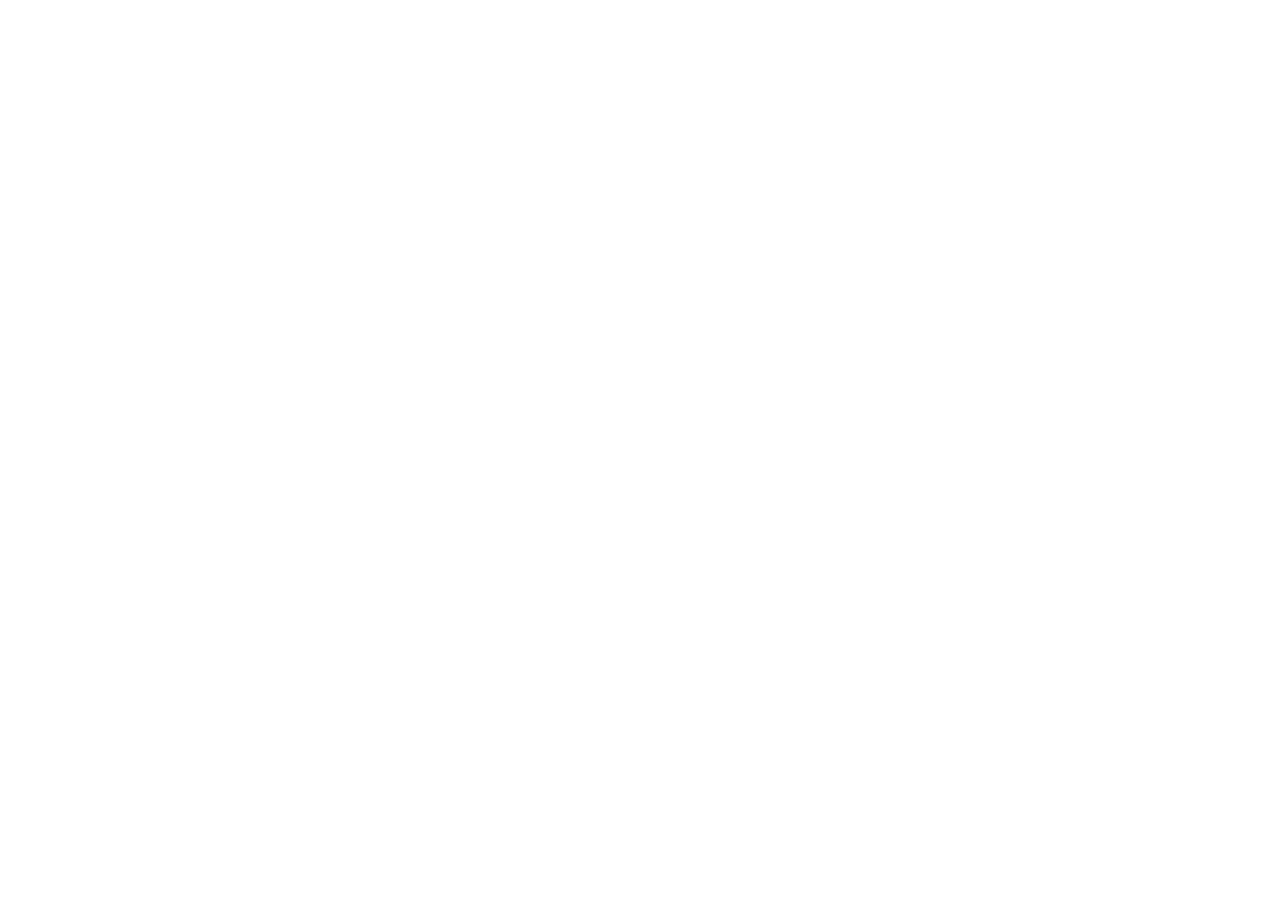
==== index.html @ 3bc918e6 "deploy beauty demo" ====
<!doctype html>
<html lang="ru">
  <head>
    <meta charset="UTF-8" />
    <meta name="viewport" content="width=device-width, initial-scale=1.0, viewport-fit=cover" />
    <meta name="theme-color" content="#f5e6d0" />
    <meta name="description" content="Онлайн-запись в салон красоты «Алиса» — услуги, цены и свободные слоты прямо с телефона." />
    <title>Алиса — салон красоты в Калуге · Онлайн-запись</title>
    <meta property="og:type" content="website" />
    <meta property="og:site_name" content="Алиса — салон красоты" />
    <meta property="og:title" content="Алиса — салон красоты в Калуге" />
    <meta property="og:description" content="Онлайн-запись прямо с телефона: услуги, цены и свободные слоты." />
    <meta property="og:image" content="https://biber78788-byte.github.io/demo-alisa/og.jpg" />
    <meta property="og:image:width" content="1200" />
    <meta property="og:image:height" content="630" />
    <meta property="og:url" content="https://biber78788-byte.github.io/demo-alisa/" />
    <meta name="twitter:card" content="summary_large_image" />
    <link rel="icon" type="image/png" href="/demo-alisa/icon-512.png" />
    <link rel="apple-touch-icon" href="/demo-alisa/icon-512.png" />
    <link rel="preconnect" href="https://fonts.googleapis.com" />
    <link rel="preconnect" href="https://fonts.gstatic.com" crossorigin />
    <link
      href="https://fonts.googleapis.com/css2?family=Inter:wght@400;500;600;700;800&family=JetBrains+Mono:wght@500;600&display=swap"
      rel="stylesheet"
    />
    <script type="module" crossorigin src="/demo-alisa/assets/index-D1a67RQd.js"></script>
    <link rel="stylesheet" crossorigin href="/demo-alisa/assets/index-ChF80igp.css">
  <link rel="manifest" href="/demo-alisa/manifest.webmanifest"></head>
  <body>
    <div id="root"></div>
  </body>
</html>
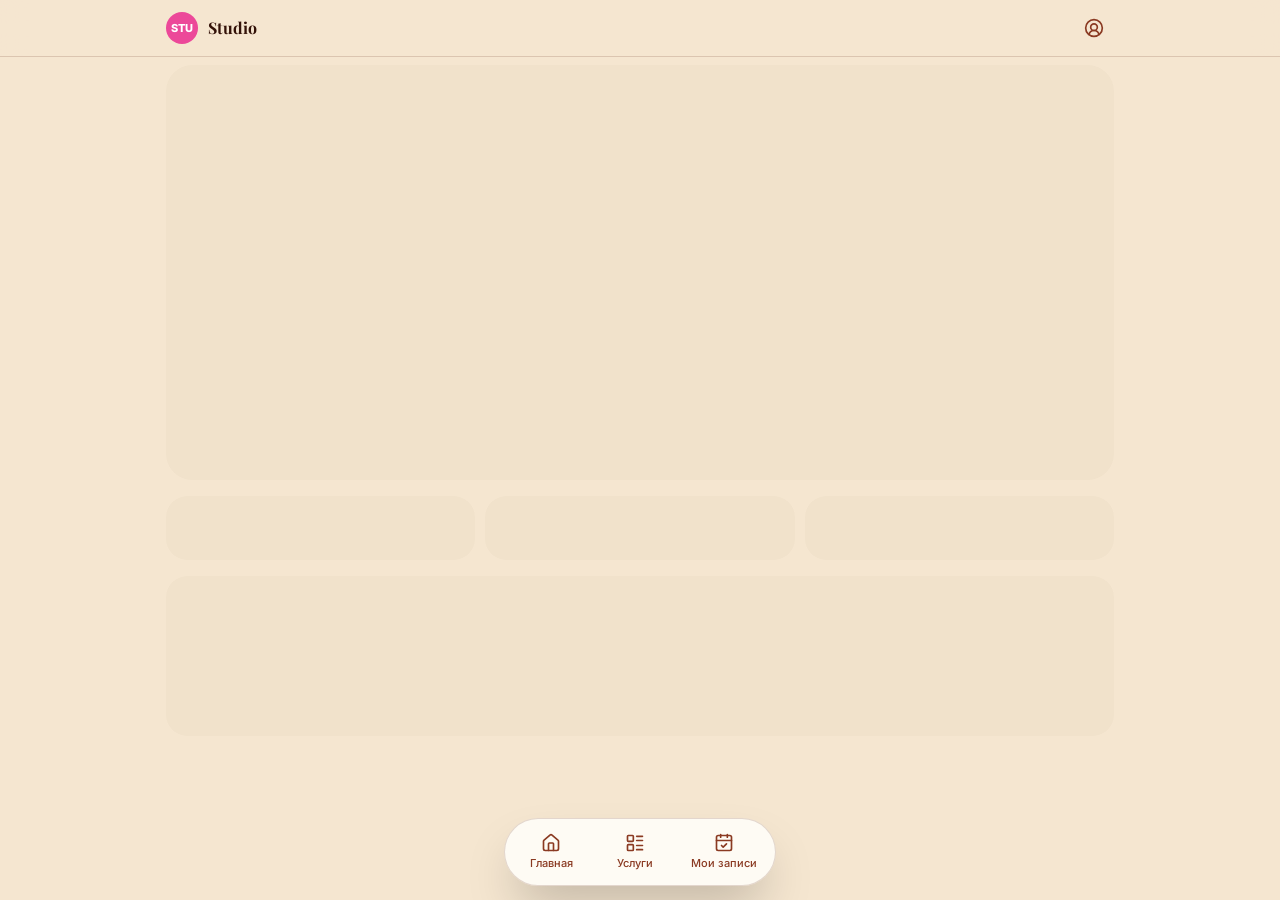
==== commit 60a899e0: "deploy beauty demo" ====
--- a/index.html
+++ b/index.html
@@ -15,17 +15,17 @@
     <meta property="og:image:height" content="630" />
     <meta property="og:url" content="https://biber78788-byte.github.io/demo-alisa/" />
     <meta name="twitter:card" content="summary_large_image" />
-    <link rel="icon" type="image/png" href="/demo-alisa/icon-512.png" />
-    <link rel="apple-touch-icon" href="/demo-alisa/icon-512.png" />
+    <link rel="icon" type="image/png" href="/icon-512.png" />
+    <link rel="apple-touch-icon" href="/icon-512.png" />
     <link rel="preconnect" href="https://fonts.googleapis.com" />
     <link rel="preconnect" href="https://fonts.gstatic.com" crossorigin />
     <link
       href="https://fonts.googleapis.com/css2?family=Inter:wght@400;500;600;700;800&family=JetBrains+Mono:wght@500;600&display=swap"
       rel="stylesheet"
     />
-    <script type="module" crossorigin src="/demo-alisa/assets/index-D1a67RQd.js"></script>
-    <link rel="stylesheet" crossorigin href="/demo-alisa/assets/index-ChF80igp.css">
-  <link rel="manifest" href="/demo-alisa/manifest.webmanifest"></head>
+    <script type="module" crossorigin src="/assets/index-DpN-YnFp.js"></script>
+    <link rel="stylesheet" crossorigin href="/assets/index-Ch3YiTYi.css">
+  <link rel="manifest" href="/manifest.webmanifest"></head>
   <body>
     <div id="root"></div>
   </body>
--- a/assets/index-Ch3YiTYi.css
+++ b/assets/index-Ch3YiTYi.css
@@ -0,0 +1 @@
+@layer properties{@supports (((-webkit-hyphens:none)) and (not (margin-trim:inline))) or ((-moz-orient:inline) and (not (color:rgb(from red r g b)))){:root,:host{--shimmer-angle:20deg}*,:before,:after,::backdrop{--tw-translate-x:0;--tw-translate-y:0;--tw-translate-z:0;--tw-rotate-x:initial;--tw-rotate-y:initial;--tw-rotate-z:initial;--tw-skew-x:initial;--tw-skew-y:initial;--tw-border-style:solid;--tw-gradient-position:initial;--tw-gradient-from:#0000;--tw-gradient-via:#0000;--tw-gradient-to:#0000;--tw-gradient-stops:initial;--tw-gradient-via-stops:initial;--tw-gradient-from-position:0%;--tw-gradient-via-position:50%;--tw-gradient-to-position:100%;--tw-leading:initial;--tw-font-weight:initial;--tw-tracking:initial;--tw-shadow:0 0 #0000;--tw-shadow-color:initial;--tw-shadow-alpha:100%;--tw-inset-shadow:0 0 #0000;--tw-inset-shadow-color:initial;--tw-inset-shadow-alpha:100%;--tw-ring-color:initial;--tw-ring-shadow:0 0 #0000;--tw-inset-ring-color:initial;--tw-inset-ring-shadow:0 0 #0000;--tw-ring-inset:initial;--tw-ring-offset-width:0px;--tw-ring-offset-color:#fff;--tw-ring-offset-shadow:0 0 #0000;--tw-outline-style:solid;--tw-backdrop-blur:initial;--tw-backdrop-brightness:initial;--tw-backdrop-contrast:initial;--tw-backdrop-grayscale:initial;--tw-backdrop-hue-rotate:initial;--tw-backdrop-invert:initial;--tw-backdrop-opacity:initial;--tw-backdrop-saturate:initial;--tw-backdrop-sepia:initial;--tw-duration:initial;--tw-ease:initial;--tw-content:"";--tw-blur:initial;--tw-brightness:initial;--tw-contrast:initial;--tw-grayscale:initial;--tw-hue-rotate:initial;--tw-invert:initial;--tw-opacity:initial;--tw-saturate:initial;--tw-sepia:initial;--tw-drop-shadow:initial;--tw-drop-shadow-color:initial;--tw-drop-shadow-alpha:100%;--tw-drop-shadow-size:initial;--tw-animation-delay:0s;--tw-animation-direction:normal;--tw-animation-duration:initial;--tw-animation-fill-mode:none;--tw-animation-iteration-count:1;--tw-enter-blur:0;--tw-enter-opacity:1;--tw-enter-rotate:0;--tw-enter-scale:1;--tw-enter-translate-x:0;--tw-enter-translate-y:0;--tw-exit-blur:0;--tw-exit-opacity:1;--tw-exit-rotate:0;--tw-exit-scale:1;--tw-exit-translate-x:0;--tw-exit-translate-y:0;--scroll-fade-t:0px;--scroll-fade-b:0px;--scroll-fade-s:0px;--scroll-fade-e:0px;--scroll-fade-mask:initial;--shimmer-image:initial;--shimmer-text-fill:initial}}}@layer theme{:root,:host{--font-mono:"JetBrains Mono", ui-monospace, "Cascadia Mono", monospace;--color-emerald-400:oklch(76.5% .177 163.223);--color-emerald-500:oklch(69.6% .17 162.48);--color-black:#000;--color-white:#fff;--spacing:.25rem;--container-xs:20rem;--container-sm:24rem;--text-xs:.75rem;--text-xs--line-height:calc(1 / .75);--text-sm:.875rem;--text-sm--line-height:calc(1.25 / .875);--text-base:1rem;--text-base--line-height: 1.5 ;--text-lg:1.125rem;--text-lg--line-height:calc(1.75 / 1.125);--text-2xl:1.5rem;--text-2xl--line-height:calc(2 / 1.5);--text-3xl:1.875rem;--text-3xl--line-height: 1.2 ;--font-weight-medium:500;--font-weight-semibold:600;--font-weight-bold:700;--font-weight-extrabold:800;--tracking-tight:-.025em;--tracking-wide:.025em;--leading-snug:1.375;--radius-md:calc(var(--radius) * .8);--animate-spin:spin 1s linear infinite;--animate-pulse:pulse 2s cubic-bezier(.4, 0, .6, 1) infinite;--blur-xs:4px;--blur-md:12px;--blur-xl:24px;--default-transition-duration:.15s;--default-transition-timing-function:cubic-bezier(.4, 0, .2, 1);--default-font-family:"Inter Variable", ui-sans-serif, system-ui, -apple-system, sans-serif;--default-mono-font-family:"JetBrains Mono", ui-monospace, "Cascadia Mono", monospace;--color-popover:var(--popover)}}@layer base{*,:after,:before,::backdrop{box-sizing:border-box;border:0 solid;margin:0;padding:0}::file-selector-button{box-sizing:border-box;border:0 solid;margin:0;padding:0}html,:host{-webkit-text-size-adjust:100%;tab-size:4;line-height:1.5;font-family:var(--default-font-family,-apple-system, BlinkMacSystemFont, "Segoe UI", Roboto, "Helvetica Neue", "Noto Sans", Arial, sans-serif, "Apple Color Emoji", "Segoe UI Emoji", "Segoe UI Symbol", "Noto Color Emoji");font-feature-settings:var(--default-font-feature-settings,normal);font-variation-settings:var(--default-font-variation-settings,normal);-webkit-tap-highlight-color:transparent}hr{height:0;color:inherit;border-top-width:1px}abbr:where([title]){-webkit-text-decoration:underline dotted;text-decoration:underline dotted}h1,h2,h3,h4,h5,h6{font-size:inherit;font-weight:inherit}a{color:inherit;-webkit-text-decoration:inherit;text-decoration:inherit}b,strong{font-weight:bolder}code,kbd,samp,pre{font-family:var(--default-mono-font-family,ui-monospace, SFMono-Regular, Menlo, Monaco, Consolas, "Liberation Mono", "Courier New", monospace);font-feature-settings:var(--default-mono-font-feature-settings,normal);font-variation-settings:var(--default-mono-font-variation-settings,normal);font-size:1em}small{font-size:80%}sub,sup{vertical-align:baseline;font-size:75%;line-height:0;position:relative}sub{bottom:-.25em}sup{top:-.5em}table{text-indent:0;border-color:inherit;border-collapse:collapse}:-moz-focusring:where(:not(iframe)){outline:auto}progress{vertical-align:baseline}summary{display:list-item}ol,ul,menu{list-style:none}img,svg,video,canvas,audio,iframe,embed,object{vertical-align:middle;display:block}img,video{max-width:100%;height:auto}button,input,select,optgroup,textarea{font:inherit;font-feature-settings:inherit;font-variation-settings:inherit;letter-spacing:inherit;color:inherit;opacity:1;background-color:#0000;border-radius:0}::file-selector-button{font:inherit;font-feature-settings:inherit;font-variation-settings:inherit;letter-spacing:inherit;color:inherit;opacity:1;background-color:#0000;border-radius:0}:where(select:is([multiple],[size])) optgroup{font-weight:bolder}:where(select:is([multiple],[size])) optgroup option{padding-inline-start:20px}::file-selector-button{margin-inline-end:4px}::placeholder{opacity:1}@supports (not ((-webkit-appearance:-apple-pay-button))) or (contain-intrinsic-size:1px){::placeholder{color:currentColor}@supports (color:color-mix(in lab,red,red)){::placeholder{color:color-mix(in oklab,currentcolor 50%,transparent)}}}textarea{resize:vertical}::-webkit-search-decoration{-webkit-appearance:none}::-webkit-date-and-time-value{min-height:1lh;text-align:inherit}::-webkit-datetime-edit{display:inline-flex}::-webkit-datetime-edit-fields-wrapper{padding:0}::-webkit-datetime-edit{padding-block:0}::-webkit-datetime-edit-year-field{padding-block:0}::-webkit-datetime-edit-month-field{padding-block:0}::-webkit-datetime-edit-day-field{padding-block:0}::-webkit-datetime-edit-hour-field{padding-block:0}::-webkit-datetime-edit-minute-field{padding-block:0}::-webkit-datetime-edit-second-field{padding-block:0}::-webkit-datetime-edit-millisecond-field{padding-block:0}::-webkit-datetime-edit-meridiem-field{padding-block:0}::-webkit-calendar-picker-indicator{line-height:1}:-moz-ui-invalid{box-shadow:none}button,input:where([type=button],[type=reset],[type=submit]){appearance:button}::file-selector-button{appearance:button}::-webkit-inner-spin-button{height:auto}::-webkit-outer-spin-button{height:auto}[hidden]:where(:not([hidden=until-found])){display:none!important}*{border-color:var(--border);outline-color:var(--ring)}@supports (color:color-mix(in lab,red,red)){*{outline-color:color-mix(in oklab,var(--ring) 50%,transparent)}}html{color-scheme:light;scroll-behavior:smooth;font-family:Inter Variable,ui-sans-serif,system-ui,-apple-system,sans-serif}body{background-color:var(--background);color:var(--foreground);-webkit-font-smoothing:antialiased;-moz-osx-font-smoothing:grayscale}h1,h2,h3{font-family:Playfair Display,Georgia,serif}::selection{background:var(--primary)}@supports (color:color-mix(in lab,red,red)){::selection{background:color-mix(in oklab,var(--primary) 45%,transparent)}}}@layer components;@layer utilities{.\@container\/card-header{container:card-header/inline-size}.pointer-events-auto{pointer-events:auto}.pointer-events-none{pointer-events:none}.sr-only{clip-path:inset(50%);white-space:nowrap;border-width:0;width:1px;height:1px;margin:-1px;padding:0;position:absolute;overflow:hidden}.absolute{position:absolute}.fixed{position:fixed}.relative{position:relative}.sticky{position:sticky}.inset-0{inset:0}.inset-x-0{inset-inline:0}.inset-x-4{inset-inline:calc(var(--spacing) * 4)}.top-0{top:0}.top-1\/2{top:50%}.top-2{top:calc(var(--spacing) * 2)}.right-2{right:calc(var(--spacing) * 2)}.bottom-0{bottom:0}.bottom-4{bottom:calc(var(--spacing) * 4)}.left-1\/2{left:50%}.isolate{isolation:isolate}.z-10{z-index:10}.z-40{z-index:40}.z-50{z-index:50}.col-span-2{grid-column:span 2/span 2}.col-start-2{grid-column-start:2}.row-span-2{grid-row:span 2/span 2}.row-start-1{grid-row-start:1}.m-\(--drawer-inset\,0px\){margin:var(--drawer-inset,0px)}.-mx-1{margin-inline:calc(var(--spacing) * -1)}.-mx-4{margin-inline:calc(var(--spacing) * -4)}.mx-auto{margin-inline:auto}.my-1{margin-block:var(--spacing)}.mt-0\.5{margin-top:calc(var(--spacing) * .5)}.mt-1{margin-top:var(--spacing)}.mt-1\.5{margin-top:calc(var(--spacing) * 1.5)}.mt-2{margin-top:calc(var(--spacing) * 2)}.mt-2\.5{margin-top:calc(var(--spacing) * 2.5)}.mt-3{margin-top:calc(var(--spacing) * 3)}.mt-4{margin-top:calc(var(--spacing) * 4)}.mt-5{margin-top:calc(var(--spacing) * 5)}.mt-8{margin-top:calc(var(--spacing) * 8)}.mt-auto{margin-top:auto}.-mb-4{margin-bottom:calc(var(--spacing) * -4)}.mb-1\.5{margin-bottom:calc(var(--spacing) * 1.5)}.mb-3{margin-bottom:calc(var(--spacing) * 3)}.mb-4{margin-bottom:calc(var(--spacing) * 4)}.mb-5{margin-bottom:calc(var(--spacing) * 5)}.block{display:block}.flex{display:flex}.grid{display:grid}.hidden{display:none}.inline-flex{display:inline-flex}.table{display:table}.field-sizing-content{field-sizing:content}.aspect-\[4\/3\]{aspect-ratio:4/3}.aspect-\[16\/10\]{aspect-ratio:16/10}.size-1\.5{width:calc(var(--spacing) * 1.5);height:calc(var(--spacing) * 1.5)}.size-3{width:calc(var(--spacing) * 3);height:calc(var(--spacing) * 3)}.size-3\.5{width:calc(var(--spacing) * 3.5);height:calc(var(--spacing) * 3.5)}.size-4{width:calc(var(--spacing) * 4);height:calc(var(--spacing) * 4)}.size-4\.5{width:calc(var(--spacing) * 4.5);height:calc(var(--spacing) * 4.5)}.size-5{width:calc(var(--spacing) * 5);height:calc(var(--spacing) * 5)}.size-6{width:calc(var(--spacing) * 6);height:calc(var(--spacing) * 6)}.size-8{width:calc(var(--spacing) * 8);height:calc(var(--spacing) * 8)}.size-10{width:calc(var(--spacing) * 10);height:calc(var(--spacing) * 10)}.size-12{width:calc(var(--spacing) * 12);height:calc(var(--spacing) * 12)}.size-14{width:calc(var(--spacing) * 14);height:calc(var(--spacing) * 14)}.h-\(--drawer-content-height\){height:var(--drawer-content-height)}.h-1{height:var(--spacing)}.h-3\.5{height:calc(var(--spacing) * 3.5)}.h-5{height:calc(var(--spacing) * 5)}.h-6{height:calc(var(--spacing) * 6)}.h-8{height:calc(var(--spacing) * 8)}.h-10{height:calc(var(--spacing) * 10)}.h-12{height:calc(var(--spacing) * 12)}.h-14{height:calc(var(--spacing) * 14)}.h-16{height:calc(var(--spacing) * 16)}.h-24{height:calc(var(--spacing) * 24)}.h-40{height:calc(var(--spacing) * 40)}.h-64{height:calc(var(--spacing) * 64)}.h-\[calc\(100\%-1px\)\]{height:calc(100% - 1px)}.h-px{height:1px}.max-h-\(--available-height\){max-height:var(--available-height)}.max-h-\(--drawer-content-max-height\,none\){max-height:var(--drawer-content-max-height,none)}.min-h-0{min-height:0}.min-h-16{min-height:calc(var(--spacing) * 16)}.min-h-dvh{min-height:100dvh}.w-\(--anchor-width\){width:var(--anchor-width)}.w-\(--drawer-content-width\,auto\){width:var(--drawer-content-width,auto)}.w-3\/4{width:75%}.w-28{width:calc(var(--spacing) * 28)}.w-fit{width:fit-content}.w-full{width:100%}.max-w-\[560px\]{max-width:560px}.max-w-\[980px\]{max-width:980px}.max-w-\[1280px\]{max-width:1280px}.max-w-\[calc\(100\%-2rem\)\]{max-width:calc(100% - 2rem)}.max-w-sm{max-width:var(--container-sm)}.max-w-xs{max-width:var(--container-xs)}.min-w-0{min-width:0}.min-w-14{min-width:calc(var(--spacing) * 14)}.min-w-20{min-width:calc(var(--spacing) * 20)}.min-w-36{min-width:calc(var(--spacing) * 36)}.min-w-40{min-width:calc(var(--spacing) * 40)}.flex-1{flex:1}.shrink-0{flex-shrink:0}.origin-\(--transform-origin\){transform-origin:var(--transform-origin)}.-translate-x-1\/2{--tw-translate-x: -50% ;translate:var(--tw-translate-x) var(--tw-translate-y)}.-translate-y-1\/2{--tw-translate-y: -50% ;translate:var(--tw-translate-x) var(--tw-translate-y)}.transform-\[translate3d\(var\(--translate-x\,0px\)\,var\(--translate-y\,0px\)\,0\)_scale\(var\(--stack-scale\)\)\]{transform:translate3d(var(--translate-x,0px),var(--translate-y,0px),0) scale(var(--stack-scale))}.animate-pulse{animation:var(--animate-pulse)}.animate-spin{animation:var(--animate-spin)}.cursor-default{cursor:default}.cursor-grab{cursor:grab}.cursor-not-allowed{cursor:not-allowed}.cursor-pointer{cursor:pointer}.scroll-my-1{scroll-margin-block:var(--spacing)}.\[scrollbar-width\:none\]{scrollbar-width:none}.auto-rows-min{grid-auto-rows:min-content}.grid-cols-2{grid-template-columns:repeat(2,minmax(0,1fr))}.grid-cols-3{grid-template-columns:repeat(3,minmax(0,1fr))}.grid-cols-4{grid-template-columns:repeat(4,minmax(0,1fr))}.flex-col{flex-direction:column}.flex-col-reverse{flex-direction:column-reverse}.flex-wrap{flex-wrap:wrap}.place-items-center{place-items:center}.items-center{align-items:center}.items-start{align-items:flex-start}.justify-between{justify-content:space-between}.justify-center{justify-content:center}.gap-\(--card-spacing\){gap:var(--card-spacing)}.gap-0\.5{gap:calc(var(--spacing) * .5)}.gap-1{gap:var(--spacing)}.gap-1\.5{gap:calc(var(--spacing) * 1.5)}.gap-2{gap:calc(var(--spacing) * 2)}.gap-2\.5{gap:calc(var(--spacing) * 2.5)}.gap-3{gap:calc(var(--spacing) * 3)}.gap-3\.5{gap:calc(var(--spacing) * 3.5)}.gap-4{gap:calc(var(--spacing) * 4)}.gap-5{gap:calc(var(--spacing) * 5)}.gap-6{gap:calc(var(--spacing) * 6)}.self-start{align-self:flex-start}.justify-self-end{justify-self:flex-end}.truncate{text-overflow:ellipsis;white-space:nowrap;overflow:hidden}.overflow-hidden{overflow:hidden}.overflow-x-auto{overflow-x:auto}.overflow-x-hidden{overflow-x:hidden}.overflow-y-auto{overflow-y:auto}.overscroll-contain{overscroll-behavior:contain}.rounded-2xl{border-radius:calc(var(--radius) * 1.8)}.rounded-3xl{border-radius:calc(var(--radius) * 2.2)}.rounded-4xl{border-radius:calc(var(--radius) * 2.6)}.rounded-\[inherit\]{border-radius:inherit}.rounded-\[min\(var\(--radius-md\)\,10px\)\]{border-radius:min(var(--radius-md),10px)}.rounded-\[min\(var\(--radius-md\)\,12px\)\]{border-radius:min(var(--radius-md),12px)}.rounded-full{border-radius:3.40282e38px}.rounded-lg{border-radius:var(--radius)}.rounded-md{border-radius:calc(var(--radius) * .8)}.rounded-none{border-radius:0}.rounded-xl{border-radius:calc(var(--radius) * 1.4)}.rounded-t-xl{border-top-left-radius:calc(var(--radius) * 1.4);border-top-right-radius:calc(var(--radius) * 1.4)}.rounded-b-xl{border-bottom-right-radius:calc(var(--radius) * 1.4);border-bottom-left-radius:calc(var(--radius) * 1.4)}.border{border-style:var(--tw-border-style);border-width:1px}.border-t{border-top-style:var(--tw-border-style);border-top-width:1px}.border-b{border-bottom-style:var(--tw-border-style);border-bottom-width:1px}.border-dashed{--tw-border-style:dashed;border-style:dashed}.border-border,.border-border\/60{border-color:var(--border)}@supports (color:color-mix(in lab,red,red)){.border-border\/60{border-color:color-mix(in oklab,var(--border) 60%,transparent)}}.border-input{border-color:var(--input)}.border-primary,.border-primary\/30{border-color:var(--primary)}@supports (color:color-mix(in lab,red,red)){.border-primary\/30{border-color:color-mix(in oklab,var(--primary) 30%,transparent)}}.border-transparent{border-color:#0000}.bg-\[\#050505\]{background-color:#050505}.bg-background,.bg-background\/85{background-color:var(--background)}@supports (color:color-mix(in lab,red,red)){.bg-background\/85{background-color:color-mix(in oklab,var(--background) 85%,transparent)}}.bg-black\/10{background-color:#0000001a}@supports (color:color-mix(in lab,red,red)){.bg-black\/10{background-color:color-mix(in oklab,var(--color-black) 10%,transparent)}}.bg-border{background-color:var(--border)}.bg-card,.bg-card\/60{background-color:var(--card)}@supports (color:color-mix(in lab,red,red)){.bg-card\/60{background-color:color-mix(in oklab,var(--card) 60%,transparent)}}.bg-destructive\/10{background-color:var(--destructive)}@supports (color:color-mix(in lab,red,red)){.bg-destructive\/10{background-color:color-mix(in oklab,var(--destructive) 10%,transparent)}}.bg-destructive\/15{background-color:var(--destructive)}@supports (color:color-mix(in lab,red,red)){.bg-destructive\/15{background-color:color-mix(in oklab,var(--destructive) 15%,transparent)}}.bg-emerald-500\/15{background-color:#00bb7f26}@supports (color:color-mix(in lab,red,red)){.bg-emerald-500\/15{background-color:color-mix(in oklab,var(--color-emerald-500) 15%,transparent)}}.bg-muted,.bg-muted\/50{background-color:var(--muted)}@supports (color:color-mix(in lab,red,red)){.bg-muted\/50{background-color:color-mix(in oklab,var(--muted) 50%,transparent)}}.bg-popover,.bg-popover\/90{background-color:var(--popover)}@supports (color:color-mix(in lab,red,red)){.bg-popover\/90{background-color:color-mix(in oklab,var(--popover) 90%,transparent)}}.bg-primary,.bg-primary\/10{background-color:var(--primary)}@supports (color:color-mix(in lab,red,red)){.bg-primary\/10{background-color:color-mix(in oklab,var(--primary) 10%,transparent)}}.bg-primary\/15{background-color:var(--primary)}@supports (color:color-mix(in lab,red,red)){.bg-primary\/15{background-color:color-mix(in oklab,var(--primary) 15%,transparent)}}.bg-secondary{background-color:var(--secondary)}.bg-transparent{background-color:#0000}.bg-gradient-to-br{--tw-gradient-position:to bottom right in oklab;background-image:linear-gradient(var(--tw-gradient-stops))}.from-\[\#ecdcc2\]{--tw-gradient-from:#ecdcc2;--tw-gradient-stops:var(--tw-gradient-via-stops,var(--tw-gradient-position), var(--tw-gradient-from) var(--tw-gradient-from-position), var(--tw-gradient-to) var(--tw-gradient-to-position))}.via-\[\#e7d3b4\]{--tw-gradient-via:#e7d3b4;--tw-gradient-via-stops:var(--tw-gradient-position), var(--tw-gradient-from) var(--tw-gradient-from-position), var(--tw-gradient-via) var(--tw-gradient-via-position), var(--tw-gradient-to) var(--tw-gradient-to-position);--tw-gradient-stops:var(--tw-gradient-via-stops)}.to-\[\#e2ccb0\]{--tw-gradient-to:#e2ccb0;--tw-gradient-stops:var(--tw-gradient-via-stops,var(--tw-gradient-position), var(--tw-gradient-from) var(--tw-gradient-from-position), var(--tw-gradient-to) var(--tw-gradient-to-position))}.bg-clip-padding{background-clip:padding-box}.object-cover{object-fit:cover}.p-\(--card-spacing\){padding:var(--card-spacing)}.p-1{padding:var(--spacing)}.p-1\.5{padding:calc(var(--spacing) * 1.5)}.p-3{padding:calc(var(--spacing) * 3)}.p-4{padding:calc(var(--spacing) * 4)}.p-5{padding:calc(var(--spacing) * 5)}.p-6{padding:calc(var(--spacing) * 6)}.p-8{padding:calc(var(--spacing) * 8)}.p-\[3px\]{padding:3px}.px-\(--card-spacing\){padding-inline:var(--card-spacing)}.px-1\.5{padding-inline:calc(var(--spacing) * 1.5)}.px-2{padding-inline:calc(var(--spacing) * 2)}.px-2\.5{padding-inline:calc(var(--spacing) * 2.5)}.px-3{padding-inline:calc(var(--spacing) * 3)}.px-4{padding-inline:calc(var(--spacing) * 4)}.px-5{padding-inline:calc(var(--spacing) * 5)}.py-\(--card-spacing\){padding-block:var(--card-spacing)}.py-0\.5{padding-block:calc(var(--spacing) * .5)}.py-1{padding-block:var(--spacing)}.py-1\.5{padding-block:calc(var(--spacing) * 1.5)}.py-2{padding-block:calc(var(--spacing) * 2)}.py-2\.5{padding-block:calc(var(--spacing) * 2.5)}.py-3{padding-block:calc(var(--spacing) * 3)}.py-4{padding-block:calc(var(--spacing) * 4)}.py-6{padding-block:calc(var(--spacing) * 6)}.py-8{padding-block:calc(var(--spacing) * 8)}.py-24{padding-block:calc(var(--spacing) * 24)}.pt-0{padding-top:0}.pt-1{padding-top:var(--spacing)}.pt-2{padding-top:calc(var(--spacing) * 2)}.pt-3{padding-top:calc(var(--spacing) * 3)}.pt-4{padding-top:calc(var(--spacing) * 4)}.pr-2{padding-right:calc(var(--spacing) * 2)}.pr-8{padding-right:calc(var(--spacing) * 8)}.pb-0{padding-bottom:0}.pb-1{padding-bottom:var(--spacing)}.pb-2{padding-bottom:calc(var(--spacing) * 2)}.pb-16{padding-bottom:calc(var(--spacing) * 16)}.pb-40{padding-bottom:calc(var(--spacing) * 40)}.pb-\[max\(1rem\,env\(safe-area-inset-bottom\)\)\]{padding-bottom:max(1rem,env(safe-area-inset-bottom))}.pl-1\.5{padding-left:calc(var(--spacing) * 1.5)}.pl-2\.5{padding-left:calc(var(--spacing) * 2.5)}.text-center{text-align:center}.text-left{text-align:left}.text-right{text-align:right}.font-heading{font-family:Playfair Display,Georgia,serif}.text-2xl{font-size:var(--text-2xl);line-height:var(--tw-leading,var(--text-2xl--line-height))}.text-3xl{font-size:var(--text-3xl);line-height:var(--tw-leading,var(--text-3xl--line-height))}.text-base{font-size:var(--text-base);line-height:var(--tw-leading,var(--text-base--line-height))}.text-lg{font-size:var(--text-lg);line-height:var(--tw-leading,var(--text-lg--line-height))}.text-sm{font-size:var(--text-sm);line-height:var(--tw-leading,var(--text-sm--line-height))}.text-xs{font-size:var(--text-xs);line-height:var(--tw-leading,var(--text-xs--line-height))}.text-\[0\.8rem\]{font-size:.8rem}.text-\[11px\]{font-size:11px}.leading-\[1\.12\]{--tw-leading:1.12;line-height:1.12}.leading-none{--tw-leading:1;line-height:1}.leading-snug{--tw-leading:var(--leading-snug);line-height:var(--leading-snug)}.font-bold{--tw-font-weight:var(--font-weight-bold);font-weight:var(--font-weight-bold)}.font-extrabold{--tw-font-weight:var(--font-weight-extrabold);font-weight:var(--font-weight-extrabold)}.font-medium{--tw-font-weight:var(--font-weight-medium);font-weight:var(--font-weight-medium)}.font-semibold{--tw-font-weight:var(--font-weight-semibold);font-weight:var(--font-weight-semibold)}.tracking-tight{--tw-tracking:var(--tracking-tight);letter-spacing:var(--tracking-tight)}.tracking-wide{--tw-tracking:var(--tracking-wide);letter-spacing:var(--tracking-wide)}.text-balance{text-wrap:balance}.whitespace-nowrap{white-space:nowrap}.text-card-foreground{color:var(--card-foreground)}.text-destructive{color:var(--destructive)}.text-emerald-400{color:var(--color-emerald-400)}.text-foreground,.text-foreground\/60{color:var(--foreground)}@supports (color:color-mix(in lab,red,red)){.text-foreground\/60{color:color-mix(in oklab,var(--foreground) 60%,transparent)}}.text-muted-foreground{color:var(--muted-foreground)}.text-popover-foreground{color:var(--popover-foreground)}.text-primary{color:var(--primary)}.text-primary-foreground{color:var(--primary-foreground)}.text-secondary-foreground{color:var(--secondary-foreground)}.text-white{color:var(--color-white)}.uppercase{text-transform:uppercase}.line-through{text-decoration-line:line-through}.underline-offset-4{text-underline-offset:4px}.opacity-50{opacity:.5}.opacity-80{opacity:.8}.opacity-\[max\(var\(--drawer-overlay-min-opacity\,0\)\,calc\(1-var\(--drawer-swipe-progress\)\)\)\]{opacity:max(var(--drawer-overlay-min-opacity,0),calc(1 - var(--drawer-swipe-progress)))}.shadow-2xl{--tw-shadow:0 25px 50px -12px var(--tw-shadow-color,#00000040);box-shadow:var(--tw-inset-shadow),var(--tw-inset-ring-shadow),var(--tw-ring-offset-shadow),var(--tw-ring-shadow),var(--tw-shadow)}.shadow-md{--tw-shadow:0 4px 6px -1px var(--tw-shadow-color,#0000001a), 0 2px 4px -2px var(--tw-shadow-color,#0000001a);box-shadow:var(--tw-inset-shadow),var(--tw-inset-ring-shadow),var(--tw-ring-offset-shadow),var(--tw-ring-shadow),var(--tw-shadow)}.ring-0{--tw-ring-shadow:var(--tw-ring-inset,) 0 0 0 calc(0px + var(--tw-ring-offset-width)) var(--tw-ring-color,currentcolor);box-shadow:var(--tw-inset-shadow),var(--tw-inset-ring-shadow),var(--tw-ring-offset-shadow),var(--tw-ring-shadow),var(--tw-shadow)}.ring-1{--tw-ring-shadow:var(--tw-ring-inset,) 0 0 0 calc(1px + var(--tw-ring-offset-width)) var(--tw-ring-color,currentcolor);box-shadow:var(--tw-inset-shadow),var(--tw-inset-ring-shadow),var(--tw-ring-offset-shadow),var(--tw-ring-shadow),var(--tw-shadow)}.ring-foreground\/10{--tw-ring-color:var(--foreground)}@supports (color:color-mix(in lab,red,red)){.ring-foreground\/10{--tw-ring-color:color-mix(in oklab, var(--foreground) 10%, transparent)}}.outline-hidden{--tw-outline-style:none;outline-style:none}@media(forced-colors:active){.outline-hidden{outline-offset:2px;outline:2px solid #0000}}.outline{outline-style:var(--tw-outline-style);outline-width:1px}.backdrop-blur-md{--tw-backdrop-blur:blur(var(--blur-md));-webkit-backdrop-filter:var(--tw-backdrop-blur,) var(--tw-backdrop-brightness,) var(--tw-backdrop-contrast,) var(--tw-backdrop-grayscale,) var(--tw-backdrop-hue-rotate,) var(--tw-backdrop-invert,) var(--tw-backdrop-opacity,) var(--tw-backdrop-saturate,) var(--tw-backdrop-sepia,);backdrop-filter:var(--tw-backdrop-blur,) var(--tw-backdrop-brightness,) var(--tw-backdrop-contrast,) var(--tw-backdrop-grayscale,) var(--tw-backdrop-hue-rotate,) var(--tw-backdrop-invert,) var(--tw-backdrop-opacity,) var(--tw-backdrop-saturate,) var(--tw-backdrop-sepia,)}.backdrop-blur-xl{--tw-backdrop-blur:blur(var(--blur-xl));-webkit-backdrop-filter:var(--tw-backdrop-blur,) var(--tw-backdrop-brightness,) var(--tw-backdrop-contrast,) var(--tw-backdrop-grayscale,) var(--tw-backdrop-hue-rotate,) var(--tw-backdrop-invert,) var(--tw-backdrop-opacity,) var(--tw-backdrop-saturate,) var(--tw-backdrop-sepia,);backdrop-filter:var(--tw-backdrop-blur,) var(--tw-backdrop-brightness,) var(--tw-backdrop-contrast,) var(--tw-backdrop-grayscale,) var(--tw-backdrop-hue-rotate,) var(--tw-backdrop-invert,) var(--tw-backdrop-opacity,) var(--tw-backdrop-saturate,) var(--tw-backdrop-sepia,)}.transition-\[transform\,height\,opacity\,filter\]{transition-property:transform,height,opacity,filter;transition-timing-function:var(--tw-ease,var(--default-transition-timing-function));transition-duration:var(--tw-duration,var(--default-transition-duration))}.transition-all{transition-property:all;transition-timing-function:var(--tw-ease,var(--default-transition-timing-function));transition-duration:var(--tw-duration,var(--default-transition-duration))}.transition-colors{transition-property:color,background-color,border-color,outline-color,text-decoration-color,fill,stroke,--tw-gradient-from,--tw-gradient-via,--tw-gradient-to;transition-timing-function:var(--tw-ease,var(--default-transition-timing-function));transition-duration:var(--tw-duration,var(--default-transition-duration))}.transition-opacity{transition-property:opacity;transition-timing-function:var(--tw-ease,var(--default-transition-timing-function));transition-duration:var(--tw-duration,var(--default-transition-duration))}.transition-transform{transition-property:transform,translate,scale,rotate;transition-timing-function:var(--tw-ease,var(--default-transition-timing-function));transition-duration:var(--tw-duration,var(--default-transition-duration))}.duration-100{--tw-duration:.1s;transition-duration:.1s}.duration-200{--tw-duration:.2s;transition-duration:.2s}.duration-300{--tw-duration:.3s;transition-duration:.3s}.duration-450{--tw-duration:.45s;transition-duration:.45s}.ease-\[cubic-bezier\(0\.22\,1\,0\.36\,1\)\]{--tw-ease:cubic-bezier(.22,1,.36,1);transition-timing-function:cubic-bezier(.22,1,.36,1)}.ease-\[cubic-bezier\(0\.32\,0\.72\,0\,1\)\]{--tw-ease:cubic-bezier(.32,.72,0,1);transition-timing-function:cubic-bezier(.32,.72,0,1)}.ease-\[cubic-bezier\(0\.45\,1\.005\,0\,1\.005\)\]{--tw-ease:cubic-bezier(.45,1.005,0,1.005);transition-timing-function:cubic-bezier(.45,1.005,0,1.005)}.will-change-transform{will-change:transform}.outline-none{--tw-outline-style:none;outline-style:none}.select-none{-webkit-user-select:none;user-select:none}.select-text{-webkit-user-select:text;user-select:text}.\[--bleed\:3rem\]{--bleed:3rem}.\[--card-spacing\:--spacing\(4\)\]{--card-spacing:calc(var(--spacing) * 4)}.\[--drawer-content-height\:var\(--drawer-height\,auto\)\]{--drawer-content-height:var(--drawer-height,auto)}.\[--peek\:1rem\]{--peek:1rem}.\[--stack-height\:var\(--drawer-frontmost-height\,var\(--drawer-height\,0px\)\)\]{--stack-height:var(--drawer-frontmost-height,var(--drawer-height,0px))}.\[--stack-peek-offset\:max\(0px\,calc\(\(var\(--nested-drawers\)-var\(--stack-progress\)\)\*var\(--peek\)\)\)\]{--stack-peek-offset:max(0px, calc((var(--nested-drawers) - var(--stack-progress)) * var(--peek)))}.\[--stack-progress\:clamp\(0\,var\(--drawer-swipe-progress\)\,1\)\]{--stack-progress:clamp(0, var(--drawer-swipe-progress), 1)}.\[--stack-scale-base\:max\(0\,calc\(1-\(var\(--nested-drawers\)\*var\(--stack-step\)\)\)\)\]{--stack-scale-base:max(0, calc(1 - (var(--nested-drawers) * var(--stack-step))))}.\[--stack-scale\:clamp\(0\,calc\(var\(--stack-scale-base\)\+\(var\(--stack-step\)\*var\(--stack-progress\)\)\)\,1\)\]{--stack-scale:clamp(0, calc(var(--stack-scale-base) + (var(--stack-step) * var(--stack-progress))), 1)}.\[--stack-shrink\:calc\(1-var\(--stack-scale\)\)\]{--stack-shrink:calc(1 - var(--stack-scale))}.\[--stack-step\:0\.05\]{--stack-step:.05}.\[interpolate-size\:allow-keywords\]{interpolate-size:allow-keywords}@media(hover:hover){.group-hover\:scale-\[1\.03\]:is(:where(.group):hover *){scale:1.03}}.group-has-\[\:focus-visible\]\/field-label\:border-transparent:is(:where(.group\/field-label):has(:focus-visible) *){border-color:#0000}.group-has-\[\:focus-visible\]\/field-label\:ring-0:is(:where(.group\/field-label):has(:focus-visible) *){--tw-ring-shadow:var(--tw-ring-inset,) 0 0 0 calc(0px + var(--tw-ring-offset-width)) var(--tw-ring-color,currentcolor);box-shadow:var(--tw-inset-shadow),var(--tw-inset-ring-shadow),var(--tw-ring-offset-shadow),var(--tw-ring-shadow),var(--tw-shadow)}.group-data-nested-drawer-open\/drawer-popup\:opacity-0:is(:where(.group\/drawer-popup)[data-nested-drawer-open] *){opacity:0}.group-data-nested-drawer-swiping\/drawer-popup\:opacity-100:is(:where(.group\/drawer-popup)[data-nested-drawer-swiping] *){opacity:1}.group-data-swiping\/drawer-popup\:select-none:is(:where(.group\/drawer-popup)[data-swiping] *){-webkit-user-select:none;user-select:none}.group-data-\[disabled\=true\]\:pointer-events-none:is(:where(.group)[data-disabled=true] *){pointer-events:none}.group-data-\[disabled\=true\]\:opacity-50:is(:where(.group)[data-disabled=true] *){opacity:.5}.group-data-\[size\=default\]\/switch\:size-4:is(:where(.group\/switch)[data-size=default] *){width:calc(var(--spacing) * 4);height:calc(var(--spacing) * 4)}.group-data-\[size\=sm\]\/card\:text-sm:is(:where(.group\/card)[data-size=sm] *){font-size:var(--text-sm);line-height:var(--tw-leading,var(--text-sm--line-height))}.group-data-\[size\=sm\]\/switch\:size-3:is(:where(.group\/switch)[data-size=sm] *){width:calc(var(--spacing) * 3);height:calc(var(--spacing) * 3)}.group-data-\[swipe-axis\=x\]\/drawer-popup\:h-full:is(:where(.group\/drawer-popup)[data-swipe-axis=x] *){height:100%}.group-data-\[swipe-axis\=x\]\/drawer-popup\:w-3:is(:where(.group\/drawer-popup)[data-swipe-axis=x] *){width:calc(var(--spacing) * 3)}.group-data-\[swipe-axis\=x\]\/drawer-popup\:items-center:is(:where(.group\/drawer-popup)[data-swipe-axis=x] *){align-items:center}.group-data-\[swipe-axis\=y\]\/drawer-popup\:h-3:is(:where(.group\/drawer-popup)[data-swipe-axis=y] *){height:calc(var(--spacing) * 3)}.group-data-\[swipe-axis\=y\]\/drawer-popup\:w-full:is(:where(.group\/drawer-popup)[data-swipe-axis=y] *){width:100%}.group-data-\[swipe-axis\=y\]\/drawer-popup\:justify-center:is(:where(.group\/drawer-popup)[data-swipe-axis=y] *){justify-content:center}.group-data-\[swipe-axis\=y\]\/drawer-popup\:text-center:is(:where(.group\/drawer-popup)[data-swipe-axis=y] *){text-align:center}.group-data-\[swipe-direction\=down\]\/drawer-popup\:items-end:is(:where(.group\/drawer-popup)[data-swipe-direction=down] *){align-items:flex-end}.group-data-\[swipe-direction\=left\]\/drawer-popup\:order-last:is(:where(.group\/drawer-popup)[data-swipe-direction=left] *){order:9999}.group-data-\[swipe-direction\=left\]\/drawer-popup\:justify-start:is(:where(.group\/drawer-popup)[data-swipe-direction=left] *){justify-content:flex-start}.group-data-\[swipe-direction\=right\]\/drawer-popup\:justify-end:is(:where(.group\/drawer-popup)[data-swipe-direction=right] *){justify-content:flex-end}.group-data-\[swipe-direction\=up\]\/drawer-popup\:order-last:is(:where(.group\/drawer-popup)[data-swipe-direction=up] *){order:9999}.group-data-\[swipe-direction\=up\]\/drawer-popup\:items-start:is(:where(.group\/drawer-popup)[data-swipe-direction=up] *){align-items:flex-start}.group-data-\[variant\=line\]\/tabs-list\:bg-transparent:is(:where(.group\/tabs-list)[data-variant=line] *){background-color:#0000}.group-data-horizontal\/tabs\:h-8:is(:where(.group\/tabs):where([data-orientation=horizontal]) *){height:calc(var(--spacing) * 8)}.group-data-vertical\/tabs\:h-fit:is(:where(.group\/tabs):where([data-orientation=vertical]) *){height:fit-content}.group-data-vertical\/tabs\:w-full:is(:where(.group\/tabs):where([data-orientation=vertical]) *){width:100%}.group-data-vertical\/tabs\:flex-col:is(:where(.group\/tabs):where([data-orientation=vertical]) *){flex-direction:column}.group-data-vertical\/tabs\:justify-start:is(:where(.group\/tabs):where([data-orientation=vertical]) *){justify-content:flex-start}.peer-disabled\:cursor-not-allowed:is(:where(.peer):disabled~*){cursor:not-allowed}.peer-disabled\:opacity-50:is(:where(.peer):disabled~*){opacity:.5}.file\:inline-flex::file-selector-button{display:inline-flex}.file\:h-6::file-selector-button{height:calc(var(--spacing) * 6)}.file\:border-0::file-selector-button{border-style:var(--tw-border-style);border-width:0}.file\:bg-transparent::file-selector-button{background-color:#0000}.file\:text-sm::file-selector-button{font-size:var(--text-sm);line-height:var(--tw-leading,var(--text-sm--line-height))}.file\:font-medium::file-selector-button{--tw-font-weight:var(--font-weight-medium);font-weight:var(--font-weight-medium)}.file\:text-foreground::file-selector-button{color:var(--foreground)}.placeholder\:text-muted-foreground::placeholder{color:var(--muted-foreground)}.after\:pointer-events-none:after{content:var(--tw-content);pointer-events:none}.after\:absolute:after{content:var(--tw-content);position:absolute}.after\:-inset-x-3:after{content:var(--tw-content);inset-inline:calc(var(--spacing) * -3)}.after\:-inset-y-2:after{content:var(--tw-content);inset-block:calc(var(--spacing) * -2)}.after\:block:after{content:var(--tw-content);display:block}.after\:shrink-0:after{content:var(--tw-content);flex-shrink:0}.after\:rounded-full:after{content:var(--tw-content);border-radius:3.40282e38px}.after\:bg-\(--drawer-bleed-background\,var\(--color-popover\)\):after{content:var(--tw-content);background-color:var(--drawer-bleed-background,var(--color-popover))}.after\:bg-foreground:after{content:var(--tw-content);background-color:var(--foreground)}.after\:bg-muted:after{content:var(--tw-content);background-color:var(--muted)}.after\:opacity-0:after{content:var(--tw-content);opacity:0}.after\:transition-opacity:after{content:var(--tw-content);transition-property:opacity;transition-timing-function:var(--tw-ease,var(--default-transition-timing-function));transition-duration:var(--tw-duration,var(--default-transition-duration))}.group-data-\[swipe-axis\=x\]\/drawer-popup\:after\:h-24:is(:where(.group\/drawer-popup)[data-swipe-axis=x] *):after{content:var(--tw-content);height:calc(var(--spacing) * 24)}.group-data-\[swipe-axis\=x\]\/drawer-popup\:after\:w-1:is(:where(.group\/drawer-popup)[data-swipe-axis=x] *):after{content:var(--tw-content);width:var(--spacing)}.group-data-\[swipe-axis\=y\]\/drawer-popup\:after\:h-1:is(:where(.group\/drawer-popup)[data-swipe-axis=y] *):after{content:var(--tw-content);height:var(--spacing)}.group-data-\[swipe-axis\=y\]\/drawer-popup\:after\:w-24:is(:where(.group\/drawer-popup)[data-swipe-axis=y] *):after{content:var(--tw-content);width:calc(var(--spacing) * 24)}.group-data-horizontal\/tabs\:after\:inset-x-0:is(:where(.group\/tabs):where([data-orientation=horizontal]) *):after{content:var(--tw-content);inset-inline:0}.group-data-horizontal\/tabs\:after\:bottom-\[-5px\]:is(:where(.group\/tabs):where([data-orientation=horizontal]) *):after{content:var(--tw-content);bottom:-5px}.group-data-horizontal\/tabs\:after\:h-0\.5:is(:where(.group\/tabs):where([data-orientation=horizontal]) *):after{content:var(--tw-content);height:calc(var(--spacing) * .5)}.group-data-vertical\/tabs\:after\:inset-y-0:is(:where(.group\/tabs):where([data-orientation=vertical]) *):after{content:var(--tw-content);inset-block:0}.group-data-vertical\/tabs\:after\:-right-1:is(:where(.group\/tabs):where([data-orientation=vertical]) *):after{content:var(--tw-content);right:calc(var(--spacing) * -1)}.group-data-vertical\/tabs\:after\:w-0\.5:is(:where(.group\/tabs):where([data-orientation=vertical]) *):after{content:var(--tw-content);width:calc(var(--spacing) * .5)}@media(hover:hover){.hover\:-translate-y-0\.5:hover{--tw-translate-y:calc(var(--spacing) * -.5);translate:var(--tw-translate-x) var(--tw-translate-y)}.hover\:border-ring\/60:hover{border-color:var(--ring)}@supports (color:color-mix(in lab,red,red)){.hover\:border-ring\/60:hover{border-color:color-mix(in oklab,var(--ring) 60%,transparent)}}.hover\:bg-\[color-mix\(in_oklch\,var\(--secondary\)\,var\(--foreground\)_5\%\)\]:hover{background-color:var(--secondary)}@supports (color:color-mix(in lab,red,red)){.hover\:bg-\[color-mix\(in_oklch\,var\(--secondary\)\,var\(--foreground\)_5\%\)\]:hover{background-color:color-mix(in oklch,var(--secondary),var(--foreground) 5%)}}.hover\:bg-destructive\/20:hover{background-color:var(--destructive)}@supports (color:color-mix(in lab,red,red)){.hover\:bg-destructive\/20:hover{background-color:color-mix(in oklab,var(--destructive) 20%,transparent)}}.hover\:bg-muted:hover{background-color:var(--muted)}.hover\:bg-primary\/80:hover{background-color:var(--primary)}@supports (color:color-mix(in lab,red,red)){.hover\:bg-primary\/80:hover{background-color:color-mix(in oklab,var(--primary) 80%,transparent)}}.hover\:text-destructive:hover{color:var(--destructive)}.hover\:text-foreground:hover{color:var(--foreground)}.hover\:text-muted-foreground:hover{color:var(--muted-foreground)}.hover\:underline:hover{text-decoration-line:underline}}.focus\:bg-accent:focus{background-color:var(--accent)}.focus\:text-accent-foreground:focus,:is(.not-data-\[variant\=destructive\]\:focus\:\*\*\:text-accent-foreground:not([data-variant=destructive]):focus *){color:var(--accent-foreground)}.focus-visible\:border-destructive\/40:focus-visible{border-color:var(--destructive)}@supports (color:color-mix(in lab,red,red)){.focus-visible\:border-destructive\/40:focus-visible{border-color:color-mix(in oklab,var(--destructive) 40%,transparent)}}.focus-visible\:border-ring:focus-visible{border-color:var(--ring)}.focus-visible\:ring-3:focus-visible,.focus-visible\:ring-\[3px\]:focus-visible{--tw-ring-shadow:var(--tw-ring-inset,) 0 0 0 calc(3px + var(--tw-ring-offset-width)) var(--tw-ring-color,currentcolor);box-shadow:var(--tw-inset-shadow),var(--tw-inset-ring-shadow),var(--tw-ring-offset-shadow),var(--tw-ring-shadow),var(--tw-shadow)}.focus-visible\:ring-destructive\/20:focus-visible{--tw-ring-color:var(--destructive)}@supports (color:color-mix(in lab,red,red)){.focus-visible\:ring-destructive\/20:focus-visible{--tw-ring-color:color-mix(in oklab, var(--destructive) 20%, transparent)}}.focus-visible\:ring-ring\/50:focus-visible{--tw-ring-color:var(--ring)}@supports (color:color-mix(in lab,red,red)){.focus-visible\:ring-ring\/50:focus-visible{--tw-ring-color:color-mix(in oklab, var(--ring) 50%, transparent)}}.focus-visible\:outline-1:focus-visible{outline-style:var(--tw-outline-style);outline-width:1px}.focus-visible\:outline-ring:focus-visible{outline-color:var(--ring)}.active\:cursor-grabbing:active{cursor:grabbing}.active\:not-aria-\[haspopup\]\:translate-y-px:active:not([aria-haspopup]){--tw-translate-y:1px;translate:var(--tw-translate-x) var(--tw-translate-y)}.disabled\:pointer-events-none:disabled{pointer-events:none}.disabled\:cursor-not-allowed:disabled{cursor:not-allowed}.disabled\:bg-input\/50:disabled{background-color:var(--input)}@supports (color:color-mix(in lab,red,red)){.disabled\:bg-input\/50:disabled{background-color:color-mix(in oklab,var(--input) 50%,transparent)}}.disabled\:opacity-50:disabled{opacity:.5}:where([data-slot=button-group]) .in-data-\[slot\=button-group\]\:rounded-lg{border-radius:var(--radius)}.has-data-\[icon\=inline-end\]\:pr-1:has([data-icon=inline-end]){padding-right:var(--spacing)}.has-data-\[icon\=inline-end\]\:pr-1\.5:has([data-icon=inline-end]){padding-right:calc(var(--spacing) * 1.5)}.has-data-\[icon\=inline-end\]\:pr-3:has([data-icon=inline-end]){padding-right:calc(var(--spacing) * 3)}.has-data-\[icon\=inline-end\]\:pr-4:has([data-icon=inline-end]){padding-right:calc(var(--spacing) * 4)}.has-data-\[icon\=inline-start\]\:pl-1:has([data-icon=inline-start]){padding-left:var(--spacing)}.has-data-\[icon\=inline-start\]\:pl-1\.5:has([data-icon=inline-start]){padding-left:calc(var(--spacing) * 1.5)}.has-data-\[icon\=inline-start\]\:pl-3:has([data-icon=inline-start]){padding-left:calc(var(--spacing) * 3)}.has-data-\[icon\=inline-start\]\:pl-4:has([data-icon=inline-start]){padding-left:calc(var(--spacing) * 4)}.has-data-\[slot\=card-action\]\:grid-cols-\[1fr_auto\]:has([data-slot=card-action]){grid-template-columns:1fr auto}.has-data-\[slot\=card-description\]\:grid-rows-\[auto_auto\]:has([data-slot=card-description]){grid-template-rows:auto auto}.has-data-\[slot\=card-footer\]\:pb-0:has([data-slot=card-footer]){padding-bottom:0}.has-\[\>img\:first-child\]\:pt-0:has(>img:first-child){padding-top:0}.aria-disabled\:pointer-events-none[aria-disabled=true]{pointer-events:none}.aria-disabled\:opacity-50[aria-disabled=true]{opacity:.5}.aria-expanded\:bg-muted[aria-expanded=true]{background-color:var(--muted)}.aria-expanded\:bg-secondary[aria-expanded=true]{background-color:var(--secondary)}.aria-expanded\:text-foreground[aria-expanded=true]{color:var(--foreground)}.aria-expanded\:text-secondary-foreground[aria-expanded=true]{color:var(--secondary-foreground)}.aria-invalid\:border-destructive[aria-invalid=true]{border-color:var(--destructive)}.aria-invalid\:ring-3[aria-invalid=true]{--tw-ring-shadow:var(--tw-ring-inset,) 0 0 0 calc(3px + var(--tw-ring-offset-width)) var(--tw-ring-color,currentcolor);box-shadow:var(--tw-inset-shadow),var(--tw-inset-ring-shadow),var(--tw-ring-offset-shadow),var(--tw-ring-shadow),var(--tw-shadow)}.aria-invalid\:ring-destructive\/20[aria-invalid=true]{--tw-ring-color:var(--destructive)}@supports (color:color-mix(in lab,red,red)){.aria-invalid\:ring-destructive\/20[aria-invalid=true]{--tw-ring-color:color-mix(in oklab, var(--destructive) 20%, transparent)}}.data-ending-style\:pointer-events-none[data-ending-style]{pointer-events:none}.data-ending-style\:transform-\(--closed-transform\)[data-ending-style]{transform:var(--closed-transform)}.data-ending-style\:opacity-0[data-ending-style]{opacity:0}.data-ending-style\:opacity-\[0\.9999\][data-ending-style]{opacity:.9999}.data-ending-style\:duration-\[calc\(var\(--drawer-swipe-strength\)\*400ms\)\][data-ending-style]{--tw-duration:calc(var(--drawer-swipe-strength) * .4s);transition-duration:calc(var(--drawer-swipe-strength) * .4s)}.data-nested-drawer-open\:overflow-hidden[data-nested-drawer-open]{overflow:hidden}.data-nested-drawer-open\:brightness-95[data-nested-drawer-open]{--tw-brightness:brightness(95%);filter:var(--tw-blur,) var(--tw-brightness,) var(--tw-contrast,) var(--tw-grayscale,) var(--tw-hue-rotate,) var(--tw-invert,) var(--tw-saturate,) var(--tw-sepia,) var(--tw-drop-shadow,)}.data-nested-drawer-swiping\:duration-0[data-nested-drawer-swiping]{--tw-duration:0s;transition-duration:0s}.data-ending-style\:data-nested-drawer-swiping\:duration-\[calc\(var\(--drawer-swipe-strength\)\*400ms\)\][data-ending-style][data-nested-drawer-swiping]{--tw-duration:calc(var(--drawer-swipe-strength) * .4s);transition-duration:calc(var(--drawer-swipe-strength) * .4s)}.data-placeholder\:text-muted-foreground[data-placeholder]{color:var(--muted-foreground)}.data-snap-points\:\[--drawer-overlay-min-opacity\:0\.5\][data-snap-points]{--drawer-overlay-min-opacity:.5}.data-starting-style\:transform-\(--closed-transform\)[data-starting-style]{transform:var(--closed-transform)}.data-starting-style\:opacity-0[data-starting-style]{opacity:0}.data-swiping\:duration-0[data-swiping]{--tw-duration:0s;transition-duration:0s}.data-ending-style\:data-swiping\:duration-\[calc\(var\(--drawer-swipe-strength\)\*400ms\)\][data-ending-style][data-swiping]{--tw-duration:calc(var(--drawer-swipe-strength) * .4s);transition-duration:calc(var(--drawer-swipe-strength) * .4s)}.data-\[align-trigger\=true\]\:animate-none[data-align-trigger=true]{animation:none}.data-\[modal\=true\]\:pointer-events-auto[data-modal=true]{pointer-events:auto}.data-\[side\=bottom\]\:slide-in-from-top-2[data-side=bottom]{--tw-enter-translate-y:calc(2*var(--spacing)*-1)}.data-\[side\=inline-end\]\:slide-in-from-left-2[data-side=inline-end]{--tw-enter-translate-x:calc(2*var(--spacing)*-1)}.data-\[side\=inline-start\]\:slide-in-from-right-2[data-side=inline-start],.data-\[side\=left\]\:slide-in-from-right-2[data-side=left]{--tw-enter-translate-x:calc(2*var(--spacing))}.data-\[side\=right\]\:slide-in-from-left-2[data-side=right]{--tw-enter-translate-x:calc(2*var(--spacing)*-1)}.data-\[side\=top\]\:slide-in-from-bottom-2[data-side=top]{--tw-enter-translate-y:calc(2*var(--spacing))}.data-\[size\=default\]\:h-8[data-size=default]{height:calc(var(--spacing) * 8)}.data-\[size\=default\]\:h-\[18\.4px\][data-size=default]{height:18.4px}.data-\[size\=default\]\:w-\[32px\][data-size=default]{width:32px}.data-\[size\=sm\]\:h-7[data-size=sm]{height:calc(var(--spacing) * 7)}.data-\[size\=sm\]\:h-\[14px\][data-size=sm]{height:14px}.data-\[size\=sm\]\:w-\[24px\][data-size=sm]{width:24px}.data-\[size\=sm\]\:rounded-\[min\(var\(--radius-md\)\,10px\)\][data-size=sm]{border-radius:min(var(--radius-md),10px)}.data-\[size\=sm\]\:\[--card-spacing\:--spacing\(3\)\][data-size=sm]{--card-spacing:calc(var(--spacing) * 3)}.data-\[size\=sm\]\:has-data-\[slot\=card-footer\]\:pb-0[data-size=sm]:has([data-slot=card-footer]){padding-bottom:0}:is(.\*\:data-\[slot\=select-value\]\:line-clamp-1>*)[data-slot=select-value]{-webkit-line-clamp:1;-webkit-box-orient:vertical;display:-webkit-box;overflow:hidden}:is(.\*\:data-\[slot\=select-value\]\:flex>*)[data-slot=select-value]{display:flex}:is(.\*\:data-\[slot\=select-value\]\:items-center>*)[data-slot=select-value]{align-items:center}:is(.\*\:data-\[slot\=select-value\]\:gap-1\.5>*)[data-slot=select-value]{gap:calc(var(--spacing) * 1.5)}.data-\[swipe-axis\=x\]\:inset-y-0[data-swipe-axis=x]{inset-block:0}.data-\[swipe-axis\=x\]\:flex-row[data-swipe-axis=x]{flex-direction:row}.data-\[swipe-axis\=x\]\:\[--drawer-content-width\:75\%\][data-swipe-axis=x]{--drawer-content-width:75%}.data-\[swipe-axis\=x\]\:after\:inset-y-0[data-swipe-axis=x]:after{content:var(--tw-content);inset-block:0}.data-\[swipe-axis\=x\]\:after\:w-\(--bleed\)[data-swipe-axis=x]:after{content:var(--tw-content);width:var(--bleed)}.data-\[swipe-axis\=y\]\:inset-x-0[data-swipe-axis=y]{inset-inline:0}.data-\[swipe-axis\=y\]\:\[--drawer-content-max-height\:calc\(100dvh-6rem\)\][data-swipe-axis=y]{--drawer-content-max-height: calc(100dvh - 6rem) }.data-\[swipe-axis\=y\]\:after\:inset-x-0[data-swipe-axis=y]:after{content:var(--tw-content);inset-inline:0}.data-\[swipe-axis\=y\]\:after\:h-\(--bleed\)[data-swipe-axis=y]:after{content:var(--tw-content);height:var(--bleed)}.data-\[swipe-axis\=y\]\:data-nested-drawer-open\:h-\(--stack-height\)[data-swipe-axis=y][data-nested-drawer-open]{height:var(--stack-height)}.data-\[swipe-axis\=y\]\:data-snap-points\:\[--drawer-content-height\:100dvh\][data-swipe-axis=y][data-snap-points]{--drawer-content-height:100dvh}.data-\[swipe-direction\=down\]\:bottom-0[data-swipe-direction=down]{bottom:0}.data-\[swipe-direction\=down\]\:origin-bottom[data-swipe-direction=down]{transform-origin:bottom}.data-\[swipe-direction\=down\]\:rounded-t-xl[data-swipe-direction=down]{border-top-left-radius:calc(var(--radius) * 1.4);border-top-right-radius:calc(var(--radius) * 1.4)}.data-\[swipe-direction\=down\]\:border-t[data-swipe-direction=down]{border-top-style:var(--tw-border-style);border-top-width:1px}.data-\[swipe-direction\=down\]\:\[--closed-transform\:translate3d\(0\,calc\(100\%\+var\(--drawer-inset\,0px\)\+2px\)\,0\)\][data-swipe-direction=down]{--closed-transform:translate3d(0,calc(100% + var(--drawer-inset,0px) + 2px),0)}.data-\[swipe-direction\=down\]\:\[--translate-y\:calc\(var\(--drawer-snap-point-offset\,0px\)\+var\(--drawer-swipe-movement-y\)-var\(--stack-peek-offset\)-\(var\(--stack-shrink\)\*var\(--stack-height\)\)\)\][data-swipe-direction=down]{--translate-y:calc(var(--drawer-snap-point-offset,0px) + var(--drawer-swipe-movement-y) - var(--stack-peek-offset) - (var(--stack-shrink) * var(--stack-height)))}.data-\[swipe-direction\=down\]\:after\:top-full[data-swipe-direction=down]:after{content:var(--tw-content);top:100%}.data-\[swipe-direction\=left\]\:left-0[data-swipe-direction=left]{left:0}.data-\[swipe-direction\=left\]\:origin-left[data-swipe-direction=left]{transform-origin:0}.data-\[swipe-direction\=left\]\:rounded-r-xl[data-swipe-direction=left]{border-top-right-radius:calc(var(--radius) * 1.4);border-bottom-right-radius:calc(var(--radius) * 1.4)}.data-\[swipe-direction\=left\]\:border-r[data-swipe-direction=left]{border-right-style:var(--tw-border-style);border-right-width:1px}.data-\[swipe-direction\=left\]\:\[--closed-transform\:translate3d\(calc\(-100\%-var\(--drawer-inset\,0px\)-2px\)\,0\,0\)\][data-swipe-direction=left]{--closed-transform:translate3d(calc(-100% - var(--drawer-inset,0px) - 2px),0,0)}.data-\[swipe-direction\=left\]\:\[--translate-x\:calc\(var\(--drawer-swipe-movement-x\)\+var\(--stack-peek-offset\)\+\(var\(--stack-shrink\)\*100\%\)\)\][data-swipe-direction=left]{--translate-x:calc(var(--drawer-swipe-movement-x) + var(--stack-peek-offset) + (var(--stack-shrink) * 100%))}.data-\[swipe-direction\=left\]\:after\:right-full[data-swipe-direction=left]:after{content:var(--tw-content);right:100%}.data-\[swipe-direction\=right\]\:right-0[data-swipe-direction=right]{right:0}.data-\[swipe-direction\=right\]\:origin-right[data-swipe-direction=right]{transform-origin:100%}.data-\[swipe-direction\=right\]\:rounded-l-xl[data-swipe-direction=right]{border-top-left-radius:calc(var(--radius) * 1.4);border-bottom-left-radius:calc(var(--radius) * 1.4)}.data-\[swipe-direction\=right\]\:border-l[data-swipe-direction=right]{border-left-style:var(--tw-border-style);border-left-width:1px}.data-\[swipe-direction\=right\]\:\[--closed-transform\:translate3d\(calc\(100\%\+var\(--drawer-inset\,0px\)\+2px\)\,0\,0\)\][data-swipe-direction=right]{--closed-transform:translate3d(calc(100% + var(--drawer-inset,0px) + 2px),0,0)}.data-\[swipe-direction\=right\]\:\[--translate-x\:calc\(var\(--drawer-swipe-movement-x\)-var\(--stack-peek-offset\)-\(var\(--stack-shrink\)\*100\%\)\)\][data-swipe-direction=right]{--translate-x:calc(var(--drawer-swipe-movement-x) - var(--stack-peek-offset) - (var(--stack-shrink) * 100%))}.data-\[swipe-direction\=right\]\:after\:left-full[data-swipe-direction=right]:after{content:var(--tw-content);left:100%}.data-\[swipe-direction\=up\]\:top-0[data-swipe-direction=up]{top:0}.data-\[swipe-direction\=up\]\:origin-top[data-swipe-direction=up]{transform-origin:top}.data-\[swipe-direction\=up\]\:rounded-b-xl[data-swipe-direction=up]{border-bottom-right-radius:calc(var(--radius) * 1.4);border-bottom-left-radius:calc(var(--radius) * 1.4)}.data-\[swipe-direction\=up\]\:border-b[data-swipe-direction=up]{border-bottom-style:var(--tw-border-style);border-bottom-width:1px}.data-\[swipe-direction\=up\]\:\[--closed-transform\:translate3d\(0\,calc\(-100\%-var\(--drawer-inset\,0px\)-2px\)\,0\)\][data-swipe-direction=up]{--closed-transform:translate3d(0,calc(-100% - var(--drawer-inset,0px) - 2px),0)}.data-\[swipe-direction\=up\]\:\[--translate-y\:calc\(var\(--drawer-snap-point-offset\,0px\)\+var\(--drawer-swipe-movement-y\)\+var\(--stack-peek-offset\)\+\(var\(--stack-shrink\)\*var\(--stack-height\)\)\)\][data-swipe-direction=up]{--translate-y:calc(var(--drawer-snap-point-offset,0px) + var(--drawer-swipe-movement-y) + var(--stack-peek-offset) + (var(--stack-shrink) * var(--stack-height)))}.data-\[swipe-direction\=up\]\:after\:bottom-full[data-swipe-direction=up]:after{content:var(--tw-content);bottom:100%}.data-\[variant\=line\]\:rounded-none[data-variant=line]{border-radius:0}@supports ((-webkit-backdrop-filter:var(--tw)) or (backdrop-filter:var(--tw))){.supports-backdrop-filter\:backdrop-blur-xs{--tw-backdrop-blur:blur(var(--blur-xs));-webkit-backdrop-filter:var(--tw-backdrop-blur,) var(--tw-backdrop-brightness,) var(--tw-backdrop-contrast,) var(--tw-backdrop-grayscale,) var(--tw-backdrop-hue-rotate,) var(--tw-backdrop-invert,) var(--tw-backdrop-opacity,) var(--tw-backdrop-saturate,) var(--tw-backdrop-sepia,);backdrop-filter:var(--tw-backdrop-blur,) var(--tw-backdrop-brightness,) var(--tw-backdrop-contrast,) var(--tw-backdrop-grayscale,) var(--tw-backdrop-hue-rotate,) var(--tw-backdrop-invert,) var(--tw-backdrop-opacity,) var(--tw-backdrop-saturate,) var(--tw-backdrop-sepia,)}}@supports (-webkit-touch-callout:none){.supports-\[-webkit-touch-callout\:none\]\:absolute{position:absolute}}@media(min-width:40rem){.sm\:col-span-1{grid-column:span 1/span 1}.sm\:grid{display:grid}.sm\:aspect-\[16\/7\]{aspect-ratio:16/7}.sm\:w-\[72px\]{width:72px}.sm\:max-w-sm{max-width:var(--container-sm)}.sm\:grid-cols-\[72px_minmax\(0\,1fr\)_minmax\(0\,1\.4fr\)_36px\]{grid-template-columns:72px minmax(0,1fr) minmax(0,1.4fr) 36px}.sm\:grid-cols-\[minmax\(0\,1fr\)_90px_110px_36px\]{grid-template-columns:minmax(0,1fr) 90px 110px 36px}.sm\:flex-row{flex-direction:row}.sm\:justify-end{justify-content:flex-end}.sm\:p-7{padding:calc(var(--spacing) * 7)}.data-\[swipe-axis\=x\]\:sm\:\[--drawer-content-width\:24rem\][data-swipe-axis=x]{--drawer-content-width:24rem}}@media(min-width:48rem){.md\:sticky{position:sticky}.md\:top-3{top:calc(var(--spacing) * 3)}.md\:w-56{width:calc(var(--spacing) * 56)}.md\:flex-none{flex:none}.md\:grid-cols-4{grid-template-columns:repeat(4,minmax(0,1fr))}.md\:grid-cols-\[1fr_300px\]{grid-template-columns:1fr 300px}.md\:flex-col{flex-direction:column}.md\:flex-row{flex-direction:row}.md\:flex-nowrap{flex-wrap:nowrap}.md\:items-start{align-items:flex-start}.md\:gap-0\.5{gap:calc(var(--spacing) * .5)}.md\:gap-5{gap:calc(var(--spacing) * 5)}.md\:px-3\.5{padding-inline:calc(var(--spacing) * 3.5)}.md\:py-2\.5{padding-block:calc(var(--spacing) * 2.5)}.md\:text-left{text-align:left}.md\:text-sm{font-size:var(--text-sm);line-height:var(--tw-leading,var(--text-sm--line-height))}}.dark\:border-input:is(.dark *){border-color:var(--input)}.dark\:bg-destructive\/20:is(.dark *){background-color:var(--destructive)}@supports (color:color-mix(in lab,red,red)){.dark\:bg-destructive\/20:is(.dark *){background-color:color-mix(in oklab,var(--destructive) 20%,transparent)}}.dark\:bg-input\/30:is(.dark *){background-color:var(--input)}@supports (color:color-mix(in lab,red,red)){.dark\:bg-input\/30:is(.dark *){background-color:color-mix(in oklab,var(--input) 30%,transparent)}}.dark\:text-muted-foreground:is(.dark *){color:var(--muted-foreground)}@media(hover:hover){.dark\:hover\:bg-destructive\/30:is(.dark *):hover{background-color:var(--destructive)}@supports (color:color-mix(in lab,red,red)){.dark\:hover\:bg-destructive\/30:is(.dark *):hover{background-color:color-mix(in oklab,var(--destructive) 30%,transparent)}}.dark\:hover\:bg-input\/50:is(.dark *):hover{background-color:var(--input)}@supports (color:color-mix(in lab,red,red)){.dark\:hover\:bg-input\/50:is(.dark *):hover{background-color:color-mix(in oklab,var(--input) 50%,transparent)}}.dark\:hover\:bg-muted\/50:is(.dark *):hover{background-color:var(--muted)}@supports (color:color-mix(in lab,red,red)){.dark\:hover\:bg-muted\/50:is(.dark *):hover{background-color:color-mix(in oklab,var(--muted) 50%,transparent)}}.dark\:hover\:text-foreground:is(.dark *):hover{color:var(--foreground)}}.dark\:focus-visible\:ring-destructive\/40:is(.dark *):focus-visible{--tw-ring-color:var(--destructive)}@supports (color:color-mix(in lab,red,red)){.dark\:focus-visible\:ring-destructive\/40:is(.dark *):focus-visible{--tw-ring-color:color-mix(in oklab, var(--destructive) 40%, transparent)}}.dark\:disabled\:bg-input\/80:is(.dark *):disabled{background-color:var(--input)}@supports (color:color-mix(in lab,red,red)){.dark\:disabled\:bg-input\/80:is(.dark *):disabled{background-color:color-mix(in oklab,var(--input) 80%,transparent)}}.dark\:aria-invalid\:border-destructive\/50:is(.dark *)[aria-invalid=true]{border-color:var(--destructive)}@supports (color:color-mix(in lab,red,red)){.dark\:aria-invalid\:border-destructive\/50:is(.dark *)[aria-invalid=true]{border-color:color-mix(in oklab,var(--destructive) 50%,transparent)}}.dark\:aria-invalid\:ring-destructive\/40:is(.dark *)[aria-invalid=true]{--tw-ring-color:var(--destructive)}@supports (color:color-mix(in lab,red,red)){.dark\:aria-invalid\:ring-destructive\/40:is(.dark *)[aria-invalid=true]{--tw-ring-color:color-mix(in oklab, var(--destructive) 40%, transparent)}}.data-open\:animate-in:where([data-state=open]),.data-open\:animate-in:where([data-open]:not([data-open=false])){animation:enter var(--tw-animation-duration,var(--tw-duration,.15s))var(--tw-ease,ease)var(--tw-animation-delay,0s)var(--tw-animation-iteration-count,1)var(--tw-animation-direction,normal)var(--tw-animation-fill-mode,none)}.data-open\:fade-in-0:where([data-state=open]),.data-open\:fade-in-0:where([data-open]:not([data-open=false])){--tw-enter-opacity:0}.data-open\:zoom-in-95:where([data-state=open]),.data-open\:zoom-in-95:where([data-open]:not([data-open=false])){--tw-enter-scale:.95}.data-closed\:animate-out:where([data-state=closed]),.data-closed\:animate-out:where([data-closed]:not([data-closed=false])){animation:exit var(--tw-animation-duration,var(--tw-duration,.15s))var(--tw-ease,ease)var(--tw-animation-delay,0s)var(--tw-animation-iteration-count,1)var(--tw-animation-direction,normal)var(--tw-animation-fill-mode,none)}.data-closed\:fade-out-0:where([data-state=closed]),.data-closed\:fade-out-0:where([data-closed]:not([data-closed=false])){--tw-exit-opacity:0}.data-closed\:zoom-out-95:where([data-state=closed]),.data-closed\:zoom-out-95:where([data-closed]:not([data-closed=false])){--tw-exit-scale:.95}.data-checked\:bg-primary:where([data-state=checked]),.data-checked\:bg-primary:where([data-checked]:not([data-checked=false])){background-color:var(--primary)}.group-data-\[size\=default\]\/switch\:data-checked\:translate-x-\[calc\(100\%-2px\)\]:is(:where(.group\/switch)[data-size=default] *):where([data-state=checked]),.group-data-\[size\=default\]\/switch\:data-checked\:translate-x-\[calc\(100\%-2px\)\]:is(:where(.group\/switch)[data-size=default] *):where([data-checked]:not([data-checked=false])),.group-data-\[size\=sm\]\/switch\:data-checked\:translate-x-\[calc\(100\%-2px\)\]:is(:where(.group\/switch)[data-size=sm] *):where([data-state=checked]),.group-data-\[size\=sm\]\/switch\:data-checked\:translate-x-\[calc\(100\%-2px\)\]:is(:where(.group\/switch)[data-size=sm] *):where([data-checked]:not([data-checked=false])){--tw-translate-x: calc(100% - 2px) ;translate:var(--tw-translate-x) var(--tw-translate-y)}.dark\:data-checked\:bg-primary-foreground:is(.dark *):where([data-state=checked]),.dark\:data-checked\:bg-primary-foreground:is(.dark *):where([data-checked]:not([data-checked=false])){background-color:var(--primary-foreground)}.data-unchecked\:bg-input:where([data-state=unchecked]),.data-unchecked\:bg-input:where([data-unchecked]:not([data-unchecked=false])){background-color:var(--input)}.group-data-\[size\=default\]\/switch\:data-unchecked\:translate-x-0:is(:where(.group\/switch)[data-size=default] *):where([data-state=unchecked]),.group-data-\[size\=default\]\/switch\:data-unchecked\:translate-x-0:is(:where(.group\/switch)[data-size=default] *):where([data-unchecked]:not([data-unchecked=false])),.group-data-\[size\=sm\]\/switch\:data-unchecked\:translate-x-0:is(:where(.group\/switch)[data-size=sm] *):where([data-state=unchecked]),.group-data-\[size\=sm\]\/switch\:data-unchecked\:translate-x-0:is(:where(.group\/switch)[data-size=sm] *):where([data-unchecked]:not([data-unchecked=false])){--tw-translate-x:0px;translate:var(--tw-translate-x) var(--tw-translate-y)}.dark\:data-unchecked\:bg-foreground:is(.dark *):where([data-state=unchecked]),.dark\:data-unchecked\:bg-foreground:is(.dark *):where([data-unchecked]:not([data-unchecked=false])){background-color:var(--foreground)}.dark\:data-unchecked\:bg-input\/80:is(.dark *):where([data-state=unchecked]),.dark\:data-unchecked\:bg-input\/80:is(.dark *):where([data-unchecked]:not([data-unchecked=false])){background-color:var(--input)}@supports (color:color-mix(in lab,red,red)){.dark\:data-unchecked\:bg-input\/80:is(.dark *):where([data-state=unchecked]),.dark\:data-unchecked\:bg-input\/80:is(.dark *):where([data-unchecked]:not([data-unchecked=false])){background-color:color-mix(in oklab,var(--input) 80%,transparent)}}.data-disabled\:pointer-events-none:where([data-disabled=true]),.data-disabled\:pointer-events-none:where([data-disabled]:not([data-disabled=false])){pointer-events:none}.data-disabled\:cursor-not-allowed:where([data-disabled=true]),.data-disabled\:cursor-not-allowed:where([data-disabled]:not([data-disabled=false])){cursor:not-allowed}.data-disabled\:opacity-50:where([data-disabled=true]),.data-disabled\:opacity-50:where([data-disabled]:not([data-disabled=false])){opacity:.5}.data-active\:bg-background:where([data-state=active]),.data-active\:bg-background:where([data-active]:not([data-active=false])){background-color:var(--background)}.data-active\:text-foreground:where([data-state=active]),.data-active\:text-foreground:where([data-active]:not([data-active=false])){color:var(--foreground)}.group-data-\[variant\=default\]\/tabs-list\:data-active\:shadow-sm:is(:where(.group\/tabs-list)[data-variant=default] *):where([data-state=active]),.group-data-\[variant\=default\]\/tabs-list\:data-active\:shadow-sm:is(:where(.group\/tabs-list)[data-variant=default] *):where([data-active]:not([data-active=false])){--tw-shadow:0 1px 3px 0 var(--tw-shadow-color,#0000001a), 0 1px 2px -1px var(--tw-shadow-color,#0000001a);box-shadow:var(--tw-inset-shadow),var(--tw-inset-ring-shadow),var(--tw-ring-offset-shadow),var(--tw-ring-shadow),var(--tw-shadow)}.group-data-\[variant\=line\]\/tabs-list\:data-active\:bg-transparent:is(:where(.group\/tabs-list)[data-variant=line] *):where([data-state=active]),.group-data-\[variant\=line\]\/tabs-list\:data-active\:bg-transparent:is(:where(.group\/tabs-list)[data-variant=line] *):where([data-active]:not([data-active=false])){background-color:#0000}.group-data-\[variant\=line\]\/tabs-list\:data-active\:shadow-none:is(:where(.group\/tabs-list)[data-variant=line] *):where([data-state=active]),.group-data-\[variant\=line\]\/tabs-list\:data-active\:shadow-none:is(:where(.group\/tabs-list)[data-variant=line] *):where([data-active]:not([data-active=false])){--tw-shadow:0 0 #0000;box-shadow:var(--tw-inset-shadow),var(--tw-inset-ring-shadow),var(--tw-ring-offset-shadow),var(--tw-ring-shadow),var(--tw-shadow)}:is(.group-data-\[variant\=line\]\/tabs-list\:data-active\:after\:opacity-100:is(:where(.group\/tabs-list)[data-variant=line] *):where([data-state=active]),.group-data-\[variant\=line\]\/tabs-list\:data-active\:after\:opacity-100:is(:where(.group\/tabs-list)[data-variant=line] *):where([data-active]:not([data-active=false]))):after{content:var(--tw-content);opacity:1}.dark\:data-active\:border-input:is(.dark *):where([data-state=active]),.dark\:data-active\:border-input:is(.dark *):where([data-active]:not([data-active=false])){border-color:var(--input)}.dark\:data-active\:bg-input\/30:is(.dark *):where([data-state=active]),.dark\:data-active\:bg-input\/30:is(.dark *):where([data-active]:not([data-active=false])){background-color:var(--input)}@supports (color:color-mix(in lab,red,red)){.dark\:data-active\:bg-input\/30:is(.dark *):where([data-state=active]),.dark\:data-active\:bg-input\/30:is(.dark *):where([data-active]:not([data-active=false])){background-color:color-mix(in oklab,var(--input) 30%,transparent)}}.dark\:data-active\:text-foreground:is(.dark *):where([data-state=active]),.dark\:data-active\:text-foreground:is(.dark *):where([data-active]:not([data-active=false])){color:var(--foreground)}.dark\:group-data-\[variant\=line\]\/tabs-list\:data-active\:border-transparent:is(.dark *):is(:where(.group\/tabs-list)[data-variant=line] *):where([data-state=active]),.dark\:group-data-\[variant\=line\]\/tabs-list\:data-active\:border-transparent:is(.dark *):is(:where(.group\/tabs-list)[data-variant=line] *):where([data-active]:not([data-active=false])){border-color:#0000}.dark\:group-data-\[variant\=line\]\/tabs-list\:data-active\:bg-transparent:is(.dark *):is(:where(.group\/tabs-list)[data-variant=line] *):where([data-state=active]),.dark\:group-data-\[variant\=line\]\/tabs-list\:data-active\:bg-transparent:is(.dark *):is(:where(.group\/tabs-list)[data-variant=line] *):where([data-active]:not([data-active=false])){background-color:#0000}.data-horizontal\:h-px:where([data-orientation=horizontal]){height:1px}.data-horizontal\:w-full:where([data-orientation=horizontal]){width:100%}.data-horizontal\:flex-col:where([data-orientation=horizontal]){flex-direction:column}.data-vertical\:w-px:where([data-orientation=vertical]){width:1px}.data-vertical\:self-stretch:where([data-orientation=vertical]){align-self:stretch}.\[\&_svg\]\:pointer-events-none svg{pointer-events:none}.\[\&_svg\]\:shrink-0 svg{flex-shrink:0}.\[\&_svg\:not\(\[class\*\=\'size-\'\]\)\]\:size-3 svg:not([class*=size-]){width:calc(var(--spacing) * 3);height:calc(var(--spacing) * 3)}.\[\&_svg\:not\(\[class\*\=\'size-\'\]\)\]\:size-3\.5 svg:not([class*=size-]){width:calc(var(--spacing) * 3.5);height:calc(var(--spacing) * 3.5)}.\[\&_svg\:not\(\[class\*\=\'size-\'\]\)\]\:size-4 svg:not([class*=size-]){width:calc(var(--spacing) * 4);height:calc(var(--spacing) * 4)}.\[\.border-b\]\:pb-\(--card-spacing\).border-b{padding-bottom:var(--card-spacing)}:is(.\*\:\[a\]\:underline>*):is(a){text-decoration-line:underline}:is(.\*\:\[a\]\:underline-offset-3>*):is(a){text-underline-offset:3px}@media(hover:hover){.\[a\]\:hover\:bg-destructive\/20:is(a):hover{background-color:var(--destructive)}@supports (color:color-mix(in lab,red,red)){.\[a\]\:hover\:bg-destructive\/20:is(a):hover{background-color:color-mix(in oklab,var(--destructive) 20%,transparent)}}.\[a\]\:hover\:bg-muted:is(a):hover{background-color:var(--muted)}.\[a\]\:hover\:bg-primary\/80:is(a):hover{background-color:var(--primary)}@supports (color:color-mix(in lab,red,red)){.\[a\]\:hover\:bg-primary\/80:is(a):hover{background-color:color-mix(in oklab,var(--primary) 80%,transparent)}}.\[a\]\:hover\:bg-secondary\/80:is(a):hover{background-color:var(--secondary)}@supports (color:color-mix(in lab,red,red)){.\[a\]\:hover\:bg-secondary\/80:is(a):hover{background-color:color-mix(in oklab,var(--secondary) 80%,transparent)}}.\[a\]\:hover\:text-muted-foreground:is(a):hover{color:var(--muted-foreground)}:is(.\*\:\[a\]\:hover\:text-foreground>*):is(a):hover{color:var(--foreground)}}:is(.\*\:\[img\:first-child\]\:rounded-t-xl>*):is(img:first-child){border-top-left-radius:calc(var(--radius) * 1.4);border-top-right-radius:calc(var(--radius) * 1.4)}:is(.\*\:\[img\:last-child\]\:rounded-b-xl>*):is(img:last-child){border-bottom-right-radius:calc(var(--radius) * 1.4);border-bottom-left-radius:calc(var(--radius) * 1.4)}:is(.\*\:\[span\]\:last\:flex>*):is(span):last-child{display:flex}:is(.\*\:\[span\]\:last\:items-center>*):is(span):last-child{align-items:center}:is(.\*\:\[span\]\:last\:gap-2>*):is(span):last-child{gap:calc(var(--spacing) * 2)}.\[\&\>svg\]\:pointer-events-none>svg{pointer-events:none}.\[\&\>svg\]\:size-3\!>svg{width:calc(var(--spacing) * 3)!important;height:calc(var(--spacing) * 3)!important}}@property --tw-animation-delay{syntax:"*";inherits:false;initial-value:0s}@property --tw-animation-direction{syntax:"*";inherits:false;initial-value:normal}@property --tw-animation-duration{syntax:"*";inherits:false}@property --tw-animation-fill-mode{syntax:"*";inherits:false;initial-value:none}@property --tw-animation-iteration-count{syntax:"*";inherits:false;initial-value:1}@property --tw-enter-blur{syntax:"*";inherits:false;initial-value:0}@property --tw-enter-opacity{syntax:"*";inherits:false;initial-value:1}@property --tw-enter-rotate{syntax:"*";inherits:false;initial-value:0}@property --tw-enter-scale{syntax:"*";inherits:false;initial-value:1}@property --tw-enter-translate-x{syntax:"*";inherits:false;initial-value:0}@property --tw-enter-translate-y{syntax:"*";inherits:false;initial-value:0}@property --tw-exit-blur{syntax:"*";inherits:false;initial-value:0}@property --tw-exit-opacity{syntax:"*";inherits:false;initial-value:1}@property --tw-exit-rotate{syntax:"*";inherits:false;initial-value:0}@property --tw-exit-scale{syntax:"*";inherits:false;initial-value:1}@property --tw-exit-translate-x{syntax:"*";inherits:false;initial-value:0}@property --tw-exit-translate-y{syntax:"*";inherits:false;initial-value:0}@property --scroll-fade-t{syntax:"<length-percentage>";inherits:false;initial-value:0}@property --scroll-fade-b{syntax:"<length-percentage>";inherits:false;initial-value:0}@property --scroll-fade-s{syntax:"<length-percentage>";inherits:false;initial-value:0}@property --scroll-fade-e{syntax:"<length-percentage>";inherits:false;initial-value:0}@property --scroll-fade-mask{syntax:"*";inherits:false}@property --shimmer-angle{syntax:"<angle>";inherits:true;initial-value:20deg}@property --shimmer-image{syntax:"*";inherits:false}@property --shimmer-text-fill{syntax:"*";inherits:false}@media(prefers-reduced-motion:reduce){.shimmer{-webkit-text-fill-color:currentColor;background-image:none;animation:none}}@font-face{font-family:Inter Variable;font-style:normal;font-display:swap;font-weight:100 900;src:url(/assets/inter-cyrillic-ext-wght-normal-BOeWTOD4.woff2)format("woff2-variations");unicode-range:U+460-52F,U+1C80-1C8A,U+20B4,U+2DE0-2DFF,U+A640-A69F,U+FE2E-FE2F}@font-face{font-family:Inter Variable;font-style:normal;font-display:swap;font-weight:100 900;src:url(/assets/inter-cyrillic-wght-normal-DqGufNeO.woff2)format("woff2-variations");unicode-range:U+301,U+400-45F,U+490-491,U+4B0-4B1,U+2116}@font-face{font-family:Inter Variable;font-style:normal;font-display:swap;font-weight:100 900;src:url(/assets/inter-greek-ext-wght-normal-DlzME5K_.woff2)format("woff2-variations");unicode-range:U+1F??}@font-face{font-family:Inter Variable;font-style:normal;font-display:swap;font-weight:100 900;src:url(/assets/inter-greek-wght-normal-CkhJZR-_.woff2)format("woff2-variations");unicode-range:U+370-377,U+37A-37F,U+384-38A,U+38C,U+38E-3A1,U+3A3-3FF}@font-face{font-family:Inter Variable;font-style:normal;font-display:swap;font-weight:100 900;src:url(/assets/inter-vietnamese-wght-normal-CBcvBZtf.woff2)format("woff2-variations");unicode-range:U+102-103,U+110-111,U+128-129,U+168-169,U+1A0-1A1,U+1AF-1B0,U+300-301,U+303-304,U+308-309,U+323,U+329,U+1EA0-1EF9,U+20AB}@font-face{font-family:Inter Variable;font-style:normal;font-display:swap;font-weight:100 900;src:url(/assets/inter-latin-ext-wght-normal-DO1Apj_S.woff2)format("woff2-variations");unicode-range:U+100-2BA,U+2BD-2C5,U+2C7-2CC,U+2CE-2D7,U+2DD-2FF,U+304,U+308,U+329,U+1D00-1DBF,U+1E00-1E9F,U+1EF2-1EFF,U+2020,U+20A0-20AB,U+20AD-20C0,U+2113,U+2C60-2C7F,U+A720-A7FF}@font-face{font-family:Inter Variable;font-style:normal;font-display:swap;font-weight:100 900;src:url(/assets/inter-latin-wght-normal-Dx4kXJAl.woff2)format("woff2-variations");unicode-range:U+??,U+131,U+152-153,U+2BB-2BC,U+2C6,U+2DA,U+2DC,U+304,U+308,U+329,U+2000-206F,U+20AC,U+2122,U+2191,U+2193,U+2212,U+2215,U+FEFF,U+FFFD}@font-face{font-family:Playfair Display;font-style:normal;font-display:swap;font-weight:600;src:url(/assets/playfair-display-cyrillic-600-normal-oLY6jnZ7.woff2)format("woff2"),url(/assets/playfair-display-cyrillic-600-normal-DbWAkkgN.woff)format("woff");unicode-range:U+301,U+400-45F,U+490-491,U+4B0-4B1,U+2116}@font-face{font-family:Playfair Display;font-style:normal;font-display:swap;font-weight:600;src:url(/assets/playfair-display-vietnamese-600-normal-ICsRR-qJ.woff2)format("woff2"),url(/assets/playfair-display-vietnamese-600-normal-BPJkAZPN.woff)format("woff");unicode-range:U+102-103,U+110-111,U+128-129,U+168-169,U+1A0-1A1,U+1AF-1B0,U+300-301,U+303-304,U+308-309,U+323,U+329,U+1EA0-1EF9,U+20AB}@font-face{font-family:Playfair Display;font-style:normal;font-display:swap;font-weight:600;src:url(/assets/playfair-display-latin-ext-600-normal-CEjQclLc.woff2)format("woff2"),url(/assets/playfair-display-latin-ext-600-normal-BumBfC1v.woff)format("woff");unicode-range:U+100-2BA,U+2BD-2C5,U+2C7-2CC,U+2CE-2D7,U+2DD-2FF,U+304,U+308,U+329,U+1D00-1DBF,U+1E00-1E9F,U+1EF2-1EFF,U+2020,U+20A0-20AB,U+20AD-20C0,U+2113,U+2C60-2C7F,U+A720-A7FF}@font-face{font-family:Playfair Display;font-style:normal;font-display:swap;font-weight:600;src:url(/assets/playfair-display-latin-600-normal-CZLGqjJe.woff2)format("woff2"),url(/assets/playfair-display-latin-600-normal-CxxueQ0Z.woff)format("woff");unicode-range:U+??,U+131,U+152-153,U+2BB-2BC,U+2C6,U+2DA,U+2DC,U+304,U+308,U+329,U+2000-206F,U+20AC,U+2122,U+2191,U+2193,U+2212,U+2215,U+FEFF,U+FFFD}@font-face{font-family:Playfair Display;font-style:normal;font-display:swap;font-weight:700;src:url(/assets/playfair-display-cyrillic-700-normal-Dw3uKy19.woff2)format("woff2"),url(/assets/playfair-display-cyrillic-700-normal-Dk1mTcxf.woff)format("woff");unicode-range:U+301,U+400-45F,U+490-491,U+4B0-4B1,U+2116}@font-face{font-family:Playfair Display;font-style:normal;font-display:swap;font-weight:700;src:url(/assets/playfair-display-vietnamese-700-normal-CaKJSIny.woff2)format("woff2"),url(/assets/playfair-display-vietnamese-700-normal-Cr1rw0mr.woff)format("woff");unicode-range:U+102-103,U+110-111,U+128-129,U+168-169,U+1A0-1A1,U+1AF-1B0,U+300-301,U+303-304,U+308-309,U+323,U+329,U+1EA0-1EF9,U+20AB}@font-face{font-family:Playfair Display;font-style:normal;font-display:swap;font-weight:700;src:url(/assets/playfair-display-latin-ext-700-normal-C58ejOkc.woff2)format("woff2"),url(/assets/playfair-display-latin-ext-700-normal-D5HUU8GT.woff)format("woff");unicode-range:U+100-2BA,U+2BD-2C5,U+2C7-2CC,U+2CE-2D7,U+2DD-2FF,U+304,U+308,U+329,U+1D00-1DBF,U+1E00-1E9F,U+1EF2-1EFF,U+2020,U+20A0-20AB,U+20AD-20C0,U+2113,U+2C60-2C7F,U+A720-A7FF}@font-face{font-family:Playfair Display;font-style:normal;font-display:swap;font-weight:700;src:url(/assets/playfair-display-latin-700-normal-CuDiGg7c.woff2)format("woff2"),url(/assets/playfair-display-latin-700-normal-Bc_1Q1cG.woff)format("woff");unicode-range:U+??,U+131,U+152-153,U+2BB-2BC,U+2C6,U+2DA,U+2DC,U+304,U+308,U+329,U+2000-206F,U+20AC,U+2122,U+2191,U+2193,U+2212,U+2215,U+FEFF,U+FFFD}@font-face{font-family:JetBrains Mono;font-style:normal;font-display:swap;font-weight:500;src:url([data-uri])format("woff2"),url([data-uri])format("woff");unicode-range:U+460-52F,U+1C80-1C8A,U+20B4,U+2DE0-2DFF,U+A640-A69F,U+FE2E-FE2F}@font-face{font-family:JetBrains Mono;font-style:normal;font-display:swap;font-weight:500;src:url(/assets/jetbrains-mono-cyrillic-500-normal-DmUKJPL_.woff2)format("woff2"),url(/assets/jetbrains-mono-cyrillic-500-normal-DJqRU3vO.woff)format("woff");unicode-range:U+301,U+400-45F,U+490-491,U+4B0-4B1,U+2116}@font-face{font-family:JetBrains Mono;font-style:normal;font-display:swap;font-weight:500;src:url(/assets/jetbrains-mono-greek-500-normal-JpySY46c.woff2)format("woff2"),url(/assets/jetbrains-mono-greek-500-normal-D7SFKleX.woff)format("woff");unicode-range:U+370-377,U+37A-37F,U+384-38A,U+38C,U+38E-3A1,U+3A3-3FF}@font-face{font-family:JetBrains Mono;font-style:normal;font-display:swap;font-weight:500;src:url([data-uri])format("woff2"),url(/assets/jetbrains-mono-vietnamese-500-normal-DNRqzVM1.woff)format("woff");unicode-range:U+102-103,U+110-111,U+128-129,U+168-169,U+1A0-1A1,U+1AF-1B0,U+300-301,U+303-304,U+308-309,U+323,U+329,U+1EA0-1EF9,U+20AB}@font-face{font-family:JetBrains Mono;font-style:normal;font-display:swap;font-weight:500;src:url(/assets/jetbrains-mono-latin-ext-500-normal-Cut-4mMH.woff2)format("woff2"),url(/assets/jetbrains-mono-latin-ext-500-normal-ckzbgY84.woff)format("woff");unicode-range:U+100-2BA,U+2BD-2C5,U+2C7-2CC,U+2CE-2D7,U+2DD-2FF,U+304,U+308,U+329,U+1D00-1DBF,U+1E00-1E9F,U+1EF2-1EFF,U+2020,U+20A0-20AB,U+20AD-20C0,U+2113,U+2C60-2C7F,U+A720-A7FF}@font-face{font-family:JetBrains Mono;font-style:normal;font-display:swap;font-weight:500;src:url(/assets/jetbrains-mono-latin-500-normal-BWZEU5yA.woff2)format("woff2"),url(/assets/jetbrains-mono-latin-500-normal-CJOVTJB7.woff)format("woff");unicode-range:U+??,U+131,U+152-153,U+2BB-2BC,U+2C6,U+2DA,U+2DC,U+304,U+308,U+329,U+2000-206F,U+20AC,U+2122,U+2191,U+2193,U+2212,U+2215,U+FEFF,U+FFFD}@font-face{font-family:JetBrains Mono;font-style:normal;font-display:swap;font-weight:600;src:url([data-uri])format("woff2"),url([data-uri])format("woff");unicode-range:U+460-52F,U+1C80-1C8A,U+20B4,U+2DE0-2DFF,U+A640-A69F,U+FE2E-FE2F}@font-face{font-family:JetBrains Mono;font-style:normal;font-display:swap;font-weight:600;src:url(/assets/jetbrains-mono-cyrillic-600-normal-EVf6-Yzo.woff2)format("woff2"),url(/assets/jetbrains-mono-cyrillic-600-normal-8K4wrrwR.woff)format("woff");unicode-range:U+301,U+400-45F,U+490-491,U+4B0-4B1,U+2116}@font-face{font-family:JetBrains Mono;font-style:normal;font-display:swap;font-weight:600;src:url(/assets/jetbrains-mono-greek-600-normal-H7WoG9Et.woff2)format("woff2"),url(/assets/jetbrains-mono-greek-600-normal-mc2nkWzM.woff)format("woff");unicode-range:U+370-377,U+37A-37F,U+384-38A,U+38C,U+38E-3A1,U+3A3-3FF}@font-face{font-family:JetBrains Mono;font-style:normal;font-display:swap;font-weight:600;src:url([data-uri])format("woff2"),url(/assets/jetbrains-mono-vietnamese-600-normal-OWROknRo.woff)format("woff");unicode-range:U+102-103,U+110-111,U+128-129,U+168-169,U+1A0-1A1,U+1AF-1B0,U+300-301,U+303-304,U+308-309,U+323,U+329,U+1EA0-1EF9,U+20AB}@font-face{font-family:JetBrains Mono;font-style:normal;font-display:swap;font-weight:600;src:url(/assets/jetbrains-mono-latin-ext-600-normal-BfB_LPfz.woff2)format("woff2"),url(/assets/jetbrains-mono-latin-ext-600-normal-DObL3zCW.woff)format("woff");unicode-range:U+100-2BA,U+2BD-2C5,U+2C7-2CC,U+2CE-2D7,U+2DD-2FF,U+304,U+308,U+329,U+1D00-1DBF,U+1E00-1E9F,U+1EF2-1EFF,U+2020,U+20A0-20AB,U+20AD-20C0,U+2113,U+2C60-2C7F,U+A720-A7FF}@font-face{font-family:JetBrains Mono;font-style:normal;font-display:swap;font-weight:600;src:url(/assets/jetbrains-mono-latin-600-normal-C8RAYTDA.woff2)format("woff2"),url(/assets/jetbrains-mono-latin-600-normal-BfsvjouI.woff)format("woff");unicode-range:U+??,U+131,U+152-153,U+2BB-2BC,U+2C6,U+2DA,U+2DC,U+304,U+308,U+329,U+2000-206F,U+20AC,U+2122,U+2191,U+2193,U+2212,U+2215,U+FEFF,U+FFFD}:root,.dark{--background:#f5e6d0;--foreground:#331208;--card:#fffdf8;--card-foreground:#331208;--popover:#fffdf8;--popover-foreground:#331208;--primary:#ec4899;--primary-foreground:#141414;--secondary:#ffe3d6;--secondary-foreground:#4a1d0e;--muted:#f1e2cb;--muted-foreground:#8a3a22;--accent:#f3e6d2;--accent-foreground:#4a1d0e;--destructive:oklch(57.7% .245 27.325);--border:#521e0c29;--input:#521e0c3d;--ring:#ec4899;--chart-1:oklch(87% 0 0);--chart-2:oklch(55.6% 0 0);--chart-3:oklch(43.9% 0 0);--chart-4:oklch(37.1% 0 0);--chart-5:oklch(26.9% 0 0);--radius:.75rem;--sidebar:oklch(18.5% 0 0);--sidebar-foreground:oklch(97% 0 0);--sidebar-primary:#d4a24e;--sidebar-primary-foreground:#141414;--sidebar-accent:oklch(26% 0 0);--sidebar-accent-foreground:oklch(97% 0 0);--sidebar-border:oklch(28% 0 0);--sidebar-ring:#d4a24e}.install{--foreground:oklch(97% 0 0);--muted-foreground:oklch(68.5% 0 0);--border:oklch(28% 0 0);--input:oklch(30% 0 0);color:var(--foreground)}.font-price{font-family:var(--font-mono);letter-spacing:-.01em;font-weight:600}.glass-bar{color:#fff;-webkit-backdrop-filter:blur(10px);backdrop-filter:blur(10px);background:#0000009e;border:1px solid #ffffff29}.reveal{opacity:0;transition:opacity .45s,transform .45s cubic-bezier(.22,1,.36,1);transform:translateY(14px)}.reveal.is-in{opacity:1;transform:none}@media(prefers-reduced-motion:reduce){.reveal{opacity:1;transition:none;transform:none}}.anim-dots{background-image:radial-gradient(#ffffff29 1px,#0000 1.4px);background-size:14px 14px;position:absolute;inset:0;-webkit-mask-image:linear-gradient(#0000 30%,#000 100%);mask-image:linear-gradient(#0000 30%,#000)}.anim-blob{filter:blur(50px);opacity:.5;background:radial-gradient(circle,var(--primary),transparent 70%);border-radius:9999px;position:absolute}@supports (color:color-mix(in lab,red,red)){.anim-blob{background:radial-gradient(circle,color-mix(in oklab,var(--primary) 70%,transparent),transparent 70%)}}.anim-blob{will-change:transform}.anim-blob.b1{opacity:.62;width:340px;height:240px;animation:14s ease-in-out infinite alternate blob-drift;top:10%;left:8%}.anim-blob.b2{opacity:.45;width:260px;height:200px;animation:18s ease-in-out infinite alternate-reverse blob-drift;bottom:-30%;right:4%}@keyframes blob-drift{0%{transform:translate(0)scale(1)}50%{transform:translate(-60px,30px)scale(1.18)}to{transform:translate(40px,-20px)scale(.94)}}@media(prefers-reduced-motion:reduce){.anim-blob{animation:none}}@property --tw-translate-x{syntax:"*";inherits:false;initial-value:0}@property --tw-translate-y{syntax:"*";inherits:false;initial-value:0}@property --tw-translate-z{syntax:"*";inherits:false;initial-value:0}@property --tw-rotate-x{syntax:"*";inherits:false}@property --tw-rotate-y{syntax:"*";inherits:false}@property --tw-rotate-z{syntax:"*";inherits:false}@property --tw-skew-x{syntax:"*";inherits:false}@property --tw-skew-y{syntax:"*";inherits:false}@property --tw-border-style{syntax:"*";inherits:false;initial-value:solid}@property --tw-gradient-position{syntax:"*";inherits:false}@property --tw-gradient-from{syntax:"<color>";inherits:false;initial-value:#0000}@property --tw-gradient-via{syntax:"<color>";inherits:false;initial-value:#0000}@property --tw-gradient-to{syntax:"<color>";inherits:false;initial-value:#0000}@property --tw-gradient-stops{syntax:"*";inherits:false}@property --tw-gradient-via-stops{syntax:"*";inherits:false}@property --tw-gradient-from-position{syntax:"<length-percentage>";inherits:false;initial-value:0%}@property --tw-gradient-via-position{syntax:"<length-percentage>";inherits:false;initial-value:50%}@property --tw-gradient-to-position{syntax:"<length-percentage>";inherits:false;initial-value:100%}@property --tw-leading{syntax:"*";inherits:false}@property --tw-font-weight{syntax:"*";inherits:false}@property --tw-tracking{syntax:"*";inherits:false}@property --tw-shadow{syntax:"*";inherits:false;initial-value:0 0 #0000}@property --tw-shadow-color{syntax:"*";inherits:false}@property --tw-shadow-alpha{syntax:"<percentage>";inherits:false;initial-value:100%}@property --tw-inset-shadow{syntax:"*";inherits:false;initial-value:0 0 #0000}@property --tw-inset-shadow-color{syntax:"*";inherits:false}@property --tw-inset-shadow-alpha{syntax:"<percentage>";inherits:false;initial-value:100%}@property --tw-ring-color{syntax:"*";inherits:false}@property --tw-ring-shadow{syntax:"*";inherits:false;initial-value:0 0 #0000}@property --tw-inset-ring-color{syntax:"*";inherits:false}@property --tw-inset-ring-shadow{syntax:"*";inherits:false;initial-value:0 0 #0000}@property --tw-ring-inset{syntax:"*";inherits:false}@property --tw-ring-offset-width{syntax:"<length>";inherits:false;initial-value:0}@property --tw-ring-offset-color{syntax:"*";inherits:false;initial-value:#fff}@property --tw-ring-offset-shadow{syntax:"*";inherits:false;initial-value:0 0 #0000}@property --tw-outline-style{syntax:"*";inherits:false;initial-value:solid}@property --tw-backdrop-blur{syntax:"*";inherits:false}@property --tw-backdrop-brightness{syntax:"*";inherits:false}@property --tw-backdrop-contrast{syntax:"*";inherits:false}@property --tw-backdrop-grayscale{syntax:"*";inherits:false}@property --tw-backdrop-hue-rotate{syntax:"*";inherits:false}@property --tw-backdrop-invert{syntax:"*";inherits:false}@property --tw-backdrop-opacity{syntax:"*";inherits:false}@property --tw-backdrop-saturate{syntax:"*";inherits:false}@property --tw-backdrop-sepia{syntax:"*";inherits:false}@property --tw-duration{syntax:"*";inherits:false}@property --tw-ease{syntax:"*";inherits:false}@property --tw-content{syntax:"*";inherits:false;initial-value:""}@property --tw-blur{syntax:"*";inherits:false}@property --tw-brightness{syntax:"*";inherits:false}@property --tw-contrast{syntax:"*";inherits:false}@property --tw-grayscale{syntax:"*";inherits:false}@property --tw-hue-rotate{syntax:"*";inherits:false}@property --tw-invert{syntax:"*";inherits:false}@property --tw-opacity{syntax:"*";inherits:false}@property --tw-saturate{syntax:"*";inherits:false}@property --tw-sepia{syntax:"*";inherits:false}@property --tw-drop-shadow{syntax:"*";inherits:false}@property --tw-drop-shadow-color{syntax:"*";inherits:false}@property --tw-drop-shadow-alpha{syntax:"<percentage>";inherits:false;initial-value:100%}@property --tw-drop-shadow-size{syntax:"*";inherits:false}@keyframes spin{to{transform:rotate(360deg)}}@keyframes pulse{50%{opacity:.5}}@keyframes enter{0%{opacity:var(--tw-enter-opacity,1);transform:translate3d(var(--tw-enter-translate-x,0),var(--tw-enter-translate-y,0),0)scale3d(var(--tw-enter-scale,1),var(--tw-enter-scale,1),var(--tw-enter-scale,1))rotate(var(--tw-enter-rotate,0));filter:blur(var(--tw-enter-blur,0))}}@keyframes exit{to{opacity:var(--tw-exit-opacity,1);transform:translate3d(var(--tw-exit-translate-x,0),var(--tw-exit-translate-y,0),0)scale3d(var(--tw-exit-scale,1),var(--tw-exit-scale,1),var(--tw-exit-scale,1))rotate(var(--tw-exit-rotate,0));filter:blur(var(--tw-exit-blur,0))}}
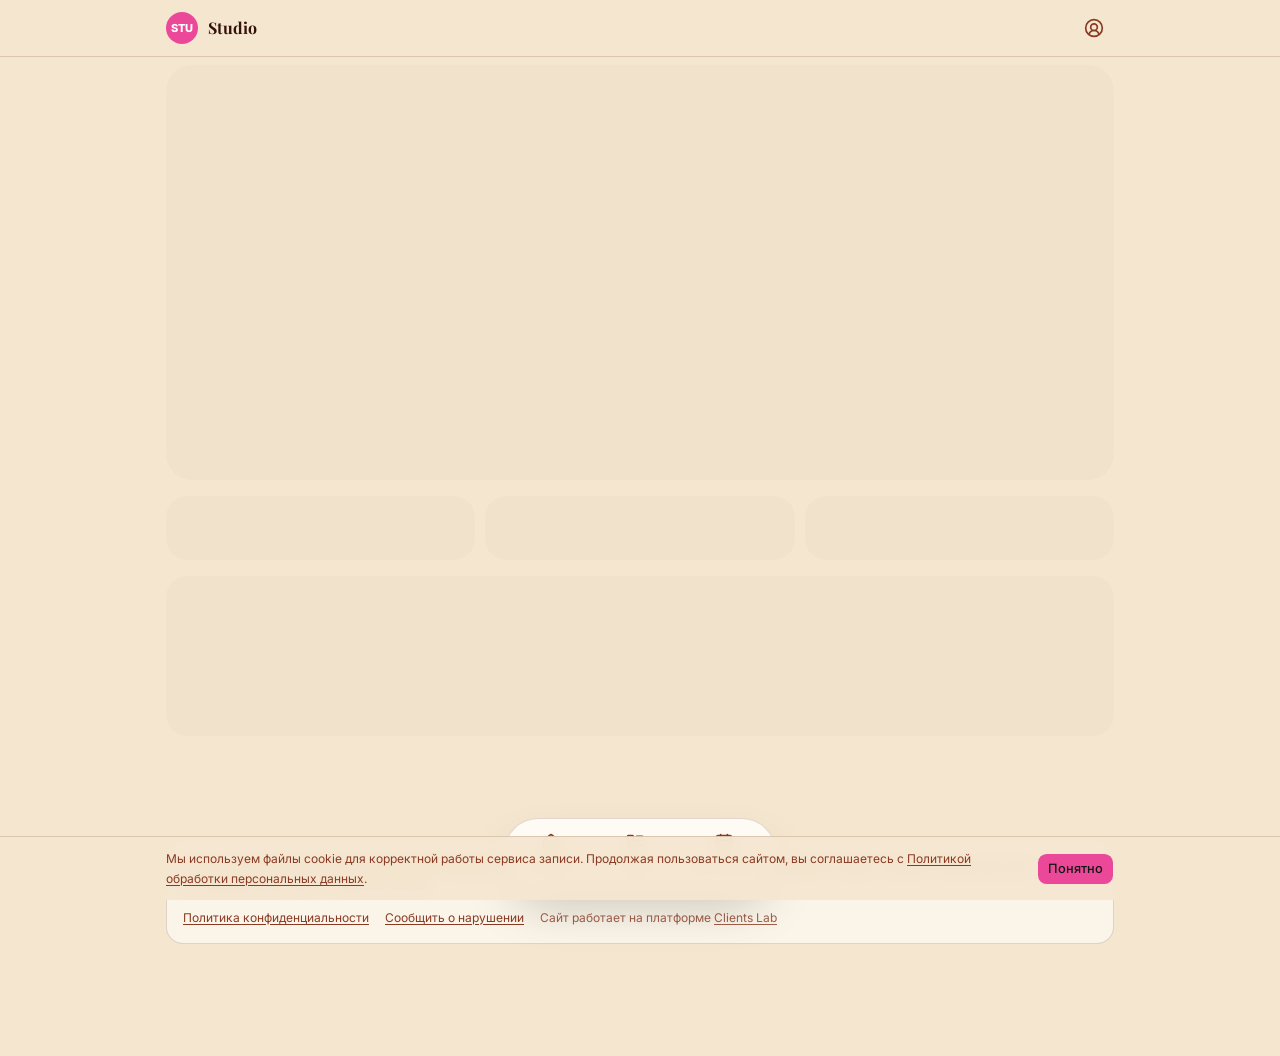
==== commit 57ad6e4f: "deploy beauty demo" ====
--- a/index.html
+++ b/index.html
@@ -10,10 +10,10 @@
     <meta property="og:site_name" content="Алиса — салон красоты" />
     <meta property="og:title" content="Алиса — салон красоты в Калуге" />
     <meta property="og:description" content="Онлайн-запись прямо с телефона: услуги, цены и свободные слоты." />
-    <meta property="og:image" content="https://biber78788-byte.github.io/demo-alisa/og.jpg" />
+    <meta property="og:image" content="https://beauty.clientslab.ru/og.jpg" />
     <meta property="og:image:width" content="1200" />
     <meta property="og:image:height" content="630" />
-    <meta property="og:url" content="https://biber78788-byte.github.io/demo-alisa/" />
+    <meta property="og:url" content="https://beauty.clientslab.ru/" />
     <meta name="twitter:card" content="summary_large_image" />
     <link rel="icon" type="image/png" href="/icon-512.png" />
     <link rel="apple-touch-icon" href="/icon-512.png" />
@@ -23,8 +23,8 @@
       href="https://fonts.googleapis.com/css2?family=Inter:wght@400;500;600;700;800&family=JetBrains+Mono:wght@500;600&display=swap"
       rel="stylesheet"
     />
-    <script type="module" crossorigin src="/assets/index-DpN-YnFp.js"></script>
-    <link rel="stylesheet" crossorigin href="/assets/index-Ch3YiTYi.css">
+    <script type="module" crossorigin src="/assets/index-35JKP9AN.js"></script>
+    <link rel="stylesheet" crossorigin href="/assets/index-DSKN6hml.css">
   <link rel="manifest" href="/manifest.webmanifest"></head>
   <body>
     <div id="root"></div>
--- a/assets/index-DSKN6hml.css
+++ b/assets/index-DSKN6hml.css
@@ -0,0 +1 @@
+@layer properties{@supports (((-webkit-hyphens:none)) and (not (margin-trim:inline))) or ((-moz-orient:inline) and (not (color:rgb(from red r g b)))){:root,:host{--shimmer-angle:20deg}*,:before,:after,::backdrop{--tw-translate-x:0;--tw-translate-y:0;--tw-translate-z:0;--tw-rotate-x:initial;--tw-rotate-y:initial;--tw-rotate-z:initial;--tw-skew-x:initial;--tw-skew-y:initial;--tw-border-style:solid;--tw-gradient-position:initial;--tw-gradient-from:#0000;--tw-gradient-via:#0000;--tw-gradient-to:#0000;--tw-gradient-stops:initial;--tw-gradient-via-stops:initial;--tw-gradient-from-position:0%;--tw-gradient-via-position:50%;--tw-gradient-to-position:100%;--tw-leading:initial;--tw-font-weight:initial;--tw-tracking:initial;--tw-shadow:0 0 #0000;--tw-shadow-color:initial;--tw-shadow-alpha:100%;--tw-inset-shadow:0 0 #0000;--tw-inset-shadow-color:initial;--tw-inset-shadow-alpha:100%;--tw-ring-color:initial;--tw-ring-shadow:0 0 #0000;--tw-inset-ring-color:initial;--tw-inset-ring-shadow:0 0 #0000;--tw-ring-inset:initial;--tw-ring-offset-width:0px;--tw-ring-offset-color:#fff;--tw-ring-offset-shadow:0 0 #0000;--tw-outline-style:solid;--tw-backdrop-blur:initial;--tw-backdrop-brightness:initial;--tw-backdrop-contrast:initial;--tw-backdrop-grayscale:initial;--tw-backdrop-hue-rotate:initial;--tw-backdrop-invert:initial;--tw-backdrop-opacity:initial;--tw-backdrop-saturate:initial;--tw-backdrop-sepia:initial;--tw-duration:initial;--tw-ease:initial;--tw-content:"";--tw-blur:initial;--tw-brightness:initial;--tw-contrast:initial;--tw-grayscale:initial;--tw-hue-rotate:initial;--tw-invert:initial;--tw-opacity:initial;--tw-saturate:initial;--tw-sepia:initial;--tw-drop-shadow:initial;--tw-drop-shadow-color:initial;--tw-drop-shadow-alpha:100%;--tw-drop-shadow-size:initial;--tw-animation-delay:0s;--tw-animation-direction:normal;--tw-animation-duration:initial;--tw-animation-fill-mode:none;--tw-animation-iteration-count:1;--tw-enter-blur:0;--tw-enter-opacity:1;--tw-enter-rotate:0;--tw-enter-scale:1;--tw-enter-translate-x:0;--tw-enter-translate-y:0;--tw-exit-blur:0;--tw-exit-opacity:1;--tw-exit-rotate:0;--tw-exit-scale:1;--tw-exit-translate-x:0;--tw-exit-translate-y:0;--scroll-fade-t:0px;--scroll-fade-b:0px;--scroll-fade-s:0px;--scroll-fade-e:0px;--scroll-fade-mask:initial;--shimmer-image:initial;--shimmer-text-fill:initial}}}@layer theme{:root,:host{--font-mono:"JetBrains Mono", ui-monospace, "Cascadia Mono", monospace;--color-emerald-400:oklch(76.5% .177 163.223);--color-emerald-500:oklch(69.6% .17 162.48);--color-black:#000;--color-white:#fff;--spacing:.25rem;--container-xs:20rem;--container-sm:24rem;--container-lg:32rem;--text-xs:.75rem;--text-xs--line-height:calc(1 / .75);--text-sm:.875rem;--text-sm--line-height:calc(1.25 / .875);--text-base:1rem;--text-base--line-height: 1.5 ;--text-lg:1.125rem;--text-lg--line-height:calc(1.75 / 1.125);--text-2xl:1.5rem;--text-2xl--line-height:calc(2 / 1.5);--text-3xl:1.875rem;--text-3xl--line-height: 1.2 ;--font-weight-medium:500;--font-weight-semibold:600;--font-weight-bold:700;--font-weight-extrabold:800;--tracking-tight:-.025em;--tracking-wide:.025em;--leading-snug:1.375;--leading-relaxed:1.625;--radius-md:calc(var(--radius) * .8);--animate-spin:spin 1s linear infinite;--animate-pulse:pulse 2s cubic-bezier(.4, 0, .6, 1) infinite;--blur-xs:4px;--blur-md:12px;--blur-xl:24px;--default-transition-duration:.15s;--default-transition-timing-function:cubic-bezier(.4, 0, .2, 1);--default-font-family:"Inter Variable", ui-sans-serif, system-ui, -apple-system, sans-serif;--default-mono-font-family:"JetBrains Mono", ui-monospace, "Cascadia Mono", monospace;--color-popover:var(--popover)}}@layer base{*,:after,:before,::backdrop{box-sizing:border-box;border:0 solid;margin:0;padding:0}::file-selector-button{box-sizing:border-box;border:0 solid;margin:0;padding:0}html,:host{-webkit-text-size-adjust:100%;tab-size:4;line-height:1.5;font-family:var(--default-font-family,-apple-system, BlinkMacSystemFont, "Segoe UI", Roboto, "Helvetica Neue", "Noto Sans", Arial, sans-serif, "Apple Color Emoji", "Segoe UI Emoji", "Segoe UI Symbol", "Noto Color Emoji");font-feature-settings:var(--default-font-feature-settings,normal);font-variation-settings:var(--default-font-variation-settings,normal);-webkit-tap-highlight-color:transparent}hr{height:0;color:inherit;border-top-width:1px}abbr:where([title]){-webkit-text-decoration:underline dotted;text-decoration:underline dotted}h1,h2,h3,h4,h5,h6{font-size:inherit;font-weight:inherit}a{color:inherit;-webkit-text-decoration:inherit;text-decoration:inherit}b,strong{font-weight:bolder}code,kbd,samp,pre{font-family:var(--default-mono-font-family,ui-monospace, SFMono-Regular, Menlo, Monaco, Consolas, "Liberation Mono", "Courier New", monospace);font-feature-settings:var(--default-mono-font-feature-settings,normal);font-variation-settings:var(--default-mono-font-variation-settings,normal);font-size:1em}small{font-size:80%}sub,sup{vertical-align:baseline;font-size:75%;line-height:0;position:relative}sub{bottom:-.25em}sup{top:-.5em}table{text-indent:0;border-color:inherit;border-collapse:collapse}:-moz-focusring:where(:not(iframe)){outline:auto}progress{vertical-align:baseline}summary{display:list-item}ol,ul,menu{list-style:none}img,svg,video,canvas,audio,iframe,embed,object{vertical-align:middle;display:block}img,video{max-width:100%;height:auto}button,input,select,optgroup,textarea{font:inherit;font-feature-settings:inherit;font-variation-settings:inherit;letter-spacing:inherit;color:inherit;opacity:1;background-color:#0000;border-radius:0}::file-selector-button{font:inherit;font-feature-settings:inherit;font-variation-settings:inherit;letter-spacing:inherit;color:inherit;opacity:1;background-color:#0000;border-radius:0}:where(select:is([multiple],[size])) optgroup{font-weight:bolder}:where(select:is([multiple],[size])) optgroup option{padding-inline-start:20px}::file-selector-button{margin-inline-end:4px}::placeholder{opacity:1}@supports (not ((-webkit-appearance:-apple-pay-button))) or (contain-intrinsic-size:1px){::placeholder{color:currentColor}@supports (color:color-mix(in lab,red,red)){::placeholder{color:color-mix(in oklab,currentcolor 50%,transparent)}}}textarea{resize:vertical}::-webkit-search-decoration{-webkit-appearance:none}::-webkit-date-and-time-value{min-height:1lh;text-align:inherit}::-webkit-datetime-edit{display:inline-flex}::-webkit-datetime-edit-fields-wrapper{padding:0}::-webkit-datetime-edit{padding-block:0}::-webkit-datetime-edit-year-field{padding-block:0}::-webkit-datetime-edit-month-field{padding-block:0}::-webkit-datetime-edit-day-field{padding-block:0}::-webkit-datetime-edit-hour-field{padding-block:0}::-webkit-datetime-edit-minute-field{padding-block:0}::-webkit-datetime-edit-second-field{padding-block:0}::-webkit-datetime-edit-millisecond-field{padding-block:0}::-webkit-datetime-edit-meridiem-field{padding-block:0}::-webkit-calendar-picker-indicator{line-height:1}:-moz-ui-invalid{box-shadow:none}button,input:where([type=button],[type=reset],[type=submit]){appearance:button}::file-selector-button{appearance:button}::-webkit-inner-spin-button{height:auto}::-webkit-outer-spin-button{height:auto}[hidden]:where(:not([hidden=until-found])){display:none!important}*{border-color:var(--border);outline-color:var(--ring)}@supports (color:color-mix(in lab,red,red)){*{outline-color:color-mix(in oklab,var(--ring) 50%,transparent)}}html{color-scheme:light;scroll-behavior:smooth;font-family:Inter Variable,ui-sans-serif,system-ui,-apple-system,sans-serif}body{background-color:var(--background);color:var(--foreground);-webkit-font-smoothing:antialiased;-moz-osx-font-smoothing:grayscale}h1,h2,h3{font-family:Playfair Display,Georgia,serif}::selection{background:var(--primary)}@supports (color:color-mix(in lab,red,red)){::selection{background:color-mix(in oklab,var(--primary) 45%,transparent)}}}@layer components;@layer utilities{.\@container\/card-header{container:card-header/inline-size}.pointer-events-auto{pointer-events:auto}.pointer-events-none{pointer-events:none}.sr-only{clip-path:inset(50%);white-space:nowrap;border-width:0;width:1px;height:1px;margin:-1px;padding:0;position:absolute;overflow:hidden}.absolute{position:absolute}.fixed{position:fixed}.relative{position:relative}.sticky{position:sticky}.inset-0{inset:0}.inset-x-0{inset-inline:0}.inset-x-4{inset-inline:calc(var(--spacing) * 4)}.top-0{top:0}.top-1\/2{top:50%}.top-2{top:calc(var(--spacing) * 2)}.right-2{right:calc(var(--spacing) * 2)}.bottom-0{bottom:0}.bottom-4{bottom:calc(var(--spacing) * 4)}.left-1\/2{left:50%}.isolate{isolation:isolate}.z-10{z-index:10}.z-40{z-index:40}.z-50{z-index:50}.col-span-2{grid-column:span 2/span 2}.col-start-2{grid-column-start:2}.row-span-2{grid-row:span 2/span 2}.row-start-1{grid-row-start:1}.m-\(--drawer-inset\,0px\){margin:var(--drawer-inset,0px)}.-mx-1{margin-inline:calc(var(--spacing) * -1)}.-mx-4{margin-inline:calc(var(--spacing) * -4)}.mx-auto{margin-inline:auto}.my-1{margin-block:var(--spacing)}.mt-0\.5{margin-top:calc(var(--spacing) * .5)}.mt-1{margin-top:var(--spacing)}.mt-1\.5{margin-top:calc(var(--spacing) * 1.5)}.mt-2{margin-top:calc(var(--spacing) * 2)}.mt-2\.5{margin-top:calc(var(--spacing) * 2.5)}.mt-3{margin-top:calc(var(--spacing) * 3)}.mt-4{margin-top:calc(var(--spacing) * 4)}.mt-5{margin-top:calc(var(--spacing) * 5)}.mt-6{margin-top:calc(var(--spacing) * 6)}.mt-8{margin-top:calc(var(--spacing) * 8)}.mt-10{margin-top:calc(var(--spacing) * 10)}.mt-auto{margin-top:auto}.-mb-4{margin-bottom:calc(var(--spacing) * -4)}.mb-1\.5{margin-bottom:calc(var(--spacing) * 1.5)}.mb-3{margin-bottom:calc(var(--spacing) * 3)}.mb-4{margin-bottom:calc(var(--spacing) * 4)}.mb-5{margin-bottom:calc(var(--spacing) * 5)}.block{display:block}.flex{display:flex}.grid{display:grid}.hidden{display:none}.inline-flex{display:inline-flex}.table{display:table}.field-sizing-content{field-sizing:content}.aspect-\[4\/3\]{aspect-ratio:4/3}.aspect-\[16\/10\]{aspect-ratio:16/10}.size-1\.5{width:calc(var(--spacing) * 1.5);height:calc(var(--spacing) * 1.5)}.size-3{width:calc(var(--spacing) * 3);height:calc(var(--spacing) * 3)}.size-3\.5{width:calc(var(--spacing) * 3.5);height:calc(var(--spacing) * 3.5)}.size-4{width:calc(var(--spacing) * 4);height:calc(var(--spacing) * 4)}.size-4\.5{width:calc(var(--spacing) * 4.5);height:calc(var(--spacing) * 4.5)}.size-5{width:calc(var(--spacing) * 5);height:calc(var(--spacing) * 5)}.size-6{width:calc(var(--spacing) * 6);height:calc(var(--spacing) * 6)}.size-8{width:calc(var(--spacing) * 8);height:calc(var(--spacing) * 8)}.size-10{width:calc(var(--spacing) * 10);height:calc(var(--spacing) * 10)}.size-12{width:calc(var(--spacing) * 12);height:calc(var(--spacing) * 12)}.size-14{width:calc(var(--spacing) * 14);height:calc(var(--spacing) * 14)}.h-\(--drawer-content-height\){height:var(--drawer-content-height)}.h-1{height:var(--spacing)}.h-3\.5{height:calc(var(--spacing) * 3.5)}.h-5{height:calc(var(--spacing) * 5)}.h-6{height:calc(var(--spacing) * 6)}.h-8{height:calc(var(--spacing) * 8)}.h-10{height:calc(var(--spacing) * 10)}.h-12{height:calc(var(--spacing) * 12)}.h-14{height:calc(var(--spacing) * 14)}.h-16{height:calc(var(--spacing) * 16)}.h-24{height:calc(var(--spacing) * 24)}.h-40{height:calc(var(--spacing) * 40)}.h-64{height:calc(var(--spacing) * 64)}.h-\[calc\(100\%-1px\)\]{height:calc(100% - 1px)}.h-px{height:1px}.max-h-\(--available-height\){max-height:var(--available-height)}.max-h-\(--drawer-content-max-height\,none\){max-height:var(--drawer-content-max-height,none)}.min-h-0{min-height:0}.min-h-16{min-height:calc(var(--spacing) * 16)}.min-h-dvh{min-height:100dvh}.w-\(--anchor-width\){width:var(--anchor-width)}.w-\(--drawer-content-width\,auto\){width:var(--drawer-content-width,auto)}.w-3\/4{width:75%}.w-28{width:calc(var(--spacing) * 28)}.w-fit{width:fit-content}.w-full{width:100%}.max-w-\[560px\]{max-width:560px}.max-w-\[760px\]{max-width:760px}.max-w-\[980px\]{max-width:980px}.max-w-\[1280px\]{max-width:1280px}.max-w-\[calc\(100\%-2rem\)\]{max-width:calc(100% - 2rem)}.max-w-lg{max-width:var(--container-lg)}.max-w-sm{max-width:var(--container-sm)}.max-w-xs{max-width:var(--container-xs)}.min-w-0{min-width:0}.min-w-14{min-width:calc(var(--spacing) * 14)}.min-w-20{min-width:calc(var(--spacing) * 20)}.min-w-36{min-width:calc(var(--spacing) * 36)}.min-w-40{min-width:calc(var(--spacing) * 40)}.flex-1{flex:1}.shrink-0{flex-shrink:0}.origin-\(--transform-origin\){transform-origin:var(--transform-origin)}.-translate-x-1\/2{--tw-translate-x: -50% ;translate:var(--tw-translate-x) var(--tw-translate-y)}.-translate-y-1\/2{--tw-translate-y: -50% ;translate:var(--tw-translate-x) var(--tw-translate-y)}.transform-\[translate3d\(var\(--translate-x\,0px\)\,var\(--translate-y\,0px\)\,0\)_scale\(var\(--stack-scale\)\)\]{transform:translate3d(var(--translate-x,0px),var(--translate-y,0px),0) scale(var(--stack-scale))}.animate-pulse{animation:var(--animate-pulse)}.animate-spin{animation:var(--animate-spin)}.cursor-default{cursor:default}.cursor-grab{cursor:grab}.cursor-not-allowed{cursor:not-allowed}.cursor-pointer{cursor:pointer}.scroll-my-1{scroll-margin-block:var(--spacing)}.\[scrollbar-width\:none\]{scrollbar-width:none}.auto-rows-min{grid-auto-rows:min-content}.grid-cols-2{grid-template-columns:repeat(2,minmax(0,1fr))}.grid-cols-3{grid-template-columns:repeat(3,minmax(0,1fr))}.grid-cols-4{grid-template-columns:repeat(4,minmax(0,1fr))}.flex-col{flex-direction:column}.flex-col-reverse{flex-direction:column-reverse}.flex-wrap{flex-wrap:wrap}.place-items-center{place-items:center}.items-center{align-items:center}.items-end{align-items:flex-end}.items-start{align-items:flex-start}.justify-between{justify-content:space-between}.justify-center{justify-content:center}.gap-\(--card-spacing\){gap:var(--card-spacing)}.gap-0\.5{gap:calc(var(--spacing) * .5)}.gap-1{gap:var(--spacing)}.gap-1\.5{gap:calc(var(--spacing) * 1.5)}.gap-2{gap:calc(var(--spacing) * 2)}.gap-2\.5{gap:calc(var(--spacing) * 2.5)}.gap-3{gap:calc(var(--spacing) * 3)}.gap-3\.5{gap:calc(var(--spacing) * 3.5)}.gap-4{gap:calc(var(--spacing) * 4)}.gap-5{gap:calc(var(--spacing) * 5)}.gap-6{gap:calc(var(--spacing) * 6)}.gap-x-4{column-gap:calc(var(--spacing) * 4)}.gap-y-2{row-gap:calc(var(--spacing) * 2)}.self-start{align-self:flex-start}.justify-self-end{justify-self:flex-end}.truncate{text-overflow:ellipsis;white-space:nowrap;overflow:hidden}.overflow-hidden{overflow:hidden}.overflow-x-auto{overflow-x:auto}.overflow-x-hidden{overflow-x:hidden}.overflow-y-auto{overflow-y:auto}.overscroll-contain{overscroll-behavior:contain}.rounded-2xl{border-radius:calc(var(--radius) * 1.8)}.rounded-3xl{border-radius:calc(var(--radius) * 2.2)}.rounded-4xl{border-radius:calc(var(--radius) * 2.6)}.rounded-\[inherit\]{border-radius:inherit}.rounded-\[min\(var\(--radius-md\)\,10px\)\]{border-radius:min(var(--radius-md),10px)}.rounded-\[min\(var\(--radius-md\)\,12px\)\]{border-radius:min(var(--radius-md),12px)}.rounded-full{border-radius:3.40282e38px}.rounded-lg{border-radius:var(--radius)}.rounded-md{border-radius:calc(var(--radius) * .8)}.rounded-none{border-radius:0}.rounded-xl{border-radius:calc(var(--radius) * 1.4)}.rounded-t-2xl{border-top-left-radius:calc(var(--radius) * 1.8);border-top-right-radius:calc(var(--radius) * 1.8)}.rounded-t-xl{border-top-left-radius:calc(var(--radius) * 1.4);border-top-right-radius:calc(var(--radius) * 1.4)}.rounded-b-xl{border-bottom-right-radius:calc(var(--radius) * 1.4);border-bottom-left-radius:calc(var(--radius) * 1.4)}.border{border-style:var(--tw-border-style);border-width:1px}.border-t{border-top-style:var(--tw-border-style);border-top-width:1px}.border-b{border-bottom-style:var(--tw-border-style);border-bottom-width:1px}.border-dashed{--tw-border-style:dashed;border-style:dashed}.border-border,.border-border\/60{border-color:var(--border)}@supports (color:color-mix(in lab,red,red)){.border-border\/60{border-color:color-mix(in oklab,var(--border) 60%,transparent)}}.border-destructive\/40{border-color:var(--destructive)}@supports (color:color-mix(in lab,red,red)){.border-destructive\/40{border-color:color-mix(in oklab,var(--destructive) 40%,transparent)}}.border-input{border-color:var(--input)}.border-primary,.border-primary\/30{border-color:var(--primary)}@supports (color:color-mix(in lab,red,red)){.border-primary\/30{border-color:color-mix(in oklab,var(--primary) 30%,transparent)}}.border-transparent{border-color:#0000}.bg-\[\#050505\]{background-color:#050505}.bg-background,.bg-background\/85{background-color:var(--background)}@supports (color:color-mix(in lab,red,red)){.bg-background\/85{background-color:color-mix(in oklab,var(--background) 85%,transparent)}}.bg-background\/95{background-color:var(--background)}@supports (color:color-mix(in lab,red,red)){.bg-background\/95{background-color:color-mix(in oklab,var(--background) 95%,transparent)}}.bg-black\/10{background-color:#0000001a}@supports (color:color-mix(in lab,red,red)){.bg-black\/10{background-color:color-mix(in oklab,var(--color-black) 10%,transparent)}}.bg-black\/50{background-color:#00000080}@supports (color:color-mix(in lab,red,red)){.bg-black\/50{background-color:color-mix(in oklab,var(--color-black) 50%,transparent)}}.bg-border{background-color:var(--border)}.bg-card,.bg-card\/60{background-color:var(--card)}@supports (color:color-mix(in lab,red,red)){.bg-card\/60{background-color:color-mix(in oklab,var(--card) 60%,transparent)}}.bg-destructive\/10{background-color:var(--destructive)}@supports (color:color-mix(in lab,red,red)){.bg-destructive\/10{background-color:color-mix(in oklab,var(--destructive) 10%,transparent)}}.bg-destructive\/15{background-color:var(--destructive)}@supports (color:color-mix(in lab,red,red)){.bg-destructive\/15{background-color:color-mix(in oklab,var(--destructive) 15%,transparent)}}.bg-emerald-500\/15{background-color:#00bb7f26}@supports (color:color-mix(in lab,red,red)){.bg-emerald-500\/15{background-color:color-mix(in oklab,var(--color-emerald-500) 15%,transparent)}}.bg-muted,.bg-muted\/50{background-color:var(--muted)}@supports (color:color-mix(in lab,red,red)){.bg-muted\/50{background-color:color-mix(in oklab,var(--muted) 50%,transparent)}}.bg-popover,.bg-popover\/90{background-color:var(--popover)}@supports (color:color-mix(in lab,red,red)){.bg-popover\/90{background-color:color-mix(in oklab,var(--popover) 90%,transparent)}}.bg-primary,.bg-primary\/10{background-color:var(--primary)}@supports (color:color-mix(in lab,red,red)){.bg-primary\/10{background-color:color-mix(in oklab,var(--primary) 10%,transparent)}}.bg-primary\/15{background-color:var(--primary)}@supports (color:color-mix(in lab,red,red)){.bg-primary\/15{background-color:color-mix(in oklab,var(--primary) 15%,transparent)}}.bg-secondary{background-color:var(--secondary)}.bg-transparent{background-color:#0000}.bg-gradient-to-br{--tw-gradient-position:to bottom right in oklab;background-image:linear-gradient(var(--tw-gradient-stops))}.from-\[\#ecdcc2\]{--tw-gradient-from:#ecdcc2;--tw-gradient-stops:var(--tw-gradient-via-stops,var(--tw-gradient-position), var(--tw-gradient-from) var(--tw-gradient-from-position), var(--tw-gradient-to) var(--tw-gradient-to-position))}.via-\[\#e7d3b4\]{--tw-gradient-via:#e7d3b4;--tw-gradient-via-stops:var(--tw-gradient-position), var(--tw-gradient-from) var(--tw-gradient-from-position), var(--tw-gradient-via) var(--tw-gradient-via-position), var(--tw-gradient-to) var(--tw-gradient-to-position);--tw-gradient-stops:var(--tw-gradient-via-stops)}.to-\[\#e2ccb0\]{--tw-gradient-to:#e2ccb0;--tw-gradient-stops:var(--tw-gradient-via-stops,var(--tw-gradient-position), var(--tw-gradient-from) var(--tw-gradient-from-position), var(--tw-gradient-to) var(--tw-gradient-to-position))}.bg-clip-padding{background-clip:padding-box}.object-cover{object-fit:cover}.p-\(--card-spacing\){padding:var(--card-spacing)}.p-0{padding:0}.p-1{padding:var(--spacing)}.p-1\.5{padding:calc(var(--spacing) * 1.5)}.p-3{padding:calc(var(--spacing) * 3)}.p-4{padding:calc(var(--spacing) * 4)}.p-5{padding:calc(var(--spacing) * 5)}.p-6{padding:calc(var(--spacing) * 6)}.p-8{padding:calc(var(--spacing) * 8)}.p-\[3px\]{padding:3px}.px-\(--card-spacing\){padding-inline:var(--card-spacing)}.px-1\.5{padding-inline:calc(var(--spacing) * 1.5)}.px-2{padding-inline:calc(var(--spacing) * 2)}.px-2\.5{padding-inline:calc(var(--spacing) * 2.5)}.px-3{padding-inline:calc(var(--spacing) * 3)}.px-4{padding-inline:calc(var(--spacing) * 4)}.px-5{padding-inline:calc(var(--spacing) * 5)}.py-\(--card-spacing\){padding-block:var(--card-spacing)}.py-0\.5{padding-block:calc(var(--spacing) * .5)}.py-1{padding-block:var(--spacing)}.py-1\.5{padding-block:calc(var(--spacing) * 1.5)}.py-2{padding-block:calc(var(--spacing) * 2)}.py-2\.5{padding-block:calc(var(--spacing) * 2.5)}.py-3{padding-block:calc(var(--spacing) * 3)}.py-4{padding-block:calc(var(--spacing) * 4)}.py-6{padding-block:calc(var(--spacing) * 6)}.py-8{padding-block:calc(var(--spacing) * 8)}.py-24{padding-block:calc(var(--spacing) * 24)}.pt-0{padding-top:0}.pt-1{padding-top:var(--spacing)}.pt-2{padding-top:calc(var(--spacing) * 2)}.pt-2\.5{padding-top:calc(var(--spacing) * 2.5)}.pt-3{padding-top:calc(var(--spacing) * 3)}.pt-4{padding-top:calc(var(--spacing) * 4)}.pr-2{padding-right:calc(var(--spacing) * 2)}.pr-8{padding-right:calc(var(--spacing) * 8)}.pb-0{padding-bottom:0}.pb-1{padding-bottom:var(--spacing)}.pb-2{padding-bottom:calc(var(--spacing) * 2)}.pb-8{padding-bottom:calc(var(--spacing) * 8)}.pb-16{padding-bottom:calc(var(--spacing) * 16)}.pb-28{padding-bottom:calc(var(--spacing) * 28)}.pb-\[max\(0\.75rem\,env\(safe-area-inset-bottom\)\)\]{padding-bottom:max(.75rem,env(safe-area-inset-bottom))}.pb-\[max\(1rem\,env\(safe-area-inset-bottom\)\)\]{padding-bottom:max(1rem,env(safe-area-inset-bottom))}.pl-1\.5{padding-left:calc(var(--spacing) * 1.5)}.pl-2\.5{padding-left:calc(var(--spacing) * 2.5)}.text-center{text-align:center}.text-left{text-align:left}.text-right{text-align:right}.font-heading{font-family:Playfair Display,Georgia,serif}.text-2xl{font-size:var(--text-2xl);line-height:var(--tw-leading,var(--text-2xl--line-height))}.text-3xl{font-size:var(--text-3xl);line-height:var(--tw-leading,var(--text-3xl--line-height))}.text-base{font-size:var(--text-base);line-height:var(--tw-leading,var(--text-base--line-height))}.text-lg{font-size:var(--text-lg);line-height:var(--tw-leading,var(--text-lg--line-height))}.text-sm{font-size:var(--text-sm);line-height:var(--tw-leading,var(--text-sm--line-height))}.text-xs{font-size:var(--text-xs);line-height:var(--tw-leading,var(--text-xs--line-height))}.text-\[0\.8rem\]{font-size:.8rem}.text-\[11px\]{font-size:11px}.leading-\[1\.12\]{--tw-leading:1.12;line-height:1.12}.leading-none{--tw-leading:1;line-height:1}.leading-relaxed{--tw-leading:var(--leading-relaxed);line-height:var(--leading-relaxed)}.leading-snug{--tw-leading:var(--leading-snug);line-height:var(--leading-snug)}.font-bold{--tw-font-weight:var(--font-weight-bold);font-weight:var(--font-weight-bold)}.font-extrabold{--tw-font-weight:var(--font-weight-extrabold);font-weight:var(--font-weight-extrabold)}.font-medium{--tw-font-weight:var(--font-weight-medium);font-weight:var(--font-weight-medium)}.font-semibold{--tw-font-weight:var(--font-weight-semibold);font-weight:var(--font-weight-semibold)}.tracking-tight{--tw-tracking:var(--tracking-tight);letter-spacing:var(--tracking-tight)}.tracking-wide{--tw-tracking:var(--tracking-wide);letter-spacing:var(--tracking-wide)}.text-balance{text-wrap:balance}.whitespace-nowrap{white-space:nowrap}.text-card-foreground{color:var(--card-foreground)}.text-destructive{color:var(--destructive)}.text-emerald-400{color:var(--color-emerald-400)}.text-foreground,.text-foreground\/60{color:var(--foreground)}@supports (color:color-mix(in lab,red,red)){.text-foreground\/60{color:color-mix(in oklab,var(--foreground) 60%,transparent)}}.text-muted-foreground,.text-muted-foreground\/80{color:var(--muted-foreground)}@supports (color:color-mix(in lab,red,red)){.text-muted-foreground\/80{color:color-mix(in oklab,var(--muted-foreground) 80%,transparent)}}.text-popover-foreground{color:var(--popover-foreground)}.text-primary{color:var(--primary)}.text-primary-foreground{color:var(--primary-foreground)}.text-secondary-foreground{color:var(--secondary-foreground)}.text-white{color:var(--color-white)}.uppercase{text-transform:uppercase}.line-through{text-decoration-line:line-through}.underline{text-decoration-line:underline}.underline-offset-2{text-underline-offset:2px}.underline-offset-4{text-underline-offset:4px}.accent-primary{accent-color:var(--primary)}.opacity-50{opacity:.5}.opacity-80{opacity:.8}.opacity-\[max\(var\(--drawer-overlay-min-opacity\,0\)\,calc\(1-var\(--drawer-swipe-progress\)\)\)\]{opacity:max(var(--drawer-overlay-min-opacity,0),calc(1 - var(--drawer-swipe-progress)))}.shadow-2xl{--tw-shadow:0 25px 50px -12px var(--tw-shadow-color,#00000040);box-shadow:var(--tw-inset-shadow),var(--tw-inset-ring-shadow),var(--tw-ring-offset-shadow),var(--tw-ring-shadow),var(--tw-shadow)}.shadow-md{--tw-shadow:0 4px 6px -1px var(--tw-shadow-color,#0000001a), 0 2px 4px -2px var(--tw-shadow-color,#0000001a);box-shadow:var(--tw-inset-shadow),var(--tw-inset-ring-shadow),var(--tw-ring-offset-shadow),var(--tw-ring-shadow),var(--tw-shadow)}.ring-0{--tw-ring-shadow:var(--tw-ring-inset,) 0 0 0 calc(0px + var(--tw-ring-offset-width)) var(--tw-ring-color,currentcolor);box-shadow:var(--tw-inset-shadow),var(--tw-inset-ring-shadow),var(--tw-ring-offset-shadow),var(--tw-ring-shadow),var(--tw-shadow)}.ring-1{--tw-ring-shadow:var(--tw-ring-inset,) 0 0 0 calc(1px + var(--tw-ring-offset-width)) var(--tw-ring-color,currentcolor);box-shadow:var(--tw-inset-shadow),var(--tw-inset-ring-shadow),var(--tw-ring-offset-shadow),var(--tw-ring-shadow),var(--tw-shadow)}.ring-foreground\/10{--tw-ring-color:var(--foreground)}@supports (color:color-mix(in lab,red,red)){.ring-foreground\/10{--tw-ring-color:color-mix(in oklab, var(--foreground) 10%, transparent)}}.outline-hidden{--tw-outline-style:none;outline-style:none}@media(forced-colors:active){.outline-hidden{outline-offset:2px;outline:2px solid #0000}}.outline{outline-style:var(--tw-outline-style);outline-width:1px}.backdrop-blur{--tw-backdrop-blur:blur(8px);-webkit-backdrop-filter:var(--tw-backdrop-blur,) var(--tw-backdrop-brightness,) var(--tw-backdrop-contrast,) var(--tw-backdrop-grayscale,) var(--tw-backdrop-hue-rotate,) var(--tw-backdrop-invert,) var(--tw-backdrop-opacity,) var(--tw-backdrop-saturate,) var(--tw-backdrop-sepia,);backdrop-filter:var(--tw-backdrop-blur,) var(--tw-backdrop-brightness,) var(--tw-backdrop-contrast,) var(--tw-backdrop-grayscale,) var(--tw-backdrop-hue-rotate,) var(--tw-backdrop-invert,) var(--tw-backdrop-opacity,) var(--tw-backdrop-saturate,) var(--tw-backdrop-sepia,)}.backdrop-blur-md{--tw-backdrop-blur:blur(var(--blur-md));-webkit-backdrop-filter:var(--tw-backdrop-blur,) var(--tw-backdrop-brightness,) var(--tw-backdrop-contrast,) var(--tw-backdrop-grayscale,) var(--tw-backdrop-hue-rotate,) var(--tw-backdrop-invert,) var(--tw-backdrop-opacity,) var(--tw-backdrop-saturate,) var(--tw-backdrop-sepia,);backdrop-filter:var(--tw-backdrop-blur,) var(--tw-backdrop-brightness,) var(--tw-backdrop-contrast,) var(--tw-backdrop-grayscale,) var(--tw-backdrop-hue-rotate,) var(--tw-backdrop-invert,) var(--tw-backdrop-opacity,) var(--tw-backdrop-saturate,) var(--tw-backdrop-sepia,)}.backdrop-blur-xl{--tw-backdrop-blur:blur(var(--blur-xl));-webkit-backdrop-filter:var(--tw-backdrop-blur,) var(--tw-backdrop-brightness,) var(--tw-backdrop-contrast,) var(--tw-backdrop-grayscale,) var(--tw-backdrop-hue-rotate,) var(--tw-backdrop-invert,) var(--tw-backdrop-opacity,) var(--tw-backdrop-saturate,) var(--tw-backdrop-sepia,);backdrop-filter:var(--tw-backdrop-blur,) var(--tw-backdrop-brightness,) var(--tw-backdrop-contrast,) var(--tw-backdrop-grayscale,) var(--tw-backdrop-hue-rotate,) var(--tw-backdrop-invert,) var(--tw-backdrop-opacity,) var(--tw-backdrop-saturate,) var(--tw-backdrop-sepia,)}.transition-\[transform\,height\,opacity\,filter\]{transition-property:transform,height,opacity,filter;transition-timing-function:var(--tw-ease,var(--default-transition-timing-function));transition-duration:var(--tw-duration,var(--default-transition-duration))}.transition-all{transition-property:all;transition-timing-function:var(--tw-ease,var(--default-transition-timing-function));transition-duration:var(--tw-duration,var(--default-transition-duration))}.transition-colors{transition-property:color,background-color,border-color,outline-color,text-decoration-color,fill,stroke,--tw-gradient-from,--tw-gradient-via,--tw-gradient-to;transition-timing-function:var(--tw-ease,var(--default-transition-timing-function));transition-duration:var(--tw-duration,var(--default-transition-duration))}.transition-opacity{transition-property:opacity;transition-timing-function:var(--tw-ease,var(--default-transition-timing-function));transition-duration:var(--tw-duration,var(--default-transition-duration))}.transition-transform{transition-property:transform,translate,scale,rotate;transition-timing-function:var(--tw-ease,var(--default-transition-timing-function));transition-duration:var(--tw-duration,var(--default-transition-duration))}.duration-100{--tw-duration:.1s;transition-duration:.1s}.duration-200{--tw-duration:.2s;transition-duration:.2s}.duration-300{--tw-duration:.3s;transition-duration:.3s}.duration-450{--tw-duration:.45s;transition-duration:.45s}.ease-\[cubic-bezier\(0\.22\,1\,0\.36\,1\)\]{--tw-ease:cubic-bezier(.22,1,.36,1);transition-timing-function:cubic-bezier(.22,1,.36,1)}.ease-\[cubic-bezier\(0\.32\,0\.72\,0\,1\)\]{--tw-ease:cubic-bezier(.32,.72,0,1);transition-timing-function:cubic-bezier(.32,.72,0,1)}.ease-\[cubic-bezier\(0\.45\,1\.005\,0\,1\.005\)\]{--tw-ease:cubic-bezier(.45,1.005,0,1.005);transition-timing-function:cubic-bezier(.45,1.005,0,1.005)}.will-change-transform{will-change:transform}.outline-none{--tw-outline-style:none;outline-style:none}.select-none{-webkit-user-select:none;user-select:none}.select-text{-webkit-user-select:text;user-select:text}.\[--bleed\:3rem\]{--bleed:3rem}.\[--card-spacing\:--spacing\(4\)\]{--card-spacing:calc(var(--spacing) * 4)}.\[--drawer-content-height\:var\(--drawer-height\,auto\)\]{--drawer-content-height:var(--drawer-height,auto)}.\[--peek\:1rem\]{--peek:1rem}.\[--stack-height\:var\(--drawer-frontmost-height\,var\(--drawer-height\,0px\)\)\]{--stack-height:var(--drawer-frontmost-height,var(--drawer-height,0px))}.\[--stack-peek-offset\:max\(0px\,calc\(\(var\(--nested-drawers\)-var\(--stack-progress\)\)\*var\(--peek\)\)\)\]{--stack-peek-offset:max(0px, calc((var(--nested-drawers) - var(--stack-progress)) * var(--peek)))}.\[--stack-progress\:clamp\(0\,var\(--drawer-swipe-progress\)\,1\)\]{--stack-progress:clamp(0, var(--drawer-swipe-progress), 1)}.\[--stack-scale-base\:max\(0\,calc\(1-\(var\(--nested-drawers\)\*var\(--stack-step\)\)\)\)\]{--stack-scale-base:max(0, calc(1 - (var(--nested-drawers) * var(--stack-step))))}.\[--stack-scale\:clamp\(0\,calc\(var\(--stack-scale-base\)\+\(var\(--stack-step\)\*var\(--stack-progress\)\)\)\,1\)\]{--stack-scale:clamp(0, calc(var(--stack-scale-base) + (var(--stack-step) * var(--stack-progress))), 1)}.\[--stack-shrink\:calc\(1-var\(--stack-scale\)\)\]{--stack-shrink:calc(1 - var(--stack-scale))}.\[--stack-step\:0\.05\]{--stack-step:.05}.\[interpolate-size\:allow-keywords\]{interpolate-size:allow-keywords}@media(hover:hover){.group-hover\:scale-\[1\.03\]:is(:where(.group):hover *){scale:1.03}}.group-has-\[\:focus-visible\]\/field-label\:border-transparent:is(:where(.group\/field-label):has(:focus-visible) *){border-color:#0000}.group-has-\[\:focus-visible\]\/field-label\:ring-0:is(:where(.group\/field-label):has(:focus-visible) *){--tw-ring-shadow:var(--tw-ring-inset,) 0 0 0 calc(0px + var(--tw-ring-offset-width)) var(--tw-ring-color,currentcolor);box-shadow:var(--tw-inset-shadow),var(--tw-inset-ring-shadow),var(--tw-ring-offset-shadow),var(--tw-ring-shadow),var(--tw-shadow)}.group-data-nested-drawer-open\/drawer-popup\:opacity-0:is(:where(.group\/drawer-popup)[data-nested-drawer-open] *){opacity:0}.group-data-nested-drawer-swiping\/drawer-popup\:opacity-100:is(:where(.group\/drawer-popup)[data-nested-drawer-swiping] *){opacity:1}.group-data-swiping\/drawer-popup\:select-none:is(:where(.group\/drawer-popup)[data-swiping] *){-webkit-user-select:none;user-select:none}.group-data-\[disabled\=true\]\:pointer-events-none:is(:where(.group)[data-disabled=true] *){pointer-events:none}.group-data-\[disabled\=true\]\:opacity-50:is(:where(.group)[data-disabled=true] *){opacity:.5}.group-data-\[size\=default\]\/switch\:size-4:is(:where(.group\/switch)[data-size=default] *){width:calc(var(--spacing) * 4);height:calc(var(--spacing) * 4)}.group-data-\[size\=sm\]\/card\:text-sm:is(:where(.group\/card)[data-size=sm] *){font-size:var(--text-sm);line-height:var(--tw-leading,var(--text-sm--line-height))}.group-data-\[size\=sm\]\/switch\:size-3:is(:where(.group\/switch)[data-size=sm] *){width:calc(var(--spacing) * 3);height:calc(var(--spacing) * 3)}.group-data-\[swipe-axis\=x\]\/drawer-popup\:h-full:is(:where(.group\/drawer-popup)[data-swipe-axis=x] *){height:100%}.group-data-\[swipe-axis\=x\]\/drawer-popup\:w-3:is(:where(.group\/drawer-popup)[data-swipe-axis=x] *){width:calc(var(--spacing) * 3)}.group-data-\[swipe-axis\=x\]\/drawer-popup\:items-center:is(:where(.group\/drawer-popup)[data-swipe-axis=x] *){align-items:center}.group-data-\[swipe-axis\=y\]\/drawer-popup\:h-3:is(:where(.group\/drawer-popup)[data-swipe-axis=y] *){height:calc(var(--spacing) * 3)}.group-data-\[swipe-axis\=y\]\/drawer-popup\:w-full:is(:where(.group\/drawer-popup)[data-swipe-axis=y] *){width:100%}.group-data-\[swipe-axis\=y\]\/drawer-popup\:justify-center:is(:where(.group\/drawer-popup)[data-swipe-axis=y] *){justify-content:center}.group-data-\[swipe-axis\=y\]\/drawer-popup\:text-center:is(:where(.group\/drawer-popup)[data-swipe-axis=y] *){text-align:center}.group-data-\[swipe-direction\=down\]\/drawer-popup\:items-end:is(:where(.group\/drawer-popup)[data-swipe-direction=down] *){align-items:flex-end}.group-data-\[swipe-direction\=left\]\/drawer-popup\:order-last:is(:where(.group\/drawer-popup)[data-swipe-direction=left] *){order:9999}.group-data-\[swipe-direction\=left\]\/drawer-popup\:justify-start:is(:where(.group\/drawer-popup)[data-swipe-direction=left] *){justify-content:flex-start}.group-data-\[swipe-direction\=right\]\/drawer-popup\:justify-end:is(:where(.group\/drawer-popup)[data-swipe-direction=right] *){justify-content:flex-end}.group-data-\[swipe-direction\=up\]\/drawer-popup\:order-last:is(:where(.group\/drawer-popup)[data-swipe-direction=up] *){order:9999}.group-data-\[swipe-direction\=up\]\/drawer-popup\:items-start:is(:where(.group\/drawer-popup)[data-swipe-direction=up] *){align-items:flex-start}.group-data-\[variant\=line\]\/tabs-list\:bg-transparent:is(:where(.group\/tabs-list)[data-variant=line] *){background-color:#0000}.group-data-horizontal\/tabs\:h-8:is(:where(.group\/tabs):where([data-orientation=horizontal]) *){height:calc(var(--spacing) * 8)}.group-data-vertical\/tabs\:h-fit:is(:where(.group\/tabs):where([data-orientation=vertical]) *){height:fit-content}.group-data-vertical\/tabs\:w-full:is(:where(.group\/tabs):where([data-orientation=vertical]) *){width:100%}.group-data-vertical\/tabs\:flex-col:is(:where(.group\/tabs):where([data-orientation=vertical]) *){flex-direction:column}.group-data-vertical\/tabs\:justify-start:is(:where(.group\/tabs):where([data-orientation=vertical]) *){justify-content:flex-start}.peer-disabled\:cursor-not-allowed:is(:where(.peer):disabled~*){cursor:not-allowed}.peer-disabled\:opacity-50:is(:where(.peer):disabled~*){opacity:.5}.file\:inline-flex::file-selector-button{display:inline-flex}.file\:h-6::file-selector-button{height:calc(var(--spacing) * 6)}.file\:border-0::file-selector-button{border-style:var(--tw-border-style);border-width:0}.file\:bg-transparent::file-selector-button{background-color:#0000}.file\:text-sm::file-selector-button{font-size:var(--text-sm);line-height:var(--tw-leading,var(--text-sm--line-height))}.file\:font-medium::file-selector-button{--tw-font-weight:var(--font-weight-medium);font-weight:var(--font-weight-medium)}.file\:text-foreground::file-selector-button{color:var(--foreground)}.placeholder\:text-muted-foreground::placeholder{color:var(--muted-foreground)}.after\:pointer-events-none:after{content:var(--tw-content);pointer-events:none}.after\:absolute:after{content:var(--tw-content);position:absolute}.after\:-inset-x-3:after{content:var(--tw-content);inset-inline:calc(var(--spacing) * -3)}.after\:-inset-y-2:after{content:var(--tw-content);inset-block:calc(var(--spacing) * -2)}.after\:block:after{content:var(--tw-content);display:block}.after\:shrink-0:after{content:var(--tw-content);flex-shrink:0}.after\:rounded-full:after{content:var(--tw-content);border-radius:3.40282e38px}.after\:bg-\(--drawer-bleed-background\,var\(--color-popover\)\):after{content:var(--tw-content);background-color:var(--drawer-bleed-background,var(--color-popover))}.after\:bg-foreground:after{content:var(--tw-content);background-color:var(--foreground)}.after\:bg-muted:after{content:var(--tw-content);background-color:var(--muted)}.after\:opacity-0:after{content:var(--tw-content);opacity:0}.after\:transition-opacity:after{content:var(--tw-content);transition-property:opacity;transition-timing-function:var(--tw-ease,var(--default-transition-timing-function));transition-duration:var(--tw-duration,var(--default-transition-duration))}.group-data-\[swipe-axis\=x\]\/drawer-popup\:after\:h-24:is(:where(.group\/drawer-popup)[data-swipe-axis=x] *):after{content:var(--tw-content);height:calc(var(--spacing) * 24)}.group-data-\[swipe-axis\=x\]\/drawer-popup\:after\:w-1:is(:where(.group\/drawer-popup)[data-swipe-axis=x] *):after{content:var(--tw-content);width:var(--spacing)}.group-data-\[swipe-axis\=y\]\/drawer-popup\:after\:h-1:is(:where(.group\/drawer-popup)[data-swipe-axis=y] *):after{content:var(--tw-content);height:var(--spacing)}.group-data-\[swipe-axis\=y\]\/drawer-popup\:after\:w-24:is(:where(.group\/drawer-popup)[data-swipe-axis=y] *):after{content:var(--tw-content);width:calc(var(--spacing) * 24)}.group-data-horizontal\/tabs\:after\:inset-x-0:is(:where(.group\/tabs):where([data-orientation=horizontal]) *):after{content:var(--tw-content);inset-inline:0}.group-data-horizontal\/tabs\:after\:bottom-\[-5px\]:is(:where(.group\/tabs):where([data-orientation=horizontal]) *):after{content:var(--tw-content);bottom:-5px}.group-data-horizontal\/tabs\:after\:h-0\.5:is(:where(.group\/tabs):where([data-orientation=horizontal]) *):after{content:var(--tw-content);height:calc(var(--spacing) * .5)}.group-data-vertical\/tabs\:after\:inset-y-0:is(:where(.group\/tabs):where([data-orientation=vertical]) *):after{content:var(--tw-content);inset-block:0}.group-data-vertical\/tabs\:after\:-right-1:is(:where(.group\/tabs):where([data-orientation=vertical]) *):after{content:var(--tw-content);right:calc(var(--spacing) * -1)}.group-data-vertical\/tabs\:after\:w-0\.5:is(:where(.group\/tabs):where([data-orientation=vertical]) *):after{content:var(--tw-content);width:calc(var(--spacing) * .5)}@media(hover:hover){.hover\:-translate-y-0\.5:hover{--tw-translate-y:calc(var(--spacing) * -.5);translate:var(--tw-translate-x) var(--tw-translate-y)}.hover\:border-ring\/60:hover{border-color:var(--ring)}@supports (color:color-mix(in lab,red,red)){.hover\:border-ring\/60:hover{border-color:color-mix(in oklab,var(--ring) 60%,transparent)}}.hover\:bg-\[color-mix\(in_oklch\,var\(--secondary\)\,var\(--foreground\)_5\%\)\]:hover{background-color:var(--secondary)}@supports (color:color-mix(in lab,red,red)){.hover\:bg-\[color-mix\(in_oklch\,var\(--secondary\)\,var\(--foreground\)_5\%\)\]:hover{background-color:color-mix(in oklch,var(--secondary),var(--foreground) 5%)}}.hover\:bg-destructive\/20:hover{background-color:var(--destructive)}@supports (color:color-mix(in lab,red,red)){.hover\:bg-destructive\/20:hover{background-color:color-mix(in oklab,var(--destructive) 20%,transparent)}}.hover\:bg-muted:hover{background-color:var(--muted)}.hover\:bg-primary\/80:hover{background-color:var(--primary)}@supports (color:color-mix(in lab,red,red)){.hover\:bg-primary\/80:hover{background-color:color-mix(in oklab,var(--primary) 80%,transparent)}}.hover\:text-destructive:hover{color:var(--destructive)}.hover\:text-foreground:hover{color:var(--foreground)}.hover\:text-muted-foreground:hover{color:var(--muted-foreground)}.hover\:underline:hover{text-decoration-line:underline}}.focus\:bg-accent:focus{background-color:var(--accent)}.focus\:text-accent-foreground:focus,:is(.not-data-\[variant\=destructive\]\:focus\:\*\*\:text-accent-foreground:not([data-variant=destructive]):focus *){color:var(--accent-foreground)}.focus-visible\:border-destructive\/40:focus-visible{border-color:var(--destructive)}@supports (color:color-mix(in lab,red,red)){.focus-visible\:border-destructive\/40:focus-visible{border-color:color-mix(in oklab,var(--destructive) 40%,transparent)}}.focus-visible\:border-ring:focus-visible{border-color:var(--ring)}.focus-visible\:ring-3:focus-visible,.focus-visible\:ring-\[3px\]:focus-visible{--tw-ring-shadow:var(--tw-ring-inset,) 0 0 0 calc(3px + var(--tw-ring-offset-width)) var(--tw-ring-color,currentcolor);box-shadow:var(--tw-inset-shadow),var(--tw-inset-ring-shadow),var(--tw-ring-offset-shadow),var(--tw-ring-shadow),var(--tw-shadow)}.focus-visible\:ring-destructive\/20:focus-visible{--tw-ring-color:var(--destructive)}@supports (color:color-mix(in lab,red,red)){.focus-visible\:ring-destructive\/20:focus-visible{--tw-ring-color:color-mix(in oklab, var(--destructive) 20%, transparent)}}.focus-visible\:ring-ring\/50:focus-visible{--tw-ring-color:var(--ring)}@supports (color:color-mix(in lab,red,red)){.focus-visible\:ring-ring\/50:focus-visible{--tw-ring-color:color-mix(in oklab, var(--ring) 50%, transparent)}}.focus-visible\:outline-1:focus-visible{outline-style:var(--tw-outline-style);outline-width:1px}.focus-visible\:outline-ring:focus-visible{outline-color:var(--ring)}.active\:cursor-grabbing:active{cursor:grabbing}.active\:not-aria-\[haspopup\]\:translate-y-px:active:not([aria-haspopup]){--tw-translate-y:1px;translate:var(--tw-translate-x) var(--tw-translate-y)}.disabled\:pointer-events-none:disabled{pointer-events:none}.disabled\:cursor-not-allowed:disabled{cursor:not-allowed}.disabled\:bg-input\/50:disabled{background-color:var(--input)}@supports (color:color-mix(in lab,red,red)){.disabled\:bg-input\/50:disabled{background-color:color-mix(in oklab,var(--input) 50%,transparent)}}.disabled\:opacity-50:disabled{opacity:.5}:where([data-slot=button-group]) .in-data-\[slot\=button-group\]\:rounded-lg{border-radius:var(--radius)}.has-data-\[icon\=inline-end\]\:pr-1:has([data-icon=inline-end]){padding-right:var(--spacing)}.has-data-\[icon\=inline-end\]\:pr-1\.5:has([data-icon=inline-end]){padding-right:calc(var(--spacing) * 1.5)}.has-data-\[icon\=inline-end\]\:pr-3:has([data-icon=inline-end]){padding-right:calc(var(--spacing) * 3)}.has-data-\[icon\=inline-end\]\:pr-4:has([data-icon=inline-end]){padding-right:calc(var(--spacing) * 4)}.has-data-\[icon\=inline-start\]\:pl-1:has([data-icon=inline-start]){padding-left:var(--spacing)}.has-data-\[icon\=inline-start\]\:pl-1\.5:has([data-icon=inline-start]){padding-left:calc(var(--spacing) * 1.5)}.has-data-\[icon\=inline-start\]\:pl-3:has([data-icon=inline-start]){padding-left:calc(var(--spacing) * 3)}.has-data-\[icon\=inline-start\]\:pl-4:has([data-icon=inline-start]){padding-left:calc(var(--spacing) * 4)}.has-data-\[slot\=card-action\]\:grid-cols-\[1fr_auto\]:has([data-slot=card-action]){grid-template-columns:1fr auto}.has-data-\[slot\=card-description\]\:grid-rows-\[auto_auto\]:has([data-slot=card-description]){grid-template-rows:auto auto}.has-data-\[slot\=card-footer\]\:pb-0:has([data-slot=card-footer]){padding-bottom:0}.has-\[\>img\:first-child\]\:pt-0:has(>img:first-child){padding-top:0}.aria-disabled\:pointer-events-none[aria-disabled=true]{pointer-events:none}.aria-disabled\:opacity-50[aria-disabled=true]{opacity:.5}.aria-expanded\:bg-muted[aria-expanded=true]{background-color:var(--muted)}.aria-expanded\:bg-secondary[aria-expanded=true]{background-color:var(--secondary)}.aria-expanded\:text-foreground[aria-expanded=true]{color:var(--foreground)}.aria-expanded\:text-secondary-foreground[aria-expanded=true]{color:var(--secondary-foreground)}.aria-invalid\:border-destructive[aria-invalid=true]{border-color:var(--destructive)}.aria-invalid\:ring-3[aria-invalid=true]{--tw-ring-shadow:var(--tw-ring-inset,) 0 0 0 calc(3px + var(--tw-ring-offset-width)) var(--tw-ring-color,currentcolor);box-shadow:var(--tw-inset-shadow),var(--tw-inset-ring-shadow),var(--tw-ring-offset-shadow),var(--tw-ring-shadow),var(--tw-shadow)}.aria-invalid\:ring-destructive\/20[aria-invalid=true]{--tw-ring-color:var(--destructive)}@supports (color:color-mix(in lab,red,red)){.aria-invalid\:ring-destructive\/20[aria-invalid=true]{--tw-ring-color:color-mix(in oklab, var(--destructive) 20%, transparent)}}.data-ending-style\:pointer-events-none[data-ending-style]{pointer-events:none}.data-ending-style\:transform-\(--closed-transform\)[data-ending-style]{transform:var(--closed-transform)}.data-ending-style\:opacity-0[data-ending-style]{opacity:0}.data-ending-style\:opacity-\[0\.9999\][data-ending-style]{opacity:.9999}.data-ending-style\:duration-\[calc\(var\(--drawer-swipe-strength\)\*400ms\)\][data-ending-style]{--tw-duration:calc(var(--drawer-swipe-strength) * .4s);transition-duration:calc(var(--drawer-swipe-strength) * .4s)}.data-nested-drawer-open\:overflow-hidden[data-nested-drawer-open]{overflow:hidden}.data-nested-drawer-open\:brightness-95[data-nested-drawer-open]{--tw-brightness:brightness(95%);filter:var(--tw-blur,) var(--tw-brightness,) var(--tw-contrast,) var(--tw-grayscale,) var(--tw-hue-rotate,) var(--tw-invert,) var(--tw-saturate,) var(--tw-sepia,) var(--tw-drop-shadow,)}.data-nested-drawer-swiping\:duration-0[data-nested-drawer-swiping]{--tw-duration:0s;transition-duration:0s}.data-ending-style\:data-nested-drawer-swiping\:duration-\[calc\(var\(--drawer-swipe-strength\)\*400ms\)\][data-ending-style][data-nested-drawer-swiping]{--tw-duration:calc(var(--drawer-swipe-strength) * .4s);transition-duration:calc(var(--drawer-swipe-strength) * .4s)}.data-placeholder\:text-muted-foreground[data-placeholder]{color:var(--muted-foreground)}.data-snap-points\:\[--drawer-overlay-min-opacity\:0\.5\][data-snap-points]{--drawer-overlay-min-opacity:.5}.data-starting-style\:transform-\(--closed-transform\)[data-starting-style]{transform:var(--closed-transform)}.data-starting-style\:opacity-0[data-starting-style]{opacity:0}.data-swiping\:duration-0[data-swiping]{--tw-duration:0s;transition-duration:0s}.data-ending-style\:data-swiping\:duration-\[calc\(var\(--drawer-swipe-strength\)\*400ms\)\][data-ending-style][data-swiping]{--tw-duration:calc(var(--drawer-swipe-strength) * .4s);transition-duration:calc(var(--drawer-swipe-strength) * .4s)}.data-\[align-trigger\=true\]\:animate-none[data-align-trigger=true]{animation:none}.data-\[modal\=true\]\:pointer-events-auto[data-modal=true]{pointer-events:auto}.data-\[side\=bottom\]\:slide-in-from-top-2[data-side=bottom]{--tw-enter-translate-y:calc(2*var(--spacing)*-1)}.data-\[side\=inline-end\]\:slide-in-from-left-2[data-side=inline-end]{--tw-enter-translate-x:calc(2*var(--spacing)*-1)}.data-\[side\=inline-start\]\:slide-in-from-right-2[data-side=inline-start],.data-\[side\=left\]\:slide-in-from-right-2[data-side=left]{--tw-enter-translate-x:calc(2*var(--spacing))}.data-\[side\=right\]\:slide-in-from-left-2[data-side=right]{--tw-enter-translate-x:calc(2*var(--spacing)*-1)}.data-\[side\=top\]\:slide-in-from-bottom-2[data-side=top]{--tw-enter-translate-y:calc(2*var(--spacing))}.data-\[size\=default\]\:h-8[data-size=default]{height:calc(var(--spacing) * 8)}.data-\[size\=default\]\:h-\[18\.4px\][data-size=default]{height:18.4px}.data-\[size\=default\]\:w-\[32px\][data-size=default]{width:32px}.data-\[size\=sm\]\:h-7[data-size=sm]{height:calc(var(--spacing) * 7)}.data-\[size\=sm\]\:h-\[14px\][data-size=sm]{height:14px}.data-\[size\=sm\]\:w-\[24px\][data-size=sm]{width:24px}.data-\[size\=sm\]\:rounded-\[min\(var\(--radius-md\)\,10px\)\][data-size=sm]{border-radius:min(var(--radius-md),10px)}.data-\[size\=sm\]\:\[--card-spacing\:--spacing\(3\)\][data-size=sm]{--card-spacing:calc(var(--spacing) * 3)}.data-\[size\=sm\]\:has-data-\[slot\=card-footer\]\:pb-0[data-size=sm]:has([data-slot=card-footer]){padding-bottom:0}:is(.\*\:data-\[slot\=select-value\]\:line-clamp-1>*)[data-slot=select-value]{-webkit-line-clamp:1;-webkit-box-orient:vertical;display:-webkit-box;overflow:hidden}:is(.\*\:data-\[slot\=select-value\]\:flex>*)[data-slot=select-value]{display:flex}:is(.\*\:data-\[slot\=select-value\]\:items-center>*)[data-slot=select-value]{align-items:center}:is(.\*\:data-\[slot\=select-value\]\:gap-1\.5>*)[data-slot=select-value]{gap:calc(var(--spacing) * 1.5)}.data-\[swipe-axis\=x\]\:inset-y-0[data-swipe-axis=x]{inset-block:0}.data-\[swipe-axis\=x\]\:flex-row[data-swipe-axis=x]{flex-direction:row}.data-\[swipe-axis\=x\]\:\[--drawer-content-width\:75\%\][data-swipe-axis=x]{--drawer-content-width:75%}.data-\[swipe-axis\=x\]\:after\:inset-y-0[data-swipe-axis=x]:after{content:var(--tw-content);inset-block:0}.data-\[swipe-axis\=x\]\:after\:w-\(--bleed\)[data-swipe-axis=x]:after{content:var(--tw-content);width:var(--bleed)}.data-\[swipe-axis\=y\]\:inset-x-0[data-swipe-axis=y]{inset-inline:0}.data-\[swipe-axis\=y\]\:\[--drawer-content-max-height\:calc\(100dvh-6rem\)\][data-swipe-axis=y]{--drawer-content-max-height: calc(100dvh - 6rem) }.data-\[swipe-axis\=y\]\:after\:inset-x-0[data-swipe-axis=y]:after{content:var(--tw-content);inset-inline:0}.data-\[swipe-axis\=y\]\:after\:h-\(--bleed\)[data-swipe-axis=y]:after{content:var(--tw-content);height:var(--bleed)}.data-\[swipe-axis\=y\]\:data-nested-drawer-open\:h-\(--stack-height\)[data-swipe-axis=y][data-nested-drawer-open]{height:var(--stack-height)}.data-\[swipe-axis\=y\]\:data-snap-points\:\[--drawer-content-height\:100dvh\][data-swipe-axis=y][data-snap-points]{--drawer-content-height:100dvh}.data-\[swipe-direction\=down\]\:bottom-0[data-swipe-direction=down]{bottom:0}.data-\[swipe-direction\=down\]\:origin-bottom[data-swipe-direction=down]{transform-origin:bottom}.data-\[swipe-direction\=down\]\:rounded-t-xl[data-swipe-direction=down]{border-top-left-radius:calc(var(--radius) * 1.4);border-top-right-radius:calc(var(--radius) * 1.4)}.data-\[swipe-direction\=down\]\:border-t[data-swipe-direction=down]{border-top-style:var(--tw-border-style);border-top-width:1px}.data-\[swipe-direction\=down\]\:\[--closed-transform\:translate3d\(0\,calc\(100\%\+var\(--drawer-inset\,0px\)\+2px\)\,0\)\][data-swipe-direction=down]{--closed-transform:translate3d(0,calc(100% + var(--drawer-inset,0px) + 2px),0)}.data-\[swipe-direction\=down\]\:\[--translate-y\:calc\(var\(--drawer-snap-point-offset\,0px\)\+var\(--drawer-swipe-movement-y\)-var\(--stack-peek-offset\)-\(var\(--stack-shrink\)\*var\(--stack-height\)\)\)\][data-swipe-direction=down]{--translate-y:calc(var(--drawer-snap-point-offset,0px) + var(--drawer-swipe-movement-y) - var(--stack-peek-offset) - (var(--stack-shrink) * var(--stack-height)))}.data-\[swipe-direction\=down\]\:after\:top-full[data-swipe-direction=down]:after{content:var(--tw-content);top:100%}.data-\[swipe-direction\=left\]\:left-0[data-swipe-direction=left]{left:0}.data-\[swipe-direction\=left\]\:origin-left[data-swipe-direction=left]{transform-origin:0}.data-\[swipe-direction\=left\]\:rounded-r-xl[data-swipe-direction=left]{border-top-right-radius:calc(var(--radius) * 1.4);border-bottom-right-radius:calc(var(--radius) * 1.4)}.data-\[swipe-direction\=left\]\:border-r[data-swipe-direction=left]{border-right-style:var(--tw-border-style);border-right-width:1px}.data-\[swipe-direction\=left\]\:\[--closed-transform\:translate3d\(calc\(-100\%-var\(--drawer-inset\,0px\)-2px\)\,0\,0\)\][data-swipe-direction=left]{--closed-transform:translate3d(calc(-100% - var(--drawer-inset,0px) - 2px),0,0)}.data-\[swipe-direction\=left\]\:\[--translate-x\:calc\(var\(--drawer-swipe-movement-x\)\+var\(--stack-peek-offset\)\+\(var\(--stack-shrink\)\*100\%\)\)\][data-swipe-direction=left]{--translate-x:calc(var(--drawer-swipe-movement-x) + var(--stack-peek-offset) + (var(--stack-shrink) * 100%))}.data-\[swipe-direction\=left\]\:after\:right-full[data-swipe-direction=left]:after{content:var(--tw-content);right:100%}.data-\[swipe-direction\=right\]\:right-0[data-swipe-direction=right]{right:0}.data-\[swipe-direction\=right\]\:origin-right[data-swipe-direction=right]{transform-origin:100%}.data-\[swipe-direction\=right\]\:rounded-l-xl[data-swipe-direction=right]{border-top-left-radius:calc(var(--radius) * 1.4);border-bottom-left-radius:calc(var(--radius) * 1.4)}.data-\[swipe-direction\=right\]\:border-l[data-swipe-direction=right]{border-left-style:var(--tw-border-style);border-left-width:1px}.data-\[swipe-direction\=right\]\:\[--closed-transform\:translate3d\(calc\(100\%\+var\(--drawer-inset\,0px\)\+2px\)\,0\,0\)\][data-swipe-direction=right]{--closed-transform:translate3d(calc(100% + var(--drawer-inset,0px) + 2px),0,0)}.data-\[swipe-direction\=right\]\:\[--translate-x\:calc\(var\(--drawer-swipe-movement-x\)-var\(--stack-peek-offset\)-\(var\(--stack-shrink\)\*100\%\)\)\][data-swipe-direction=right]{--translate-x:calc(var(--drawer-swipe-movement-x) - var(--stack-peek-offset) - (var(--stack-shrink) * 100%))}.data-\[swipe-direction\=right\]\:after\:left-full[data-swipe-direction=right]:after{content:var(--tw-content);left:100%}.data-\[swipe-direction\=up\]\:top-0[data-swipe-direction=up]{top:0}.data-\[swipe-direction\=up\]\:origin-top[data-swipe-direction=up]{transform-origin:top}.data-\[swipe-direction\=up\]\:rounded-b-xl[data-swipe-direction=up]{border-bottom-right-radius:calc(var(--radius) * 1.4);border-bottom-left-radius:calc(var(--radius) * 1.4)}.data-\[swipe-direction\=up\]\:border-b[data-swipe-direction=up]{border-bottom-style:var(--tw-border-style);border-bottom-width:1px}.data-\[swipe-direction\=up\]\:\[--closed-transform\:translate3d\(0\,calc\(-100\%-var\(--drawer-inset\,0px\)-2px\)\,0\)\][data-swipe-direction=up]{--closed-transform:translate3d(0,calc(-100% - var(--drawer-inset,0px) - 2px),0)}.data-\[swipe-direction\=up\]\:\[--translate-y\:calc\(var\(--drawer-snap-point-offset\,0px\)\+var\(--drawer-swipe-movement-y\)\+var\(--stack-peek-offset\)\+\(var\(--stack-shrink\)\*var\(--stack-height\)\)\)\][data-swipe-direction=up]{--translate-y:calc(var(--drawer-snap-point-offset,0px) + var(--drawer-swipe-movement-y) + var(--stack-peek-offset) + (var(--stack-shrink) * var(--stack-height)))}.data-\[swipe-direction\=up\]\:after\:bottom-full[data-swipe-direction=up]:after{content:var(--tw-content);bottom:100%}.data-\[variant\=line\]\:rounded-none[data-variant=line]{border-radius:0}@supports ((-webkit-backdrop-filter:var(--tw)) or (backdrop-filter:var(--tw))){.supports-backdrop-filter\:backdrop-blur-xs{--tw-backdrop-blur:blur(var(--blur-xs));-webkit-backdrop-filter:var(--tw-backdrop-blur,) var(--tw-backdrop-brightness,) var(--tw-backdrop-contrast,) var(--tw-backdrop-grayscale,) var(--tw-backdrop-hue-rotate,) var(--tw-backdrop-invert,) var(--tw-backdrop-opacity,) var(--tw-backdrop-saturate,) var(--tw-backdrop-sepia,);backdrop-filter:var(--tw-backdrop-blur,) var(--tw-backdrop-brightness,) var(--tw-backdrop-contrast,) var(--tw-backdrop-grayscale,) var(--tw-backdrop-hue-rotate,) var(--tw-backdrop-invert,) var(--tw-backdrop-opacity,) var(--tw-backdrop-saturate,) var(--tw-backdrop-sepia,)}}@supports (-webkit-touch-callout:none){.supports-\[-webkit-touch-callout\:none\]\:absolute{position:absolute}}@media(min-width:40rem){.sm\:col-span-1{grid-column:span 1/span 1}.sm\:ml-auto{margin-left:auto}.sm\:grid{display:grid}.sm\:aspect-\[16\/7\]{aspect-ratio:16/7}.sm\:w-\[72px\]{width:72px}.sm\:max-w-sm{max-width:var(--container-sm)}.sm\:grid-cols-\[72px_minmax\(0\,1fr\)_minmax\(0\,1\.4fr\)_36px\]{grid-template-columns:72px minmax(0,1fr) minmax(0,1.4fr) 36px}.sm\:grid-cols-\[minmax\(0\,1fr\)_90px_110px_36px\]{grid-template-columns:minmax(0,1fr) 90px 110px 36px}.sm\:flex-row{flex-direction:row}.sm\:items-center{align-items:center}.sm\:justify-end{justify-content:flex-end}.sm\:gap-4{gap:calc(var(--spacing) * 4)}.sm\:rounded-2xl{border-radius:calc(var(--radius) * 1.8)}.sm\:p-4{padding:calc(var(--spacing) * 4)}.sm\:p-7{padding:calc(var(--spacing) * 7)}.data-\[swipe-axis\=x\]\:sm\:\[--drawer-content-width\:24rem\][data-swipe-axis=x]{--drawer-content-width:24rem}}@media(min-width:48rem){.md\:sticky{position:sticky}.md\:top-3{top:calc(var(--spacing) * 3)}.md\:w-56{width:calc(var(--spacing) * 56)}.md\:flex-none{flex:none}.md\:grid-cols-4{grid-template-columns:repeat(4,minmax(0,1fr))}.md\:grid-cols-\[1fr_300px\]{grid-template-columns:1fr 300px}.md\:flex-col{flex-direction:column}.md\:flex-row{flex-direction:row}.md\:flex-nowrap{flex-wrap:nowrap}.md\:items-start{align-items:flex-start}.md\:gap-0\.5{gap:calc(var(--spacing) * .5)}.md\:gap-5{gap:calc(var(--spacing) * 5)}.md\:px-3\.5{padding-inline:calc(var(--spacing) * 3.5)}.md\:py-2\.5{padding-block:calc(var(--spacing) * 2.5)}.md\:text-left{text-align:left}.md\:text-sm{font-size:var(--text-sm);line-height:var(--tw-leading,var(--text-sm--line-height))}}.dark\:border-input:is(.dark *){border-color:var(--input)}.dark\:bg-destructive\/20:is(.dark *){background-color:var(--destructive)}@supports (color:color-mix(in lab,red,red)){.dark\:bg-destructive\/20:is(.dark *){background-color:color-mix(in oklab,var(--destructive) 20%,transparent)}}.dark\:bg-input\/30:is(.dark *){background-color:var(--input)}@supports (color:color-mix(in lab,red,red)){.dark\:bg-input\/30:is(.dark *){background-color:color-mix(in oklab,var(--input) 30%,transparent)}}.dark\:text-muted-foreground:is(.dark *){color:var(--muted-foreground)}@media(hover:hover){.dark\:hover\:bg-destructive\/30:is(.dark *):hover{background-color:var(--destructive)}@supports (color:color-mix(in lab,red,red)){.dark\:hover\:bg-destructive\/30:is(.dark *):hover{background-color:color-mix(in oklab,var(--destructive) 30%,transparent)}}.dark\:hover\:bg-input\/50:is(.dark *):hover{background-color:var(--input)}@supports (color:color-mix(in lab,red,red)){.dark\:hover\:bg-input\/50:is(.dark *):hover{background-color:color-mix(in oklab,var(--input) 50%,transparent)}}.dark\:hover\:bg-muted\/50:is(.dark *):hover{background-color:var(--muted)}@supports (color:color-mix(in lab,red,red)){.dark\:hover\:bg-muted\/50:is(.dark *):hover{background-color:color-mix(in oklab,var(--muted) 50%,transparent)}}.dark\:hover\:text-foreground:is(.dark *):hover{color:var(--foreground)}}.dark\:focus-visible\:ring-destructive\/40:is(.dark *):focus-visible{--tw-ring-color:var(--destructive)}@supports (color:color-mix(in lab,red,red)){.dark\:focus-visible\:ring-destructive\/40:is(.dark *):focus-visible{--tw-ring-color:color-mix(in oklab, var(--destructive) 40%, transparent)}}.dark\:disabled\:bg-input\/80:is(.dark *):disabled{background-color:var(--input)}@supports (color:color-mix(in lab,red,red)){.dark\:disabled\:bg-input\/80:is(.dark *):disabled{background-color:color-mix(in oklab,var(--input) 80%,transparent)}}.dark\:aria-invalid\:border-destructive\/50:is(.dark *)[aria-invalid=true]{border-color:var(--destructive)}@supports (color:color-mix(in lab,red,red)){.dark\:aria-invalid\:border-destructive\/50:is(.dark *)[aria-invalid=true]{border-color:color-mix(in oklab,var(--destructive) 50%,transparent)}}.dark\:aria-invalid\:ring-destructive\/40:is(.dark *)[aria-invalid=true]{--tw-ring-color:var(--destructive)}@supports (color:color-mix(in lab,red,red)){.dark\:aria-invalid\:ring-destructive\/40:is(.dark *)[aria-invalid=true]{--tw-ring-color:color-mix(in oklab, var(--destructive) 40%, transparent)}}.data-open\:animate-in:where([data-state=open]),.data-open\:animate-in:where([data-open]:not([data-open=false])){animation:enter var(--tw-animation-duration,var(--tw-duration,.15s))var(--tw-ease,ease)var(--tw-animation-delay,0s)var(--tw-animation-iteration-count,1)var(--tw-animation-direction,normal)var(--tw-animation-fill-mode,none)}.data-open\:fade-in-0:where([data-state=open]),.data-open\:fade-in-0:where([data-open]:not([data-open=false])){--tw-enter-opacity:0}.data-open\:zoom-in-95:where([data-state=open]),.data-open\:zoom-in-95:where([data-open]:not([data-open=false])){--tw-enter-scale:.95}.data-closed\:animate-out:where([data-state=closed]),.data-closed\:animate-out:where([data-closed]:not([data-closed=false])){animation:exit var(--tw-animation-duration,var(--tw-duration,.15s))var(--tw-ease,ease)var(--tw-animation-delay,0s)var(--tw-animation-iteration-count,1)var(--tw-animation-direction,normal)var(--tw-animation-fill-mode,none)}.data-closed\:fade-out-0:where([data-state=closed]),.data-closed\:fade-out-0:where([data-closed]:not([data-closed=false])){--tw-exit-opacity:0}.data-closed\:zoom-out-95:where([data-state=closed]),.data-closed\:zoom-out-95:where([data-closed]:not([data-closed=false])){--tw-exit-scale:.95}.data-checked\:bg-primary:where([data-state=checked]),.data-checked\:bg-primary:where([data-checked]:not([data-checked=false])){background-color:var(--primary)}.group-data-\[size\=default\]\/switch\:data-checked\:translate-x-\[calc\(100\%-2px\)\]:is(:where(.group\/switch)[data-size=default] *):where([data-state=checked]),.group-data-\[size\=default\]\/switch\:data-checked\:translate-x-\[calc\(100\%-2px\)\]:is(:where(.group\/switch)[data-size=default] *):where([data-checked]:not([data-checked=false])),.group-data-\[size\=sm\]\/switch\:data-checked\:translate-x-\[calc\(100\%-2px\)\]:is(:where(.group\/switch)[data-size=sm] *):where([data-state=checked]),.group-data-\[size\=sm\]\/switch\:data-checked\:translate-x-\[calc\(100\%-2px\)\]:is(:where(.group\/switch)[data-size=sm] *):where([data-checked]:not([data-checked=false])){--tw-translate-x: calc(100% - 2px) ;translate:var(--tw-translate-x) var(--tw-translate-y)}.dark\:data-checked\:bg-primary-foreground:is(.dark *):where([data-state=checked]),.dark\:data-checked\:bg-primary-foreground:is(.dark *):where([data-checked]:not([data-checked=false])){background-color:var(--primary-foreground)}.data-unchecked\:bg-input:where([data-state=unchecked]),.data-unchecked\:bg-input:where([data-unchecked]:not([data-unchecked=false])){background-color:var(--input)}.group-data-\[size\=default\]\/switch\:data-unchecked\:translate-x-0:is(:where(.group\/switch)[data-size=default] *):where([data-state=unchecked]),.group-data-\[size\=default\]\/switch\:data-unchecked\:translate-x-0:is(:where(.group\/switch)[data-size=default] *):where([data-unchecked]:not([data-unchecked=false])),.group-data-\[size\=sm\]\/switch\:data-unchecked\:translate-x-0:is(:where(.group\/switch)[data-size=sm] *):where([data-state=unchecked]),.group-data-\[size\=sm\]\/switch\:data-unchecked\:translate-x-0:is(:where(.group\/switch)[data-size=sm] *):where([data-unchecked]:not([data-unchecked=false])){--tw-translate-x:0px;translate:var(--tw-translate-x) var(--tw-translate-y)}.dark\:data-unchecked\:bg-foreground:is(.dark *):where([data-state=unchecked]),.dark\:data-unchecked\:bg-foreground:is(.dark *):where([data-unchecked]:not([data-unchecked=false])){background-color:var(--foreground)}.dark\:data-unchecked\:bg-input\/80:is(.dark *):where([data-state=unchecked]),.dark\:data-unchecked\:bg-input\/80:is(.dark *):where([data-unchecked]:not([data-unchecked=false])){background-color:var(--input)}@supports (color:color-mix(in lab,red,red)){.dark\:data-unchecked\:bg-input\/80:is(.dark *):where([data-state=unchecked]),.dark\:data-unchecked\:bg-input\/80:is(.dark *):where([data-unchecked]:not([data-unchecked=false])){background-color:color-mix(in oklab,var(--input) 80%,transparent)}}.data-disabled\:pointer-events-none:where([data-disabled=true]),.data-disabled\:pointer-events-none:where([data-disabled]:not([data-disabled=false])){pointer-events:none}.data-disabled\:cursor-not-allowed:where([data-disabled=true]),.data-disabled\:cursor-not-allowed:where([data-disabled]:not([data-disabled=false])){cursor:not-allowed}.data-disabled\:opacity-50:where([data-disabled=true]),.data-disabled\:opacity-50:where([data-disabled]:not([data-disabled=false])){opacity:.5}.data-active\:bg-background:where([data-state=active]),.data-active\:bg-background:where([data-active]:not([data-active=false])){background-color:var(--background)}.data-active\:text-foreground:where([data-state=active]),.data-active\:text-foreground:where([data-active]:not([data-active=false])){color:var(--foreground)}.group-data-\[variant\=default\]\/tabs-list\:data-active\:shadow-sm:is(:where(.group\/tabs-list)[data-variant=default] *):where([data-state=active]),.group-data-\[variant\=default\]\/tabs-list\:data-active\:shadow-sm:is(:where(.group\/tabs-list)[data-variant=default] *):where([data-active]:not([data-active=false])){--tw-shadow:0 1px 3px 0 var(--tw-shadow-color,#0000001a), 0 1px 2px -1px var(--tw-shadow-color,#0000001a);box-shadow:var(--tw-inset-shadow),var(--tw-inset-ring-shadow),var(--tw-ring-offset-shadow),var(--tw-ring-shadow),var(--tw-shadow)}.group-data-\[variant\=line\]\/tabs-list\:data-active\:bg-transparent:is(:where(.group\/tabs-list)[data-variant=line] *):where([data-state=active]),.group-data-\[variant\=line\]\/tabs-list\:data-active\:bg-transparent:is(:where(.group\/tabs-list)[data-variant=line] *):where([data-active]:not([data-active=false])){background-color:#0000}.group-data-\[variant\=line\]\/tabs-list\:data-active\:shadow-none:is(:where(.group\/tabs-list)[data-variant=line] *):where([data-state=active]),.group-data-\[variant\=line\]\/tabs-list\:data-active\:shadow-none:is(:where(.group\/tabs-list)[data-variant=line] *):where([data-active]:not([data-active=false])){--tw-shadow:0 0 #0000;box-shadow:var(--tw-inset-shadow),var(--tw-inset-ring-shadow),var(--tw-ring-offset-shadow),var(--tw-ring-shadow),var(--tw-shadow)}:is(.group-data-\[variant\=line\]\/tabs-list\:data-active\:after\:opacity-100:is(:where(.group\/tabs-list)[data-variant=line] *):where([data-state=active]),.group-data-\[variant\=line\]\/tabs-list\:data-active\:after\:opacity-100:is(:where(.group\/tabs-list)[data-variant=line] *):where([data-active]:not([data-active=false]))):after{content:var(--tw-content);opacity:1}.dark\:data-active\:border-input:is(.dark *):where([data-state=active]),.dark\:data-active\:border-input:is(.dark *):where([data-active]:not([data-active=false])){border-color:var(--input)}.dark\:data-active\:bg-input\/30:is(.dark *):where([data-state=active]),.dark\:data-active\:bg-input\/30:is(.dark *):where([data-active]:not([data-active=false])){background-color:var(--input)}@supports (color:color-mix(in lab,red,red)){.dark\:data-active\:bg-input\/30:is(.dark *):where([data-state=active]),.dark\:data-active\:bg-input\/30:is(.dark *):where([data-active]:not([data-active=false])){background-color:color-mix(in oklab,var(--input) 30%,transparent)}}.dark\:data-active\:text-foreground:is(.dark *):where([data-state=active]),.dark\:data-active\:text-foreground:is(.dark *):where([data-active]:not([data-active=false])){color:var(--foreground)}.dark\:group-data-\[variant\=line\]\/tabs-list\:data-active\:border-transparent:is(.dark *):is(:where(.group\/tabs-list)[data-variant=line] *):where([data-state=active]),.dark\:group-data-\[variant\=line\]\/tabs-list\:data-active\:border-transparent:is(.dark *):is(:where(.group\/tabs-list)[data-variant=line] *):where([data-active]:not([data-active=false])){border-color:#0000}.dark\:group-data-\[variant\=line\]\/tabs-list\:data-active\:bg-transparent:is(.dark *):is(:where(.group\/tabs-list)[data-variant=line] *):where([data-state=active]),.dark\:group-data-\[variant\=line\]\/tabs-list\:data-active\:bg-transparent:is(.dark *):is(:where(.group\/tabs-list)[data-variant=line] *):where([data-active]:not([data-active=false])){background-color:#0000}.data-horizontal\:h-px:where([data-orientation=horizontal]){height:1px}.data-horizontal\:w-full:where([data-orientation=horizontal]){width:100%}.data-horizontal\:flex-col:where([data-orientation=horizontal]){flex-direction:column}.data-vertical\:w-px:where([data-orientation=vertical]){width:1px}.data-vertical\:self-stretch:where([data-orientation=vertical]){align-self:stretch}.\[\&_svg\]\:pointer-events-none svg{pointer-events:none}.\[\&_svg\]\:shrink-0 svg{flex-shrink:0}.\[\&_svg\:not\(\[class\*\=\'size-\'\]\)\]\:size-3 svg:not([class*=size-]){width:calc(var(--spacing) * 3);height:calc(var(--spacing) * 3)}.\[\&_svg\:not\(\[class\*\=\'size-\'\]\)\]\:size-3\.5 svg:not([class*=size-]){width:calc(var(--spacing) * 3.5);height:calc(var(--spacing) * 3.5)}.\[\&_svg\:not\(\[class\*\=\'size-\'\]\)\]\:size-4 svg:not([class*=size-]){width:calc(var(--spacing) * 4);height:calc(var(--spacing) * 4)}.\[\.border-b\]\:pb-\(--card-spacing\).border-b{padding-bottom:var(--card-spacing)}:is(.\*\:\[a\]\:underline>*):is(a){text-decoration-line:underline}:is(.\*\:\[a\]\:underline-offset-3>*):is(a){text-underline-offset:3px}@media(hover:hover){.\[a\]\:hover\:bg-destructive\/20:is(a):hover{background-color:var(--destructive)}@supports (color:color-mix(in lab,red,red)){.\[a\]\:hover\:bg-destructive\/20:is(a):hover{background-color:color-mix(in oklab,var(--destructive) 20%,transparent)}}.\[a\]\:hover\:bg-muted:is(a):hover{background-color:var(--muted)}.\[a\]\:hover\:bg-primary\/80:is(a):hover{background-color:var(--primary)}@supports (color:color-mix(in lab,red,red)){.\[a\]\:hover\:bg-primary\/80:is(a):hover{background-color:color-mix(in oklab,var(--primary) 80%,transparent)}}.\[a\]\:hover\:bg-secondary\/80:is(a):hover{background-color:var(--secondary)}@supports (color:color-mix(in lab,red,red)){.\[a\]\:hover\:bg-secondary\/80:is(a):hover{background-color:color-mix(in oklab,var(--secondary) 80%,transparent)}}.\[a\]\:hover\:text-muted-foreground:is(a):hover{color:var(--muted-foreground)}:is(.\*\:\[a\]\:hover\:text-foreground>*):is(a):hover{color:var(--foreground)}}:is(.\*\:\[img\:first-child\]\:rounded-t-xl>*):is(img:first-child){border-top-left-radius:calc(var(--radius) * 1.4);border-top-right-radius:calc(var(--radius) * 1.4)}:is(.\*\:\[img\:last-child\]\:rounded-b-xl>*):is(img:last-child){border-bottom-right-radius:calc(var(--radius) * 1.4);border-bottom-left-radius:calc(var(--radius) * 1.4)}:is(.\*\:\[span\]\:last\:flex>*):is(span):last-child{display:flex}:is(.\*\:\[span\]\:last\:items-center>*):is(span):last-child{align-items:center}:is(.\*\:\[span\]\:last\:gap-2>*):is(span):last-child{gap:calc(var(--spacing) * 2)}.\[\&\>svg\]\:pointer-events-none>svg{pointer-events:none}.\[\&\>svg\]\:size-3\!>svg{width:calc(var(--spacing) * 3)!important;height:calc(var(--spacing) * 3)!important}}@property --tw-animation-delay{syntax:"*";inherits:false;initial-value:0s}@property --tw-animation-direction{syntax:"*";inherits:false;initial-value:normal}@property --tw-animation-duration{syntax:"*";inherits:false}@property --tw-animation-fill-mode{syntax:"*";inherits:false;initial-value:none}@property --tw-animation-iteration-count{syntax:"*";inherits:false;initial-value:1}@property --tw-enter-blur{syntax:"*";inherits:false;initial-value:0}@property --tw-enter-opacity{syntax:"*";inherits:false;initial-value:1}@property --tw-enter-rotate{syntax:"*";inherits:false;initial-value:0}@property --tw-enter-scale{syntax:"*";inherits:false;initial-value:1}@property --tw-enter-translate-x{syntax:"*";inherits:false;initial-value:0}@property --tw-enter-translate-y{syntax:"*";inherits:false;initial-value:0}@property --tw-exit-blur{syntax:"*";inherits:false;initial-value:0}@property --tw-exit-opacity{syntax:"*";inherits:false;initial-value:1}@property --tw-exit-rotate{syntax:"*";inherits:false;initial-value:0}@property --tw-exit-scale{syntax:"*";inherits:false;initial-value:1}@property --tw-exit-translate-x{syntax:"*";inherits:false;initial-value:0}@property --tw-exit-translate-y{syntax:"*";inherits:false;initial-value:0}@property --scroll-fade-t{syntax:"<length-percentage>";inherits:false;initial-value:0}@property --scroll-fade-b{syntax:"<length-percentage>";inherits:false;initial-value:0}@property --scroll-fade-s{syntax:"<length-percentage>";inherits:false;initial-value:0}@property --scroll-fade-e{syntax:"<length-percentage>";inherits:false;initial-value:0}@property --scroll-fade-mask{syntax:"*";inherits:false}@property --shimmer-angle{syntax:"<angle>";inherits:true;initial-value:20deg}@property --shimmer-image{syntax:"*";inherits:false}@property --shimmer-text-fill{syntax:"*";inherits:false}@media(prefers-reduced-motion:reduce){.shimmer{-webkit-text-fill-color:currentColor;background-image:none;animation:none}}@font-face{font-family:Inter Variable;font-style:normal;font-display:swap;font-weight:100 900;src:url(/assets/inter-cyrillic-ext-wght-normal-BOeWTOD4.woff2)format("woff2-variations");unicode-range:U+460-52F,U+1C80-1C8A,U+20B4,U+2DE0-2DFF,U+A640-A69F,U+FE2E-FE2F}@font-face{font-family:Inter Variable;font-style:normal;font-display:swap;font-weight:100 900;src:url(/assets/inter-cyrillic-wght-normal-DqGufNeO.woff2)format("woff2-variations");unicode-range:U+301,U+400-45F,U+490-491,U+4B0-4B1,U+2116}@font-face{font-family:Inter Variable;font-style:normal;font-display:swap;font-weight:100 900;src:url(/assets/inter-greek-ext-wght-normal-DlzME5K_.woff2)format("woff2-variations");unicode-range:U+1F??}@font-face{font-family:Inter Variable;font-style:normal;font-display:swap;font-weight:100 900;src:url(/assets/inter-greek-wght-normal-CkhJZR-_.woff2)format("woff2-variations");unicode-range:U+370-377,U+37A-37F,U+384-38A,U+38C,U+38E-3A1,U+3A3-3FF}@font-face{font-family:Inter Variable;font-style:normal;font-display:swap;font-weight:100 900;src:url(/assets/inter-vietnamese-wght-normal-CBcvBZtf.woff2)format("woff2-variations");unicode-range:U+102-103,U+110-111,U+128-129,U+168-169,U+1A0-1A1,U+1AF-1B0,U+300-301,U+303-304,U+308-309,U+323,U+329,U+1EA0-1EF9,U+20AB}@font-face{font-family:Inter Variable;font-style:normal;font-display:swap;font-weight:100 900;src:url(/assets/inter-latin-ext-wght-normal-DO1Apj_S.woff2)format("woff2-variations");unicode-range:U+100-2BA,U+2BD-2C5,U+2C7-2CC,U+2CE-2D7,U+2DD-2FF,U+304,U+308,U+329,U+1D00-1DBF,U+1E00-1E9F,U+1EF2-1EFF,U+2020,U+20A0-20AB,U+20AD-20C0,U+2113,U+2C60-2C7F,U+A720-A7FF}@font-face{font-family:Inter Variable;font-style:normal;font-display:swap;font-weight:100 900;src:url(/assets/inter-latin-wght-normal-Dx4kXJAl.woff2)format("woff2-variations");unicode-range:U+??,U+131,U+152-153,U+2BB-2BC,U+2C6,U+2DA,U+2DC,U+304,U+308,U+329,U+2000-206F,U+20AC,U+2122,U+2191,U+2193,U+2212,U+2215,U+FEFF,U+FFFD}@font-face{font-family:Playfair Display;font-style:normal;font-display:swap;font-weight:600;src:url(/assets/playfair-display-cyrillic-600-normal-oLY6jnZ7.woff2)format("woff2"),url(/assets/playfair-display-cyrillic-600-normal-DbWAkkgN.woff)format("woff");unicode-range:U+301,U+400-45F,U+490-491,U+4B0-4B1,U+2116}@font-face{font-family:Playfair Display;font-style:normal;font-display:swap;font-weight:600;src:url(/assets/playfair-display-vietnamese-600-normal-ICsRR-qJ.woff2)format("woff2"),url(/assets/playfair-display-vietnamese-600-normal-BPJkAZPN.woff)format("woff");unicode-range:U+102-103,U+110-111,U+128-129,U+168-169,U+1A0-1A1,U+1AF-1B0,U+300-301,U+303-304,U+308-309,U+323,U+329,U+1EA0-1EF9,U+20AB}@font-face{font-family:Playfair Display;font-style:normal;font-display:swap;font-weight:600;src:url(/assets/playfair-display-latin-ext-600-normal-CEjQclLc.woff2)format("woff2"),url(/assets/playfair-display-latin-ext-600-normal-BumBfC1v.woff)format("woff");unicode-range:U+100-2BA,U+2BD-2C5,U+2C7-2CC,U+2CE-2D7,U+2DD-2FF,U+304,U+308,U+329,U+1D00-1DBF,U+1E00-1E9F,U+1EF2-1EFF,U+2020,U+20A0-20AB,U+20AD-20C0,U+2113,U+2C60-2C7F,U+A720-A7FF}@font-face{font-family:Playfair Display;font-style:normal;font-display:swap;font-weight:600;src:url(/assets/playfair-display-latin-600-normal-CZLGqjJe.woff2)format("woff2"),url(/assets/playfair-display-latin-600-normal-CxxueQ0Z.woff)format("woff");unicode-range:U+??,U+131,U+152-153,U+2BB-2BC,U+2C6,U+2DA,U+2DC,U+304,U+308,U+329,U+2000-206F,U+20AC,U+2122,U+2191,U+2193,U+2212,U+2215,U+FEFF,U+FFFD}@font-face{font-family:Playfair Display;font-style:normal;font-display:swap;font-weight:700;src:url(/assets/playfair-display-cyrillic-700-normal-Dw3uKy19.woff2)format("woff2"),url(/assets/playfair-display-cyrillic-700-normal-Dk1mTcxf.woff)format("woff");unicode-range:U+301,U+400-45F,U+490-491,U+4B0-4B1,U+2116}@font-face{font-family:Playfair Display;font-style:normal;font-display:swap;font-weight:700;src:url(/assets/playfair-display-vietnamese-700-normal-CaKJSIny.woff2)format("woff2"),url(/assets/playfair-display-vietnamese-700-normal-Cr1rw0mr.woff)format("woff");unicode-range:U+102-103,U+110-111,U+128-129,U+168-169,U+1A0-1A1,U+1AF-1B0,U+300-301,U+303-304,U+308-309,U+323,U+329,U+1EA0-1EF9,U+20AB}@font-face{font-family:Playfair Display;font-style:normal;font-display:swap;font-weight:700;src:url(/assets/playfair-display-latin-ext-700-normal-C58ejOkc.woff2)format("woff2"),url(/assets/playfair-display-latin-ext-700-normal-D5HUU8GT.woff)format("woff");unicode-range:U+100-2BA,U+2BD-2C5,U+2C7-2CC,U+2CE-2D7,U+2DD-2FF,U+304,U+308,U+329,U+1D00-1DBF,U+1E00-1E9F,U+1EF2-1EFF,U+2020,U+20A0-20AB,U+20AD-20C0,U+2113,U+2C60-2C7F,U+A720-A7FF}@font-face{font-family:Playfair Display;font-style:normal;font-display:swap;font-weight:700;src:url(/assets/playfair-display-latin-700-normal-CuDiGg7c.woff2)format("woff2"),url(/assets/playfair-display-latin-700-normal-Bc_1Q1cG.woff)format("woff");unicode-range:U+??,U+131,U+152-153,U+2BB-2BC,U+2C6,U+2DA,U+2DC,U+304,U+308,U+329,U+2000-206F,U+20AC,U+2122,U+2191,U+2193,U+2212,U+2215,U+FEFF,U+FFFD}@font-face{font-family:JetBrains Mono;font-style:normal;font-display:swap;font-weight:500;src:url([data-uri])format("woff2"),url([data-uri])format("woff");unicode-range:U+460-52F,U+1C80-1C8A,U+20B4,U+2DE0-2DFF,U+A640-A69F,U+FE2E-FE2F}@font-face{font-family:JetBrains Mono;font-style:normal;font-display:swap;font-weight:500;src:url(/assets/jetbrains-mono-cyrillic-500-normal-DmUKJPL_.woff2)format("woff2"),url(/assets/jetbrains-mono-cyrillic-500-normal-DJqRU3vO.woff)format("woff");unicode-range:U+301,U+400-45F,U+490-491,U+4B0-4B1,U+2116}@font-face{font-family:JetBrains Mono;font-style:normal;font-display:swap;font-weight:500;src:url(/assets/jetbrains-mono-greek-500-normal-JpySY46c.woff2)format("woff2"),url(/assets/jetbrains-mono-greek-500-normal-D7SFKleX.woff)format("woff");unicode-range:U+370-377,U+37A-37F,U+384-38A,U+38C,U+38E-3A1,U+3A3-3FF}@font-face{font-family:JetBrains Mono;font-style:normal;font-display:swap;font-weight:500;src:url([data-uri])format("woff2"),url(/assets/jetbrains-mono-vietnamese-500-normal-DNRqzVM1.woff)format("woff");unicode-range:U+102-103,U+110-111,U+128-129,U+168-169,U+1A0-1A1,U+1AF-1B0,U+300-301,U+303-304,U+308-309,U+323,U+329,U+1EA0-1EF9,U+20AB}@font-face{font-family:JetBrains Mono;font-style:normal;font-display:swap;font-weight:500;src:url(/assets/jetbrains-mono-latin-ext-500-normal-Cut-4mMH.woff2)format("woff2"),url(/assets/jetbrains-mono-latin-ext-500-normal-ckzbgY84.woff)format("woff");unicode-range:U+100-2BA,U+2BD-2C5,U+2C7-2CC,U+2CE-2D7,U+2DD-2FF,U+304,U+308,U+329,U+1D00-1DBF,U+1E00-1E9F,U+1EF2-1EFF,U+2020,U+20A0-20AB,U+20AD-20C0,U+2113,U+2C60-2C7F,U+A720-A7FF}@font-face{font-family:JetBrains Mono;font-style:normal;font-display:swap;font-weight:500;src:url(/assets/jetbrains-mono-latin-500-normal-BWZEU5yA.woff2)format("woff2"),url(/assets/jetbrains-mono-latin-500-normal-CJOVTJB7.woff)format("woff");unicode-range:U+??,U+131,U+152-153,U+2BB-2BC,U+2C6,U+2DA,U+2DC,U+304,U+308,U+329,U+2000-206F,U+20AC,U+2122,U+2191,U+2193,U+2212,U+2215,U+FEFF,U+FFFD}@font-face{font-family:JetBrains Mono;font-style:normal;font-display:swap;font-weight:600;src:url([data-uri])format("woff2"),url([data-uri])format("woff");unicode-range:U+460-52F,U+1C80-1C8A,U+20B4,U+2DE0-2DFF,U+A640-A69F,U+FE2E-FE2F}@font-face{font-family:JetBrains Mono;font-style:normal;font-display:swap;font-weight:600;src:url(/assets/jetbrains-mono-cyrillic-600-normal-EVf6-Yzo.woff2)format("woff2"),url(/assets/jetbrains-mono-cyrillic-600-normal-8K4wrrwR.woff)format("woff");unicode-range:U+301,U+400-45F,U+490-491,U+4B0-4B1,U+2116}@font-face{font-family:JetBrains Mono;font-style:normal;font-display:swap;font-weight:600;src:url(/assets/jetbrains-mono-greek-600-normal-H7WoG9Et.woff2)format("woff2"),url(/assets/jetbrains-mono-greek-600-normal-mc2nkWzM.woff)format("woff");unicode-range:U+370-377,U+37A-37F,U+384-38A,U+38C,U+38E-3A1,U+3A3-3FF}@font-face{font-family:JetBrains Mono;font-style:normal;font-display:swap;font-weight:600;src:url([data-uri])format("woff2"),url(/assets/jetbrains-mono-vietnamese-600-normal-OWROknRo.woff)format("woff");unicode-range:U+102-103,U+110-111,U+128-129,U+168-169,U+1A0-1A1,U+1AF-1B0,U+300-301,U+303-304,U+308-309,U+323,U+329,U+1EA0-1EF9,U+20AB}@font-face{font-family:JetBrains Mono;font-style:normal;font-display:swap;font-weight:600;src:url(/assets/jetbrains-mono-latin-ext-600-normal-BfB_LPfz.woff2)format("woff2"),url(/assets/jetbrains-mono-latin-ext-600-normal-DObL3zCW.woff)format("woff");unicode-range:U+100-2BA,U+2BD-2C5,U+2C7-2CC,U+2CE-2D7,U+2DD-2FF,U+304,U+308,U+329,U+1D00-1DBF,U+1E00-1E9F,U+1EF2-1EFF,U+2020,U+20A0-20AB,U+20AD-20C0,U+2113,U+2C60-2C7F,U+A720-A7FF}@font-face{font-family:JetBrains Mono;font-style:normal;font-display:swap;font-weight:600;src:url(/assets/jetbrains-mono-latin-600-normal-C8RAYTDA.woff2)format("woff2"),url(/assets/jetbrains-mono-latin-600-normal-BfsvjouI.woff)format("woff");unicode-range:U+??,U+131,U+152-153,U+2BB-2BC,U+2C6,U+2DA,U+2DC,U+304,U+308,U+329,U+2000-206F,U+20AC,U+2122,U+2191,U+2193,U+2212,U+2215,U+FEFF,U+FFFD}:root,.dark{--background:#f5e6d0;--foreground:#331208;--card:#fffdf8;--card-foreground:#331208;--popover:#fffdf8;--popover-foreground:#331208;--primary:#ec4899;--primary-foreground:#141414;--secondary:#ffe3d6;--secondary-foreground:#4a1d0e;--muted:#f1e2cb;--muted-foreground:#8a3a22;--accent:#f3e6d2;--accent-foreground:#4a1d0e;--destructive:oklch(57.7% .245 27.325);--border:#521e0c29;--input:#521e0c3d;--ring:#ec4899;--chart-1:oklch(87% 0 0);--chart-2:oklch(55.6% 0 0);--chart-3:oklch(43.9% 0 0);--chart-4:oklch(37.1% 0 0);--chart-5:oklch(26.9% 0 0);--radius:.75rem;--sidebar:oklch(18.5% 0 0);--sidebar-foreground:oklch(97% 0 0);--sidebar-primary:#d4a24e;--sidebar-primary-foreground:#141414;--sidebar-accent:oklch(26% 0 0);--sidebar-accent-foreground:oklch(97% 0 0);--sidebar-border:oklch(28% 0 0);--sidebar-ring:#d4a24e}.install{--foreground:oklch(97% 0 0);--muted-foreground:oklch(68.5% 0 0);--border:oklch(28% 0 0);--input:oklch(30% 0 0);color:var(--foreground)}.font-price{font-family:var(--font-mono);letter-spacing:-.01em;font-weight:600}.glass-bar{color:#fff;-webkit-backdrop-filter:blur(10px);backdrop-filter:blur(10px);background:#0000009e;border:1px solid #ffffff29}.reveal{opacity:0;transition:opacity .45s,transform .45s cubic-bezier(.22,1,.36,1);transform:translateY(14px)}.reveal.is-in{opacity:1;transform:none}@media(prefers-reduced-motion:reduce){.reveal{opacity:1;transition:none;transform:none}}.anim-dots{background-image:radial-gradient(#ffffff29 1px,#0000 1.4px);background-size:14px 14px;position:absolute;inset:0;-webkit-mask-image:linear-gradient(#0000 30%,#000 100%);mask-image:linear-gradient(#0000 30%,#000)}.anim-blob{filter:blur(50px);opacity:.5;background:radial-gradient(circle,var(--primary),transparent 70%);border-radius:9999px;position:absolute}@supports (color:color-mix(in lab,red,red)){.anim-blob{background:radial-gradient(circle,color-mix(in oklab,var(--primary) 70%,transparent),transparent 70%)}}.anim-blob{will-change:transform}.anim-blob.b1{opacity:.62;width:340px;height:240px;animation:14s ease-in-out infinite alternate blob-drift;top:10%;left:8%}.anim-blob.b2{opacity:.45;width:260px;height:200px;animation:18s ease-in-out infinite alternate-reverse blob-drift;bottom:-30%;right:4%}@keyframes blob-drift{0%{transform:translate(0)scale(1)}50%{transform:translate(-60px,30px)scale(1.18)}to{transform:translate(40px,-20px)scale(.94)}}@media(prefers-reduced-motion:reduce){.anim-blob{animation:none}}@property --tw-translate-x{syntax:"*";inherits:false;initial-value:0}@property --tw-translate-y{syntax:"*";inherits:false;initial-value:0}@property --tw-translate-z{syntax:"*";inherits:false;initial-value:0}@property --tw-rotate-x{syntax:"*";inherits:false}@property --tw-rotate-y{syntax:"*";inherits:false}@property --tw-rotate-z{syntax:"*";inherits:false}@property --tw-skew-x{syntax:"*";inherits:false}@property --tw-skew-y{syntax:"*";inherits:false}@property --tw-border-style{syntax:"*";inherits:false;initial-value:solid}@property --tw-gradient-position{syntax:"*";inherits:false}@property --tw-gradient-from{syntax:"<color>";inherits:false;initial-value:#0000}@property --tw-gradient-via{syntax:"<color>";inherits:false;initial-value:#0000}@property --tw-gradient-to{syntax:"<color>";inherits:false;initial-value:#0000}@property --tw-gradient-stops{syntax:"*";inherits:false}@property --tw-gradient-via-stops{syntax:"*";inherits:false}@property --tw-gradient-from-position{syntax:"<length-percentage>";inherits:false;initial-value:0%}@property --tw-gradient-via-position{syntax:"<length-percentage>";inherits:false;initial-value:50%}@property --tw-gradient-to-position{syntax:"<length-percentage>";inherits:false;initial-value:100%}@property --tw-leading{syntax:"*";inherits:false}@property --tw-font-weight{syntax:"*";inherits:false}@property --tw-tracking{syntax:"*";inherits:false}@property --tw-shadow{syntax:"*";inherits:false;initial-value:0 0 #0000}@property --tw-shadow-color{syntax:"*";inherits:false}@property --tw-shadow-alpha{syntax:"<percentage>";inherits:false;initial-value:100%}@property --tw-inset-shadow{syntax:"*";inherits:false;initial-value:0 0 #0000}@property --tw-inset-shadow-color{syntax:"*";inherits:false}@property --tw-inset-shadow-alpha{syntax:"<percentage>";inherits:false;initial-value:100%}@property --tw-ring-color{syntax:"*";inherits:false}@property --tw-ring-shadow{syntax:"*";inherits:false;initial-value:0 0 #0000}@property --tw-inset-ring-color{syntax:"*";inherits:false}@property --tw-inset-ring-shadow{syntax:"*";inherits:false;initial-value:0 0 #0000}@property --tw-ring-inset{syntax:"*";inherits:false}@property --tw-ring-offset-width{syntax:"<length>";inherits:false;initial-value:0}@property --tw-ring-offset-color{syntax:"*";inherits:false;initial-value:#fff}@property --tw-ring-offset-shadow{syntax:"*";inherits:false;initial-value:0 0 #0000}@property --tw-outline-style{syntax:"*";inherits:false;initial-value:solid}@property --tw-backdrop-blur{syntax:"*";inherits:false}@property --tw-backdrop-brightness{syntax:"*";inherits:false}@property --tw-backdrop-contrast{syntax:"*";inherits:false}@property --tw-backdrop-grayscale{syntax:"*";inherits:false}@property --tw-backdrop-hue-rotate{syntax:"*";inherits:false}@property --tw-backdrop-invert{syntax:"*";inherits:false}@property --tw-backdrop-opacity{syntax:"*";inherits:false}@property --tw-backdrop-saturate{syntax:"*";inherits:false}@property --tw-backdrop-sepia{syntax:"*";inherits:false}@property --tw-duration{syntax:"*";inherits:false}@property --tw-ease{syntax:"*";inherits:false}@property --tw-content{syntax:"*";inherits:false;initial-value:""}@property --tw-blur{syntax:"*";inherits:false}@property --tw-brightness{syntax:"*";inherits:false}@property --tw-contrast{syntax:"*";inherits:false}@property --tw-grayscale{syntax:"*";inherits:false}@property --tw-hue-rotate{syntax:"*";inherits:false}@property --tw-invert{syntax:"*";inherits:false}@property --tw-opacity{syntax:"*";inherits:false}@property --tw-saturate{syntax:"*";inherits:false}@property --tw-sepia{syntax:"*";inherits:false}@property --tw-drop-shadow{syntax:"*";inherits:false}@property --tw-drop-shadow-color{syntax:"*";inherits:false}@property --tw-drop-shadow-alpha{syntax:"<percentage>";inherits:false;initial-value:100%}@property --tw-drop-shadow-size{syntax:"*";inherits:false}@keyframes spin{to{transform:rotate(360deg)}}@keyframes pulse{50%{opacity:.5}}@keyframes enter{0%{opacity:var(--tw-enter-opacity,1);transform:translate3d(var(--tw-enter-translate-x,0),var(--tw-enter-translate-y,0),0)scale3d(var(--tw-enter-scale,1),var(--tw-enter-scale,1),var(--tw-enter-scale,1))rotate(var(--tw-enter-rotate,0));filter:blur(var(--tw-enter-blur,0))}}@keyframes exit{to{opacity:var(--tw-exit-opacity,1);transform:translate3d(var(--tw-exit-translate-x,0),var(--tw-exit-translate-y,0),0)scale3d(var(--tw-exit-scale,1),var(--tw-exit-scale,1),var(--tw-exit-scale,1))rotate(var(--tw-exit-rotate,0));filter:blur(var(--tw-exit-blur,0))}}
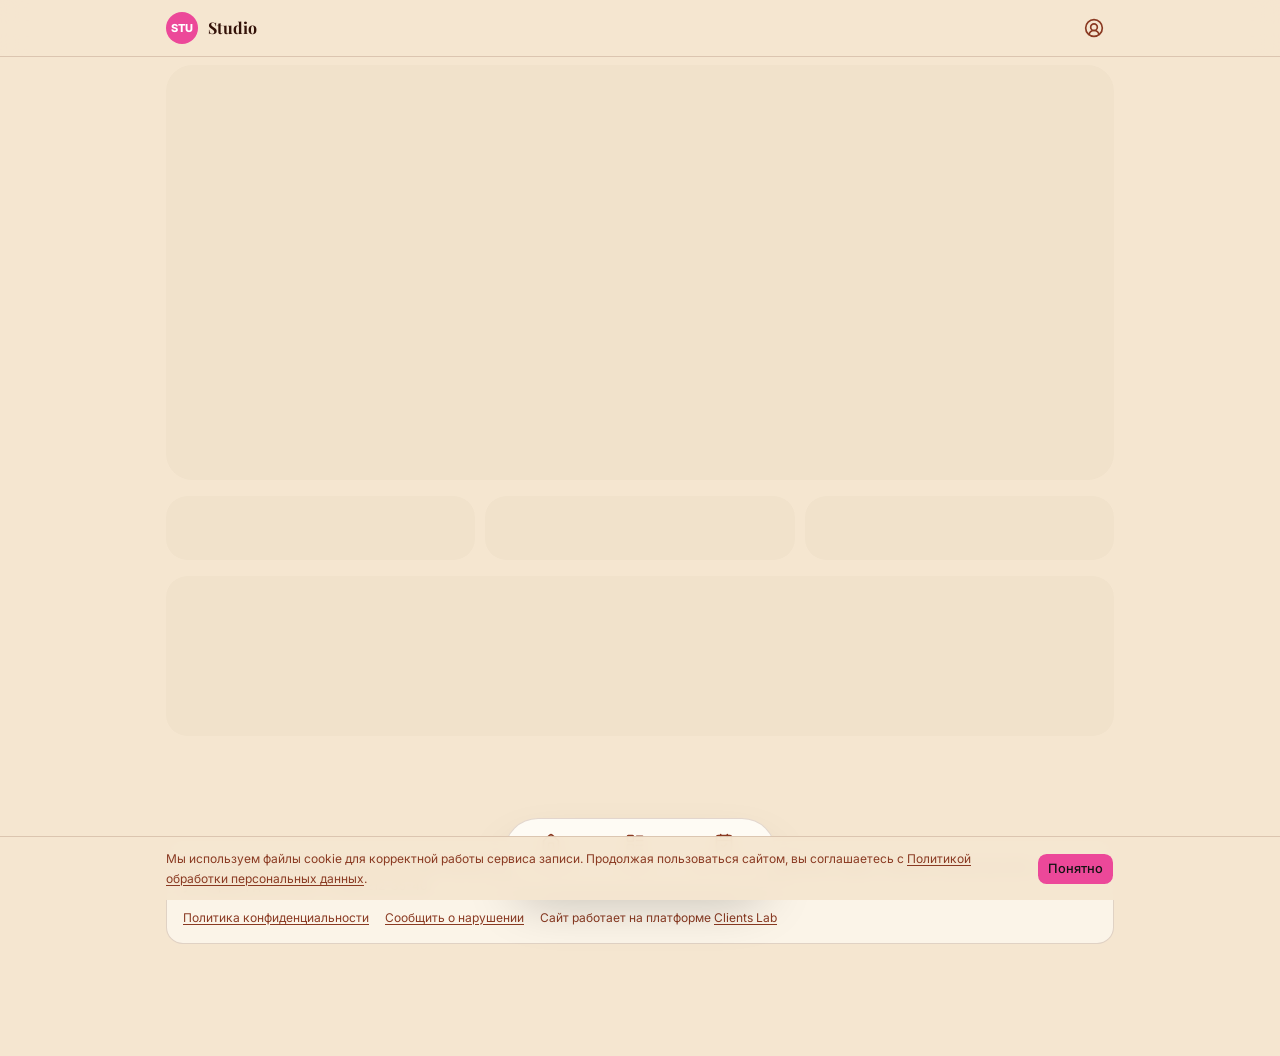
==== commit 418afd63: "deploy beauty demo" ====
--- a/index.html
+++ b/index.html
@@ -23,8 +23,8 @@
       href="https://fonts.googleapis.com/css2?family=Inter:wght@400;500;600;700;800&family=JetBrains+Mono:wght@500;600&display=swap"
       rel="stylesheet"
     />
-    <script type="module" crossorigin src="/assets/index-35JKP9AN.js"></script>
-    <link rel="stylesheet" crossorigin href="/assets/index-DSKN6hml.css">
+    <script type="module" crossorigin src="/assets/index-DWZVv5Bz.js"></script>
+    <link rel="stylesheet" crossorigin href="/assets/index-xXziFUnV.css">
   <link rel="manifest" href="/manifest.webmanifest"></head>
   <body>
     <div id="root"></div>
--- a/assets/index-xXziFUnV.css
+++ b/assets/index-xXziFUnV.css
@@ -0,0 +1 @@
+@layer properties{@supports (((-webkit-hyphens:none)) and (not (margin-trim:inline))) or ((-moz-orient:inline) and (not (color:rgb(from red r g b)))){:root,:host{--shimmer-angle:20deg}*,:before,:after,::backdrop{--tw-translate-x:0;--tw-translate-y:0;--tw-translate-z:0;--tw-rotate-x:initial;--tw-rotate-y:initial;--tw-rotate-z:initial;--tw-skew-x:initial;--tw-skew-y:initial;--tw-border-style:solid;--tw-gradient-position:initial;--tw-gradient-from:#0000;--tw-gradient-via:#0000;--tw-gradient-to:#0000;--tw-gradient-stops:initial;--tw-gradient-via-stops:initial;--tw-gradient-from-position:0%;--tw-gradient-via-position:50%;--tw-gradient-to-position:100%;--tw-leading:initial;--tw-font-weight:initial;--tw-tracking:initial;--tw-shadow:0 0 #0000;--tw-shadow-color:initial;--tw-shadow-alpha:100%;--tw-inset-shadow:0 0 #0000;--tw-inset-shadow-color:initial;--tw-inset-shadow-alpha:100%;--tw-ring-color:initial;--tw-ring-shadow:0 0 #0000;--tw-inset-ring-color:initial;--tw-inset-ring-shadow:0 0 #0000;--tw-ring-inset:initial;--tw-ring-offset-width:0px;--tw-ring-offset-color:#fff;--tw-ring-offset-shadow:0 0 #0000;--tw-outline-style:solid;--tw-backdrop-blur:initial;--tw-backdrop-brightness:initial;--tw-backdrop-contrast:initial;--tw-backdrop-grayscale:initial;--tw-backdrop-hue-rotate:initial;--tw-backdrop-invert:initial;--tw-backdrop-opacity:initial;--tw-backdrop-saturate:initial;--tw-backdrop-sepia:initial;--tw-duration:initial;--tw-ease:initial;--tw-content:"";--tw-blur:initial;--tw-brightness:initial;--tw-contrast:initial;--tw-grayscale:initial;--tw-hue-rotate:initial;--tw-invert:initial;--tw-opacity:initial;--tw-saturate:initial;--tw-sepia:initial;--tw-drop-shadow:initial;--tw-drop-shadow-color:initial;--tw-drop-shadow-alpha:100%;--tw-drop-shadow-size:initial;--tw-animation-delay:0s;--tw-animation-direction:normal;--tw-animation-duration:initial;--tw-animation-fill-mode:none;--tw-animation-iteration-count:1;--tw-enter-blur:0;--tw-enter-opacity:1;--tw-enter-rotate:0;--tw-enter-scale:1;--tw-enter-translate-x:0;--tw-enter-translate-y:0;--tw-exit-blur:0;--tw-exit-opacity:1;--tw-exit-rotate:0;--tw-exit-scale:1;--tw-exit-translate-x:0;--tw-exit-translate-y:0;--scroll-fade-t:0px;--scroll-fade-b:0px;--scroll-fade-s:0px;--scroll-fade-e:0px;--scroll-fade-mask:initial;--shimmer-image:initial;--shimmer-text-fill:initial}}}@layer theme{:root,:host{--font-mono:"JetBrains Mono", ui-monospace, "Cascadia Mono", monospace;--color-emerald-400:oklch(76.5% .177 163.223);--color-emerald-500:oklch(69.6% .17 162.48);--color-black:#000;--color-white:#fff;--spacing:.25rem;--container-xs:20rem;--container-sm:24rem;--container-lg:32rem;--text-xs:.75rem;--text-xs--line-height:calc(1 / .75);--text-sm:.875rem;--text-sm--line-height:calc(1.25 / .875);--text-base:1rem;--text-base--line-height: 1.5 ;--text-lg:1.125rem;--text-lg--line-height:calc(1.75 / 1.125);--text-2xl:1.5rem;--text-2xl--line-height:calc(2 / 1.5);--text-3xl:1.875rem;--text-3xl--line-height: 1.2 ;--font-weight-medium:500;--font-weight-semibold:600;--font-weight-bold:700;--font-weight-extrabold:800;--tracking-tight:-.025em;--tracking-wide:.025em;--leading-snug:1.375;--leading-relaxed:1.625;--radius-md:calc(var(--radius) * .8);--animate-spin:spin 1s linear infinite;--animate-pulse:pulse 2s cubic-bezier(.4, 0, .6, 1) infinite;--blur-xs:4px;--blur-md:12px;--blur-xl:24px;--default-transition-duration:.15s;--default-transition-timing-function:cubic-bezier(.4, 0, .2, 1);--default-font-family:"Inter Variable", ui-sans-serif, system-ui, -apple-system, sans-serif;--default-mono-font-family:"JetBrains Mono", ui-monospace, "Cascadia Mono", monospace;--color-popover:var(--popover)}}@layer base{*,:after,:before,::backdrop{box-sizing:border-box;border:0 solid;margin:0;padding:0}::file-selector-button{box-sizing:border-box;border:0 solid;margin:0;padding:0}html,:host{-webkit-text-size-adjust:100%;tab-size:4;line-height:1.5;font-family:var(--default-font-family,-apple-system, BlinkMacSystemFont, "Segoe UI", Roboto, "Helvetica Neue", "Noto Sans", Arial, sans-serif, "Apple Color Emoji", "Segoe UI Emoji", "Segoe UI Symbol", "Noto Color Emoji");font-feature-settings:var(--default-font-feature-settings,normal);font-variation-settings:var(--default-font-variation-settings,normal);-webkit-tap-highlight-color:transparent}hr{height:0;color:inherit;border-top-width:1px}abbr:where([title]){-webkit-text-decoration:underline dotted;text-decoration:underline dotted}h1,h2,h3,h4,h5,h6{font-size:inherit;font-weight:inherit}a{color:inherit;-webkit-text-decoration:inherit;text-decoration:inherit}b,strong{font-weight:bolder}code,kbd,samp,pre{font-family:var(--default-mono-font-family,ui-monospace, SFMono-Regular, Menlo, Monaco, Consolas, "Liberation Mono", "Courier New", monospace);font-feature-settings:var(--default-mono-font-feature-settings,normal);font-variation-settings:var(--default-mono-font-variation-settings,normal);font-size:1em}small{font-size:80%}sub,sup{vertical-align:baseline;font-size:75%;line-height:0;position:relative}sub{bottom:-.25em}sup{top:-.5em}table{text-indent:0;border-color:inherit;border-collapse:collapse}:-moz-focusring:where(:not(iframe)){outline:auto}progress{vertical-align:baseline}summary{display:list-item}ol,ul,menu{list-style:none}img,svg,video,canvas,audio,iframe,embed,object{vertical-align:middle;display:block}img,video{max-width:100%;height:auto}button,input,select,optgroup,textarea{font:inherit;font-feature-settings:inherit;font-variation-settings:inherit;letter-spacing:inherit;color:inherit;opacity:1;background-color:#0000;border-radius:0}::file-selector-button{font:inherit;font-feature-settings:inherit;font-variation-settings:inherit;letter-spacing:inherit;color:inherit;opacity:1;background-color:#0000;border-radius:0}:where(select:is([multiple],[size])) optgroup{font-weight:bolder}:where(select:is([multiple],[size])) optgroup option{padding-inline-start:20px}::file-selector-button{margin-inline-end:4px}::placeholder{opacity:1}@supports (not ((-webkit-appearance:-apple-pay-button))) or (contain-intrinsic-size:1px){::placeholder{color:currentColor}@supports (color:color-mix(in lab,red,red)){::placeholder{color:color-mix(in oklab,currentcolor 50%,transparent)}}}textarea{resize:vertical}::-webkit-search-decoration{-webkit-appearance:none}::-webkit-date-and-time-value{min-height:1lh;text-align:inherit}::-webkit-datetime-edit{display:inline-flex}::-webkit-datetime-edit-fields-wrapper{padding:0}::-webkit-datetime-edit{padding-block:0}::-webkit-datetime-edit-year-field{padding-block:0}::-webkit-datetime-edit-month-field{padding-block:0}::-webkit-datetime-edit-day-field{padding-block:0}::-webkit-datetime-edit-hour-field{padding-block:0}::-webkit-datetime-edit-minute-field{padding-block:0}::-webkit-datetime-edit-second-field{padding-block:0}::-webkit-datetime-edit-millisecond-field{padding-block:0}::-webkit-datetime-edit-meridiem-field{padding-block:0}::-webkit-calendar-picker-indicator{line-height:1}:-moz-ui-invalid{box-shadow:none}button,input:where([type=button],[type=reset],[type=submit]){appearance:button}::file-selector-button{appearance:button}::-webkit-inner-spin-button{height:auto}::-webkit-outer-spin-button{height:auto}[hidden]:where(:not([hidden=until-found])){display:none!important}*{border-color:var(--border);outline-color:var(--ring)}@supports (color:color-mix(in lab,red,red)){*{outline-color:color-mix(in oklab,var(--ring) 50%,transparent)}}html{color-scheme:light;scroll-behavior:smooth;font-family:Inter Variable,ui-sans-serif,system-ui,-apple-system,sans-serif}body{background-color:var(--background);color:var(--foreground);-webkit-font-smoothing:antialiased;-moz-osx-font-smoothing:grayscale}h1,h2,h3{font-family:Playfair Display,Georgia,serif}::selection{background:var(--primary)}@supports (color:color-mix(in lab,red,red)){::selection{background:color-mix(in oklab,var(--primary) 45%,transparent)}}}@layer components;@layer utilities{.\@container\/card-header{container:card-header/inline-size}.pointer-events-auto{pointer-events:auto}.pointer-events-none{pointer-events:none}.sr-only{clip-path:inset(50%);white-space:nowrap;border-width:0;width:1px;height:1px;margin:-1px;padding:0;position:absolute;overflow:hidden}.absolute{position:absolute}.fixed{position:fixed}.relative{position:relative}.sticky{position:sticky}.inset-0{inset:0}.inset-x-0{inset-inline:0}.inset-x-4{inset-inline:calc(var(--spacing) * 4)}.top-0{top:0}.top-1\/2{top:50%}.top-2{top:calc(var(--spacing) * 2)}.right-2{right:calc(var(--spacing) * 2)}.bottom-0{bottom:0}.bottom-4{bottom:calc(var(--spacing) * 4)}.left-1\/2{left:50%}.isolate{isolation:isolate}.z-10{z-index:10}.z-40{z-index:40}.z-50{z-index:50}.col-span-2{grid-column:span 2/span 2}.col-start-2{grid-column-start:2}.row-span-2{grid-row:span 2/span 2}.row-start-1{grid-row-start:1}.m-\(--drawer-inset\,0px\){margin:var(--drawer-inset,0px)}.-mx-1{margin-inline:calc(var(--spacing) * -1)}.-mx-4{margin-inline:calc(var(--spacing) * -4)}.mx-auto{margin-inline:auto}.my-1{margin-block:var(--spacing)}.mt-0\.5{margin-top:calc(var(--spacing) * .5)}.mt-1{margin-top:var(--spacing)}.mt-1\.5{margin-top:calc(var(--spacing) * 1.5)}.mt-2{margin-top:calc(var(--spacing) * 2)}.mt-2\.5{margin-top:calc(var(--spacing) * 2.5)}.mt-3{margin-top:calc(var(--spacing) * 3)}.mt-4{margin-top:calc(var(--spacing) * 4)}.mt-5{margin-top:calc(var(--spacing) * 5)}.mt-6{margin-top:calc(var(--spacing) * 6)}.mt-8{margin-top:calc(var(--spacing) * 8)}.mt-10{margin-top:calc(var(--spacing) * 10)}.mt-auto{margin-top:auto}.-mb-4{margin-bottom:calc(var(--spacing) * -4)}.mb-1\.5{margin-bottom:calc(var(--spacing) * 1.5)}.mb-3{margin-bottom:calc(var(--spacing) * 3)}.mb-4{margin-bottom:calc(var(--spacing) * 4)}.mb-5{margin-bottom:calc(var(--spacing) * 5)}.block{display:block}.flex{display:flex}.grid{display:grid}.hidden{display:none}.inline-flex{display:inline-flex}.table{display:table}.field-sizing-content{field-sizing:content}.aspect-\[4\/3\]{aspect-ratio:4/3}.aspect-\[16\/10\]{aspect-ratio:16/10}.size-1\.5{width:calc(var(--spacing) * 1.5);height:calc(var(--spacing) * 1.5)}.size-3{width:calc(var(--spacing) * 3);height:calc(var(--spacing) * 3)}.size-3\.5{width:calc(var(--spacing) * 3.5);height:calc(var(--spacing) * 3.5)}.size-4{width:calc(var(--spacing) * 4);height:calc(var(--spacing) * 4)}.size-4\.5{width:calc(var(--spacing) * 4.5);height:calc(var(--spacing) * 4.5)}.size-5{width:calc(var(--spacing) * 5);height:calc(var(--spacing) * 5)}.size-6{width:calc(var(--spacing) * 6);height:calc(var(--spacing) * 6)}.size-8{width:calc(var(--spacing) * 8);height:calc(var(--spacing) * 8)}.size-10{width:calc(var(--spacing) * 10);height:calc(var(--spacing) * 10)}.size-12{width:calc(var(--spacing) * 12);height:calc(var(--spacing) * 12)}.size-14{width:calc(var(--spacing) * 14);height:calc(var(--spacing) * 14)}.h-\(--drawer-content-height\){height:var(--drawer-content-height)}.h-1{height:var(--spacing)}.h-3\.5{height:calc(var(--spacing) * 3.5)}.h-5{height:calc(var(--spacing) * 5)}.h-6{height:calc(var(--spacing) * 6)}.h-8{height:calc(var(--spacing) * 8)}.h-10{height:calc(var(--spacing) * 10)}.h-12{height:calc(var(--spacing) * 12)}.h-14{height:calc(var(--spacing) * 14)}.h-16{height:calc(var(--spacing) * 16)}.h-24{height:calc(var(--spacing) * 24)}.h-40{height:calc(var(--spacing) * 40)}.h-64{height:calc(var(--spacing) * 64)}.h-\[calc\(100\%-1px\)\]{height:calc(100% - 1px)}.h-px{height:1px}.max-h-\(--available-height\){max-height:var(--available-height)}.max-h-\(--drawer-content-max-height\,none\){max-height:var(--drawer-content-max-height,none)}.min-h-0{min-height:0}.min-h-16{min-height:calc(var(--spacing) * 16)}.min-h-dvh{min-height:100dvh}.w-\(--anchor-width\){width:var(--anchor-width)}.w-\(--drawer-content-width\,auto\){width:var(--drawer-content-width,auto)}.w-3\/4{width:75%}.w-28{width:calc(var(--spacing) * 28)}.w-fit{width:fit-content}.w-full{width:100%}.max-w-\[560px\]{max-width:560px}.max-w-\[760px\]{max-width:760px}.max-w-\[980px\]{max-width:980px}.max-w-\[1280px\]{max-width:1280px}.max-w-\[calc\(100\%-2rem\)\]{max-width:calc(100% - 2rem)}.max-w-lg{max-width:var(--container-lg)}.max-w-sm{max-width:var(--container-sm)}.max-w-xs{max-width:var(--container-xs)}.min-w-0{min-width:0}.min-w-14{min-width:calc(var(--spacing) * 14)}.min-w-20{min-width:calc(var(--spacing) * 20)}.min-w-36{min-width:calc(var(--spacing) * 36)}.min-w-40{min-width:calc(var(--spacing) * 40)}.flex-1{flex:1}.shrink-0{flex-shrink:0}.origin-\(--transform-origin\){transform-origin:var(--transform-origin)}.-translate-x-1\/2{--tw-translate-x: -50% ;translate:var(--tw-translate-x) var(--tw-translate-y)}.-translate-y-1\/2{--tw-translate-y: -50% ;translate:var(--tw-translate-x) var(--tw-translate-y)}.transform-\[translate3d\(var\(--translate-x\,0px\)\,var\(--translate-y\,0px\)\,0\)_scale\(var\(--stack-scale\)\)\]{transform:translate3d(var(--translate-x,0px),var(--translate-y,0px),0) scale(var(--stack-scale))}.animate-pulse{animation:var(--animate-pulse)}.animate-spin{animation:var(--animate-spin)}.cursor-default{cursor:default}.cursor-grab{cursor:grab}.cursor-not-allowed{cursor:not-allowed}.cursor-pointer{cursor:pointer}.scroll-my-1{scroll-margin-block:var(--spacing)}.\[scrollbar-width\:none\]{scrollbar-width:none}.auto-rows-min{grid-auto-rows:min-content}.grid-cols-2{grid-template-columns:repeat(2,minmax(0,1fr))}.grid-cols-3{grid-template-columns:repeat(3,minmax(0,1fr))}.grid-cols-4{grid-template-columns:repeat(4,minmax(0,1fr))}.flex-col{flex-direction:column}.flex-col-reverse{flex-direction:column-reverse}.flex-wrap{flex-wrap:wrap}.place-items-center{place-items:center}.items-center{align-items:center}.items-end{align-items:flex-end}.items-start{align-items:flex-start}.justify-between{justify-content:space-between}.justify-center{justify-content:center}.gap-\(--card-spacing\){gap:var(--card-spacing)}.gap-0\.5{gap:calc(var(--spacing) * .5)}.gap-1{gap:var(--spacing)}.gap-1\.5{gap:calc(var(--spacing) * 1.5)}.gap-2{gap:calc(var(--spacing) * 2)}.gap-2\.5{gap:calc(var(--spacing) * 2.5)}.gap-3{gap:calc(var(--spacing) * 3)}.gap-3\.5{gap:calc(var(--spacing) * 3.5)}.gap-4{gap:calc(var(--spacing) * 4)}.gap-5{gap:calc(var(--spacing) * 5)}.gap-6{gap:calc(var(--spacing) * 6)}.gap-x-4{column-gap:calc(var(--spacing) * 4)}.gap-y-2{row-gap:calc(var(--spacing) * 2)}.self-start{align-self:flex-start}.justify-self-end{justify-self:flex-end}.truncate{text-overflow:ellipsis;white-space:nowrap;overflow:hidden}.overflow-hidden{overflow:hidden}.overflow-x-auto{overflow-x:auto}.overflow-x-hidden{overflow-x:hidden}.overflow-y-auto{overflow-y:auto}.overscroll-contain{overscroll-behavior:contain}.rounded-2xl{border-radius:calc(var(--radius) * 1.8)}.rounded-3xl{border-radius:calc(var(--radius) * 2.2)}.rounded-4xl{border-radius:calc(var(--radius) * 2.6)}.rounded-\[inherit\]{border-radius:inherit}.rounded-\[min\(var\(--radius-md\)\,10px\)\]{border-radius:min(var(--radius-md),10px)}.rounded-\[min\(var\(--radius-md\)\,12px\)\]{border-radius:min(var(--radius-md),12px)}.rounded-full{border-radius:3.40282e38px}.rounded-lg{border-radius:var(--radius)}.rounded-md{border-radius:calc(var(--radius) * .8)}.rounded-none{border-radius:0}.rounded-xl{border-radius:calc(var(--radius) * 1.4)}.rounded-t-2xl{border-top-left-radius:calc(var(--radius) * 1.8);border-top-right-radius:calc(var(--radius) * 1.8)}.rounded-t-xl{border-top-left-radius:calc(var(--radius) * 1.4);border-top-right-radius:calc(var(--radius) * 1.4)}.rounded-b-xl{border-bottom-right-radius:calc(var(--radius) * 1.4);border-bottom-left-radius:calc(var(--radius) * 1.4)}.border{border-style:var(--tw-border-style);border-width:1px}.border-t{border-top-style:var(--tw-border-style);border-top-width:1px}.border-b{border-bottom-style:var(--tw-border-style);border-bottom-width:1px}.border-dashed{--tw-border-style:dashed;border-style:dashed}.border-border,.border-border\/60{border-color:var(--border)}@supports (color:color-mix(in lab,red,red)){.border-border\/60{border-color:color-mix(in oklab,var(--border) 60%,transparent)}}.border-destructive\/40{border-color:var(--destructive)}@supports (color:color-mix(in lab,red,red)){.border-destructive\/40{border-color:color-mix(in oklab,var(--destructive) 40%,transparent)}}.border-input{border-color:var(--input)}.border-primary,.border-primary\/30{border-color:var(--primary)}@supports (color:color-mix(in lab,red,red)){.border-primary\/30{border-color:color-mix(in oklab,var(--primary) 30%,transparent)}}.border-transparent{border-color:#0000}.bg-\[\#050505\]{background-color:#050505}.bg-background,.bg-background\/85{background-color:var(--background)}@supports (color:color-mix(in lab,red,red)){.bg-background\/85{background-color:color-mix(in oklab,var(--background) 85%,transparent)}}.bg-background\/95{background-color:var(--background)}@supports (color:color-mix(in lab,red,red)){.bg-background\/95{background-color:color-mix(in oklab,var(--background) 95%,transparent)}}.bg-black\/10{background-color:#0000001a}@supports (color:color-mix(in lab,red,red)){.bg-black\/10{background-color:color-mix(in oklab,var(--color-black) 10%,transparent)}}.bg-black\/50{background-color:#00000080}@supports (color:color-mix(in lab,red,red)){.bg-black\/50{background-color:color-mix(in oklab,var(--color-black) 50%,transparent)}}.bg-border{background-color:var(--border)}.bg-card,.bg-card\/60{background-color:var(--card)}@supports (color:color-mix(in lab,red,red)){.bg-card\/60{background-color:color-mix(in oklab,var(--card) 60%,transparent)}}.bg-destructive\/10{background-color:var(--destructive)}@supports (color:color-mix(in lab,red,red)){.bg-destructive\/10{background-color:color-mix(in oklab,var(--destructive) 10%,transparent)}}.bg-destructive\/15{background-color:var(--destructive)}@supports (color:color-mix(in lab,red,red)){.bg-destructive\/15{background-color:color-mix(in oklab,var(--destructive) 15%,transparent)}}.bg-emerald-500\/15{background-color:#00bb7f26}@supports (color:color-mix(in lab,red,red)){.bg-emerald-500\/15{background-color:color-mix(in oklab,var(--color-emerald-500) 15%,transparent)}}.bg-muted,.bg-muted\/50{background-color:var(--muted)}@supports (color:color-mix(in lab,red,red)){.bg-muted\/50{background-color:color-mix(in oklab,var(--muted) 50%,transparent)}}.bg-popover,.bg-popover\/90{background-color:var(--popover)}@supports (color:color-mix(in lab,red,red)){.bg-popover\/90{background-color:color-mix(in oklab,var(--popover) 90%,transparent)}}.bg-primary,.bg-primary\/10{background-color:var(--primary)}@supports (color:color-mix(in lab,red,red)){.bg-primary\/10{background-color:color-mix(in oklab,var(--primary) 10%,transparent)}}.bg-primary\/15{background-color:var(--primary)}@supports (color:color-mix(in lab,red,red)){.bg-primary\/15{background-color:color-mix(in oklab,var(--primary) 15%,transparent)}}.bg-secondary{background-color:var(--secondary)}.bg-transparent{background-color:#0000}.bg-gradient-to-br{--tw-gradient-position:to bottom right in oklab;background-image:linear-gradient(var(--tw-gradient-stops))}.from-\[\#ecdcc2\]{--tw-gradient-from:#ecdcc2;--tw-gradient-stops:var(--tw-gradient-via-stops,var(--tw-gradient-position), var(--tw-gradient-from) var(--tw-gradient-from-position), var(--tw-gradient-to) var(--tw-gradient-to-position))}.via-\[\#e7d3b4\]{--tw-gradient-via:#e7d3b4;--tw-gradient-via-stops:var(--tw-gradient-position), var(--tw-gradient-from) var(--tw-gradient-from-position), var(--tw-gradient-via) var(--tw-gradient-via-position), var(--tw-gradient-to) var(--tw-gradient-to-position);--tw-gradient-stops:var(--tw-gradient-via-stops)}.to-\[\#e2ccb0\]{--tw-gradient-to:#e2ccb0;--tw-gradient-stops:var(--tw-gradient-via-stops,var(--tw-gradient-position), var(--tw-gradient-from) var(--tw-gradient-from-position), var(--tw-gradient-to) var(--tw-gradient-to-position))}.bg-clip-padding{background-clip:padding-box}.object-cover{object-fit:cover}.p-\(--card-spacing\){padding:var(--card-spacing)}.p-1{padding:var(--spacing)}.p-1\.5{padding:calc(var(--spacing) * 1.5)}.p-3{padding:calc(var(--spacing) * 3)}.p-4{padding:calc(var(--spacing) * 4)}.p-5{padding:calc(var(--spacing) * 5)}.p-6{padding:calc(var(--spacing) * 6)}.p-8{padding:calc(var(--spacing) * 8)}.p-\[3px\]{padding:3px}.px-\(--card-spacing\){padding-inline:var(--card-spacing)}.px-1\.5{padding-inline:calc(var(--spacing) * 1.5)}.px-2{padding-inline:calc(var(--spacing) * 2)}.px-2\.5{padding-inline:calc(var(--spacing) * 2.5)}.px-3{padding-inline:calc(var(--spacing) * 3)}.px-4{padding-inline:calc(var(--spacing) * 4)}.px-5{padding-inline:calc(var(--spacing) * 5)}.py-\(--card-spacing\){padding-block:var(--card-spacing)}.py-0\.5{padding-block:calc(var(--spacing) * .5)}.py-1{padding-block:var(--spacing)}.py-1\.5{padding-block:calc(var(--spacing) * 1.5)}.py-2{padding-block:calc(var(--spacing) * 2)}.py-2\.5{padding-block:calc(var(--spacing) * 2.5)}.py-3{padding-block:calc(var(--spacing) * 3)}.py-4{padding-block:calc(var(--spacing) * 4)}.py-6{padding-block:calc(var(--spacing) * 6)}.py-8{padding-block:calc(var(--spacing) * 8)}.py-24{padding-block:calc(var(--spacing) * 24)}.pt-0{padding-top:0}.pt-1{padding-top:var(--spacing)}.pt-2{padding-top:calc(var(--spacing) * 2)}.pt-2\.5{padding-top:calc(var(--spacing) * 2.5)}.pt-3{padding-top:calc(var(--spacing) * 3)}.pt-4{padding-top:calc(var(--spacing) * 4)}.pr-2{padding-right:calc(var(--spacing) * 2)}.pr-8{padding-right:calc(var(--spacing) * 8)}.pb-0{padding-bottom:0}.pb-1{padding-bottom:var(--spacing)}.pb-2{padding-bottom:calc(var(--spacing) * 2)}.pb-8{padding-bottom:calc(var(--spacing) * 8)}.pb-16{padding-bottom:calc(var(--spacing) * 16)}.pb-28{padding-bottom:calc(var(--spacing) * 28)}.pb-\[max\(0\.75rem\,env\(safe-area-inset-bottom\)\)\]{padding-bottom:max(.75rem,env(safe-area-inset-bottom))}.pb-\[max\(1rem\,env\(safe-area-inset-bottom\)\)\]{padding-bottom:max(1rem,env(safe-area-inset-bottom))}.pl-1\.5{padding-left:calc(var(--spacing) * 1.5)}.pl-2\.5{padding-left:calc(var(--spacing) * 2.5)}.text-center{text-align:center}.text-left{text-align:left}.text-right{text-align:right}.font-heading{font-family:Playfair Display,Georgia,serif}.text-2xl{font-size:var(--text-2xl);line-height:var(--tw-leading,var(--text-2xl--line-height))}.text-3xl{font-size:var(--text-3xl);line-height:var(--tw-leading,var(--text-3xl--line-height))}.text-base{font-size:var(--text-base);line-height:var(--tw-leading,var(--text-base--line-height))}.text-lg{font-size:var(--text-lg);line-height:var(--tw-leading,var(--text-lg--line-height))}.text-sm{font-size:var(--text-sm);line-height:var(--tw-leading,var(--text-sm--line-height))}.text-xs{font-size:var(--text-xs);line-height:var(--tw-leading,var(--text-xs--line-height))}.text-\[0\.8rem\]{font-size:.8rem}.text-\[11px\]{font-size:11px}.leading-\[1\.12\]{--tw-leading:1.12;line-height:1.12}.leading-none{--tw-leading:1;line-height:1}.leading-relaxed{--tw-leading:var(--leading-relaxed);line-height:var(--leading-relaxed)}.leading-snug{--tw-leading:var(--leading-snug);line-height:var(--leading-snug)}.font-bold{--tw-font-weight:var(--font-weight-bold);font-weight:var(--font-weight-bold)}.font-extrabold{--tw-font-weight:var(--font-weight-extrabold);font-weight:var(--font-weight-extrabold)}.font-medium{--tw-font-weight:var(--font-weight-medium);font-weight:var(--font-weight-medium)}.font-semibold{--tw-font-weight:var(--font-weight-semibold);font-weight:var(--font-weight-semibold)}.tracking-tight{--tw-tracking:var(--tracking-tight);letter-spacing:var(--tracking-tight)}.tracking-wide{--tw-tracking:var(--tracking-wide);letter-spacing:var(--tracking-wide)}.text-balance{text-wrap:balance}.whitespace-nowrap{white-space:nowrap}.text-card-foreground{color:var(--card-foreground)}.text-destructive{color:var(--destructive)}.text-emerald-400{color:var(--color-emerald-400)}.text-foreground,.text-foreground\/60{color:var(--foreground)}@supports (color:color-mix(in lab,red,red)){.text-foreground\/60{color:color-mix(in oklab,var(--foreground) 60%,transparent)}}.text-muted-foreground{color:var(--muted-foreground)}.text-popover-foreground{color:var(--popover-foreground)}.text-primary{color:var(--primary)}.text-primary-foreground{color:var(--primary-foreground)}.text-secondary-foreground{color:var(--secondary-foreground)}.text-white{color:var(--color-white)}.uppercase{text-transform:uppercase}.line-through{text-decoration-line:line-through}.underline{text-decoration-line:underline}.underline-offset-2{text-underline-offset:2px}.underline-offset-4{text-underline-offset:4px}.accent-primary{accent-color:var(--primary)}.opacity-50{opacity:.5}.opacity-80{opacity:.8}.opacity-\[max\(var\(--drawer-overlay-min-opacity\,0\)\,calc\(1-var\(--drawer-swipe-progress\)\)\)\]{opacity:max(var(--drawer-overlay-min-opacity,0),calc(1 - var(--drawer-swipe-progress)))}.shadow-2xl{--tw-shadow:0 25px 50px -12px var(--tw-shadow-color,#00000040);box-shadow:var(--tw-inset-shadow),var(--tw-inset-ring-shadow),var(--tw-ring-offset-shadow),var(--tw-ring-shadow),var(--tw-shadow)}.shadow-md{--tw-shadow:0 4px 6px -1px var(--tw-shadow-color,#0000001a), 0 2px 4px -2px var(--tw-shadow-color,#0000001a);box-shadow:var(--tw-inset-shadow),var(--tw-inset-ring-shadow),var(--tw-ring-offset-shadow),var(--tw-ring-shadow),var(--tw-shadow)}.ring-0{--tw-ring-shadow:var(--tw-ring-inset,) 0 0 0 calc(0px + var(--tw-ring-offset-width)) var(--tw-ring-color,currentcolor);box-shadow:var(--tw-inset-shadow),var(--tw-inset-ring-shadow),var(--tw-ring-offset-shadow),var(--tw-ring-shadow),var(--tw-shadow)}.ring-1{--tw-ring-shadow:var(--tw-ring-inset,) 0 0 0 calc(1px + var(--tw-ring-offset-width)) var(--tw-ring-color,currentcolor);box-shadow:var(--tw-inset-shadow),var(--tw-inset-ring-shadow),var(--tw-ring-offset-shadow),var(--tw-ring-shadow),var(--tw-shadow)}.ring-foreground\/10{--tw-ring-color:var(--foreground)}@supports (color:color-mix(in lab,red,red)){.ring-foreground\/10{--tw-ring-color:color-mix(in oklab, var(--foreground) 10%, transparent)}}.outline-hidden{--tw-outline-style:none;outline-style:none}@media(forced-colors:active){.outline-hidden{outline-offset:2px;outline:2px solid #0000}}.outline{outline-style:var(--tw-outline-style);outline-width:1px}.backdrop-blur{--tw-backdrop-blur:blur(8px);-webkit-backdrop-filter:var(--tw-backdrop-blur,) var(--tw-backdrop-brightness,) var(--tw-backdrop-contrast,) var(--tw-backdrop-grayscale,) var(--tw-backdrop-hue-rotate,) var(--tw-backdrop-invert,) var(--tw-backdrop-opacity,) var(--tw-backdrop-saturate,) var(--tw-backdrop-sepia,);backdrop-filter:var(--tw-backdrop-blur,) var(--tw-backdrop-brightness,) var(--tw-backdrop-contrast,) var(--tw-backdrop-grayscale,) var(--tw-backdrop-hue-rotate,) var(--tw-backdrop-invert,) var(--tw-backdrop-opacity,) var(--tw-backdrop-saturate,) var(--tw-backdrop-sepia,)}.backdrop-blur-md{--tw-backdrop-blur:blur(var(--blur-md));-webkit-backdrop-filter:var(--tw-backdrop-blur,) var(--tw-backdrop-brightness,) var(--tw-backdrop-contrast,) var(--tw-backdrop-grayscale,) var(--tw-backdrop-hue-rotate,) var(--tw-backdrop-invert,) var(--tw-backdrop-opacity,) var(--tw-backdrop-saturate,) var(--tw-backdrop-sepia,);backdrop-filter:var(--tw-backdrop-blur,) var(--tw-backdrop-brightness,) var(--tw-backdrop-contrast,) var(--tw-backdrop-grayscale,) var(--tw-backdrop-hue-rotate,) var(--tw-backdrop-invert,) var(--tw-backdrop-opacity,) var(--tw-backdrop-saturate,) var(--tw-backdrop-sepia,)}.backdrop-blur-xl{--tw-backdrop-blur:blur(var(--blur-xl));-webkit-backdrop-filter:var(--tw-backdrop-blur,) var(--tw-backdrop-brightness,) var(--tw-backdrop-contrast,) var(--tw-backdrop-grayscale,) var(--tw-backdrop-hue-rotate,) var(--tw-backdrop-invert,) var(--tw-backdrop-opacity,) var(--tw-backdrop-saturate,) var(--tw-backdrop-sepia,);backdrop-filter:var(--tw-backdrop-blur,) var(--tw-backdrop-brightness,) var(--tw-backdrop-contrast,) var(--tw-backdrop-grayscale,) var(--tw-backdrop-hue-rotate,) var(--tw-backdrop-invert,) var(--tw-backdrop-opacity,) var(--tw-backdrop-saturate,) var(--tw-backdrop-sepia,)}.transition-\[transform\,height\,opacity\,filter\]{transition-property:transform,height,opacity,filter;transition-timing-function:var(--tw-ease,var(--default-transition-timing-function));transition-duration:var(--tw-duration,var(--default-transition-duration))}.transition-all{transition-property:all;transition-timing-function:var(--tw-ease,var(--default-transition-timing-function));transition-duration:var(--tw-duration,var(--default-transition-duration))}.transition-colors{transition-property:color,background-color,border-color,outline-color,text-decoration-color,fill,stroke,--tw-gradient-from,--tw-gradient-via,--tw-gradient-to;transition-timing-function:var(--tw-ease,var(--default-transition-timing-function));transition-duration:var(--tw-duration,var(--default-transition-duration))}.transition-opacity{transition-property:opacity;transition-timing-function:var(--tw-ease,var(--default-transition-timing-function));transition-duration:var(--tw-duration,var(--default-transition-duration))}.transition-transform{transition-property:transform,translate,scale,rotate;transition-timing-function:var(--tw-ease,var(--default-transition-timing-function));transition-duration:var(--tw-duration,var(--default-transition-duration))}.duration-100{--tw-duration:.1s;transition-duration:.1s}.duration-200{--tw-duration:.2s;transition-duration:.2s}.duration-300{--tw-duration:.3s;transition-duration:.3s}.duration-450{--tw-duration:.45s;transition-duration:.45s}.ease-\[cubic-bezier\(0\.22\,1\,0\.36\,1\)\]{--tw-ease:cubic-bezier(.22,1,.36,1);transition-timing-function:cubic-bezier(.22,1,.36,1)}.ease-\[cubic-bezier\(0\.32\,0\.72\,0\,1\)\]{--tw-ease:cubic-bezier(.32,.72,0,1);transition-timing-function:cubic-bezier(.32,.72,0,1)}.ease-\[cubic-bezier\(0\.45\,1\.005\,0\,1\.005\)\]{--tw-ease:cubic-bezier(.45,1.005,0,1.005);transition-timing-function:cubic-bezier(.45,1.005,0,1.005)}.will-change-transform{will-change:transform}.outline-none{--tw-outline-style:none;outline-style:none}.select-none{-webkit-user-select:none;user-select:none}.select-text{-webkit-user-select:text;user-select:text}.\[--bleed\:3rem\]{--bleed:3rem}.\[--card-spacing\:--spacing\(4\)\]{--card-spacing:calc(var(--spacing) * 4)}.\[--drawer-content-height\:var\(--drawer-height\,auto\)\]{--drawer-content-height:var(--drawer-height,auto)}.\[--peek\:1rem\]{--peek:1rem}.\[--stack-height\:var\(--drawer-frontmost-height\,var\(--drawer-height\,0px\)\)\]{--stack-height:var(--drawer-frontmost-height,var(--drawer-height,0px))}.\[--stack-peek-offset\:max\(0px\,calc\(\(var\(--nested-drawers\)-var\(--stack-progress\)\)\*var\(--peek\)\)\)\]{--stack-peek-offset:max(0px, calc((var(--nested-drawers) - var(--stack-progress)) * var(--peek)))}.\[--stack-progress\:clamp\(0\,var\(--drawer-swipe-progress\)\,1\)\]{--stack-progress:clamp(0, var(--drawer-swipe-progress), 1)}.\[--stack-scale-base\:max\(0\,calc\(1-\(var\(--nested-drawers\)\*var\(--stack-step\)\)\)\)\]{--stack-scale-base:max(0, calc(1 - (var(--nested-drawers) * var(--stack-step))))}.\[--stack-scale\:clamp\(0\,calc\(var\(--stack-scale-base\)\+\(var\(--stack-step\)\*var\(--stack-progress\)\)\)\,1\)\]{--stack-scale:clamp(0, calc(var(--stack-scale-base) + (var(--stack-step) * var(--stack-progress))), 1)}.\[--stack-shrink\:calc\(1-var\(--stack-scale\)\)\]{--stack-shrink:calc(1 - var(--stack-scale))}.\[--stack-step\:0\.05\]{--stack-step:.05}.\[interpolate-size\:allow-keywords\]{interpolate-size:allow-keywords}@media(hover:hover){.group-hover\:scale-\[1\.03\]:is(:where(.group):hover *){scale:1.03}}.group-has-\[\:focus-visible\]\/field-label\:border-transparent:is(:where(.group\/field-label):has(:focus-visible) *){border-color:#0000}.group-has-\[\:focus-visible\]\/field-label\:ring-0:is(:where(.group\/field-label):has(:focus-visible) *){--tw-ring-shadow:var(--tw-ring-inset,) 0 0 0 calc(0px + var(--tw-ring-offset-width)) var(--tw-ring-color,currentcolor);box-shadow:var(--tw-inset-shadow),var(--tw-inset-ring-shadow),var(--tw-ring-offset-shadow),var(--tw-ring-shadow),var(--tw-shadow)}.group-data-nested-drawer-open\/drawer-popup\:opacity-0:is(:where(.group\/drawer-popup)[data-nested-drawer-open] *){opacity:0}.group-data-nested-drawer-swiping\/drawer-popup\:opacity-100:is(:where(.group\/drawer-popup)[data-nested-drawer-swiping] *){opacity:1}.group-data-swiping\/drawer-popup\:select-none:is(:where(.group\/drawer-popup)[data-swiping] *){-webkit-user-select:none;user-select:none}.group-data-\[disabled\=true\]\:pointer-events-none:is(:where(.group)[data-disabled=true] *){pointer-events:none}.group-data-\[disabled\=true\]\:opacity-50:is(:where(.group)[data-disabled=true] *){opacity:.5}.group-data-\[size\=default\]\/switch\:size-4:is(:where(.group\/switch)[data-size=default] *){width:calc(var(--spacing) * 4);height:calc(var(--spacing) * 4)}.group-data-\[size\=sm\]\/card\:text-sm:is(:where(.group\/card)[data-size=sm] *){font-size:var(--text-sm);line-height:var(--tw-leading,var(--text-sm--line-height))}.group-data-\[size\=sm\]\/switch\:size-3:is(:where(.group\/switch)[data-size=sm] *){width:calc(var(--spacing) * 3);height:calc(var(--spacing) * 3)}.group-data-\[swipe-axis\=x\]\/drawer-popup\:h-full:is(:where(.group\/drawer-popup)[data-swipe-axis=x] *){height:100%}.group-data-\[swipe-axis\=x\]\/drawer-popup\:w-3:is(:where(.group\/drawer-popup)[data-swipe-axis=x] *){width:calc(var(--spacing) * 3)}.group-data-\[swipe-axis\=x\]\/drawer-popup\:items-center:is(:where(.group\/drawer-popup)[data-swipe-axis=x] *){align-items:center}.group-data-\[swipe-axis\=y\]\/drawer-popup\:h-3:is(:where(.group\/drawer-popup)[data-swipe-axis=y] *){height:calc(var(--spacing) * 3)}.group-data-\[swipe-axis\=y\]\/drawer-popup\:w-full:is(:where(.group\/drawer-popup)[data-swipe-axis=y] *){width:100%}.group-data-\[swipe-axis\=y\]\/drawer-popup\:justify-center:is(:where(.group\/drawer-popup)[data-swipe-axis=y] *){justify-content:center}.group-data-\[swipe-axis\=y\]\/drawer-popup\:text-center:is(:where(.group\/drawer-popup)[data-swipe-axis=y] *){text-align:center}.group-data-\[swipe-direction\=down\]\/drawer-popup\:items-end:is(:where(.group\/drawer-popup)[data-swipe-direction=down] *){align-items:flex-end}.group-data-\[swipe-direction\=left\]\/drawer-popup\:order-last:is(:where(.group\/drawer-popup)[data-swipe-direction=left] *){order:9999}.group-data-\[swipe-direction\=left\]\/drawer-popup\:justify-start:is(:where(.group\/drawer-popup)[data-swipe-direction=left] *){justify-content:flex-start}.group-data-\[swipe-direction\=right\]\/drawer-popup\:justify-end:is(:where(.group\/drawer-popup)[data-swipe-direction=right] *){justify-content:flex-end}.group-data-\[swipe-direction\=up\]\/drawer-popup\:order-last:is(:where(.group\/drawer-popup)[data-swipe-direction=up] *){order:9999}.group-data-\[swipe-direction\=up\]\/drawer-popup\:items-start:is(:where(.group\/drawer-popup)[data-swipe-direction=up] *){align-items:flex-start}.group-data-\[variant\=line\]\/tabs-list\:bg-transparent:is(:where(.group\/tabs-list)[data-variant=line] *){background-color:#0000}.group-data-horizontal\/tabs\:h-8:is(:where(.group\/tabs):where([data-orientation=horizontal]) *){height:calc(var(--spacing) * 8)}.group-data-vertical\/tabs\:h-fit:is(:where(.group\/tabs):where([data-orientation=vertical]) *){height:fit-content}.group-data-vertical\/tabs\:w-full:is(:where(.group\/tabs):where([data-orientation=vertical]) *){width:100%}.group-data-vertical\/tabs\:flex-col:is(:where(.group\/tabs):where([data-orientation=vertical]) *){flex-direction:column}.group-data-vertical\/tabs\:justify-start:is(:where(.group\/tabs):where([data-orientation=vertical]) *){justify-content:flex-start}.peer-disabled\:cursor-not-allowed:is(:where(.peer):disabled~*){cursor:not-allowed}.peer-disabled\:opacity-50:is(:where(.peer):disabled~*){opacity:.5}.file\:inline-flex::file-selector-button{display:inline-flex}.file\:h-6::file-selector-button{height:calc(var(--spacing) * 6)}.file\:border-0::file-selector-button{border-style:var(--tw-border-style);border-width:0}.file\:bg-transparent::file-selector-button{background-color:#0000}.file\:text-sm::file-selector-button{font-size:var(--text-sm);line-height:var(--tw-leading,var(--text-sm--line-height))}.file\:font-medium::file-selector-button{--tw-font-weight:var(--font-weight-medium);font-weight:var(--font-weight-medium)}.file\:text-foreground::file-selector-button{color:var(--foreground)}.placeholder\:text-muted-foreground::placeholder{color:var(--muted-foreground)}.after\:pointer-events-none:after{content:var(--tw-content);pointer-events:none}.after\:absolute:after{content:var(--tw-content);position:absolute}.after\:-inset-x-3:after{content:var(--tw-content);inset-inline:calc(var(--spacing) * -3)}.after\:-inset-y-2:after{content:var(--tw-content);inset-block:calc(var(--spacing) * -2)}.after\:block:after{content:var(--tw-content);display:block}.after\:shrink-0:after{content:var(--tw-content);flex-shrink:0}.after\:rounded-full:after{content:var(--tw-content);border-radius:3.40282e38px}.after\:bg-\(--drawer-bleed-background\,var\(--color-popover\)\):after{content:var(--tw-content);background-color:var(--drawer-bleed-background,var(--color-popover))}.after\:bg-foreground:after{content:var(--tw-content);background-color:var(--foreground)}.after\:bg-muted:after{content:var(--tw-content);background-color:var(--muted)}.after\:opacity-0:after{content:var(--tw-content);opacity:0}.after\:transition-opacity:after{content:var(--tw-content);transition-property:opacity;transition-timing-function:var(--tw-ease,var(--default-transition-timing-function));transition-duration:var(--tw-duration,var(--default-transition-duration))}.group-data-\[swipe-axis\=x\]\/drawer-popup\:after\:h-24:is(:where(.group\/drawer-popup)[data-swipe-axis=x] *):after{content:var(--tw-content);height:calc(var(--spacing) * 24)}.group-data-\[swipe-axis\=x\]\/drawer-popup\:after\:w-1:is(:where(.group\/drawer-popup)[data-swipe-axis=x] *):after{content:var(--tw-content);width:var(--spacing)}.group-data-\[swipe-axis\=y\]\/drawer-popup\:after\:h-1:is(:where(.group\/drawer-popup)[data-swipe-axis=y] *):after{content:var(--tw-content);height:var(--spacing)}.group-data-\[swipe-axis\=y\]\/drawer-popup\:after\:w-24:is(:where(.group\/drawer-popup)[data-swipe-axis=y] *):after{content:var(--tw-content);width:calc(var(--spacing) * 24)}.group-data-horizontal\/tabs\:after\:inset-x-0:is(:where(.group\/tabs):where([data-orientation=horizontal]) *):after{content:var(--tw-content);inset-inline:0}.group-data-horizontal\/tabs\:after\:bottom-\[-5px\]:is(:where(.group\/tabs):where([data-orientation=horizontal]) *):after{content:var(--tw-content);bottom:-5px}.group-data-horizontal\/tabs\:after\:h-0\.5:is(:where(.group\/tabs):where([data-orientation=horizontal]) *):after{content:var(--tw-content);height:calc(var(--spacing) * .5)}.group-data-vertical\/tabs\:after\:inset-y-0:is(:where(.group\/tabs):where([data-orientation=vertical]) *):after{content:var(--tw-content);inset-block:0}.group-data-vertical\/tabs\:after\:-right-1:is(:where(.group\/tabs):where([data-orientation=vertical]) *):after{content:var(--tw-content);right:calc(var(--spacing) * -1)}.group-data-vertical\/tabs\:after\:w-0\.5:is(:where(.group\/tabs):where([data-orientation=vertical]) *):after{content:var(--tw-content);width:calc(var(--spacing) * .5)}@media(hover:hover){.hover\:-translate-y-0\.5:hover{--tw-translate-y:calc(var(--spacing) * -.5);translate:var(--tw-translate-x) var(--tw-translate-y)}.hover\:border-ring\/60:hover{border-color:var(--ring)}@supports (color:color-mix(in lab,red,red)){.hover\:border-ring\/60:hover{border-color:color-mix(in oklab,var(--ring) 60%,transparent)}}.hover\:bg-\[color-mix\(in_oklch\,var\(--secondary\)\,var\(--foreground\)_5\%\)\]:hover{background-color:var(--secondary)}@supports (color:color-mix(in lab,red,red)){.hover\:bg-\[color-mix\(in_oklch\,var\(--secondary\)\,var\(--foreground\)_5\%\)\]:hover{background-color:color-mix(in oklch,var(--secondary),var(--foreground) 5%)}}.hover\:bg-destructive\/20:hover{background-color:var(--destructive)}@supports (color:color-mix(in lab,red,red)){.hover\:bg-destructive\/20:hover{background-color:color-mix(in oklab,var(--destructive) 20%,transparent)}}.hover\:bg-muted:hover{background-color:var(--muted)}.hover\:bg-primary\/80:hover{background-color:var(--primary)}@supports (color:color-mix(in lab,red,red)){.hover\:bg-primary\/80:hover{background-color:color-mix(in oklab,var(--primary) 80%,transparent)}}.hover\:text-destructive:hover{color:var(--destructive)}.hover\:text-foreground:hover{color:var(--foreground)}.hover\:text-muted-foreground:hover{color:var(--muted-foreground)}.hover\:underline:hover{text-decoration-line:underline}}.focus\:bg-accent:focus{background-color:var(--accent)}.focus\:text-accent-foreground:focus,:is(.not-data-\[variant\=destructive\]\:focus\:\*\*\:text-accent-foreground:not([data-variant=destructive]):focus *){color:var(--accent-foreground)}.focus-visible\:border-destructive\/40:focus-visible{border-color:var(--destructive)}@supports (color:color-mix(in lab,red,red)){.focus-visible\:border-destructive\/40:focus-visible{border-color:color-mix(in oklab,var(--destructive) 40%,transparent)}}.focus-visible\:border-ring:focus-visible{border-color:var(--ring)}.focus-visible\:ring-3:focus-visible,.focus-visible\:ring-\[3px\]:focus-visible{--tw-ring-shadow:var(--tw-ring-inset,) 0 0 0 calc(3px + var(--tw-ring-offset-width)) var(--tw-ring-color,currentcolor);box-shadow:var(--tw-inset-shadow),var(--tw-inset-ring-shadow),var(--tw-ring-offset-shadow),var(--tw-ring-shadow),var(--tw-shadow)}.focus-visible\:ring-destructive\/20:focus-visible{--tw-ring-color:var(--destructive)}@supports (color:color-mix(in lab,red,red)){.focus-visible\:ring-destructive\/20:focus-visible{--tw-ring-color:color-mix(in oklab, var(--destructive) 20%, transparent)}}.focus-visible\:ring-ring\/50:focus-visible{--tw-ring-color:var(--ring)}@supports (color:color-mix(in lab,red,red)){.focus-visible\:ring-ring\/50:focus-visible{--tw-ring-color:color-mix(in oklab, var(--ring) 50%, transparent)}}.focus-visible\:outline-1:focus-visible{outline-style:var(--tw-outline-style);outline-width:1px}.focus-visible\:outline-ring:focus-visible{outline-color:var(--ring)}.active\:cursor-grabbing:active{cursor:grabbing}.active\:not-aria-\[haspopup\]\:translate-y-px:active:not([aria-haspopup]){--tw-translate-y:1px;translate:var(--tw-translate-x) var(--tw-translate-y)}.disabled\:pointer-events-none:disabled{pointer-events:none}.disabled\:cursor-not-allowed:disabled{cursor:not-allowed}.disabled\:bg-input\/50:disabled{background-color:var(--input)}@supports (color:color-mix(in lab,red,red)){.disabled\:bg-input\/50:disabled{background-color:color-mix(in oklab,var(--input) 50%,transparent)}}.disabled\:opacity-50:disabled{opacity:.5}:where([data-slot=button-group]) .in-data-\[slot\=button-group\]\:rounded-lg{border-radius:var(--radius)}.has-data-\[icon\=inline-end\]\:pr-1:has([data-icon=inline-end]){padding-right:var(--spacing)}.has-data-\[icon\=inline-end\]\:pr-1\.5:has([data-icon=inline-end]){padding-right:calc(var(--spacing) * 1.5)}.has-data-\[icon\=inline-end\]\:pr-3:has([data-icon=inline-end]){padding-right:calc(var(--spacing) * 3)}.has-data-\[icon\=inline-end\]\:pr-4:has([data-icon=inline-end]){padding-right:calc(var(--spacing) * 4)}.has-data-\[icon\=inline-start\]\:pl-1:has([data-icon=inline-start]){padding-left:var(--spacing)}.has-data-\[icon\=inline-start\]\:pl-1\.5:has([data-icon=inline-start]){padding-left:calc(var(--spacing) * 1.5)}.has-data-\[icon\=inline-start\]\:pl-3:has([data-icon=inline-start]){padding-left:calc(var(--spacing) * 3)}.has-data-\[icon\=inline-start\]\:pl-4:has([data-icon=inline-start]){padding-left:calc(var(--spacing) * 4)}.has-data-\[slot\=card-action\]\:grid-cols-\[1fr_auto\]:has([data-slot=card-action]){grid-template-columns:1fr auto}.has-data-\[slot\=card-description\]\:grid-rows-\[auto_auto\]:has([data-slot=card-description]){grid-template-rows:auto auto}.has-data-\[slot\=card-footer\]\:pb-0:has([data-slot=card-footer]){padding-bottom:0}.has-\[\>img\:first-child\]\:pt-0:has(>img:first-child){padding-top:0}.aria-disabled\:pointer-events-none[aria-disabled=true]{pointer-events:none}.aria-disabled\:opacity-50[aria-disabled=true]{opacity:.5}.aria-expanded\:bg-muted[aria-expanded=true]{background-color:var(--muted)}.aria-expanded\:bg-secondary[aria-expanded=true]{background-color:var(--secondary)}.aria-expanded\:text-foreground[aria-expanded=true]{color:var(--foreground)}.aria-expanded\:text-secondary-foreground[aria-expanded=true]{color:var(--secondary-foreground)}.aria-invalid\:border-destructive[aria-invalid=true]{border-color:var(--destructive)}.aria-invalid\:ring-3[aria-invalid=true]{--tw-ring-shadow:var(--tw-ring-inset,) 0 0 0 calc(3px + var(--tw-ring-offset-width)) var(--tw-ring-color,currentcolor);box-shadow:var(--tw-inset-shadow),var(--tw-inset-ring-shadow),var(--tw-ring-offset-shadow),var(--tw-ring-shadow),var(--tw-shadow)}.aria-invalid\:ring-destructive\/20[aria-invalid=true]{--tw-ring-color:var(--destructive)}@supports (color:color-mix(in lab,red,red)){.aria-invalid\:ring-destructive\/20[aria-invalid=true]{--tw-ring-color:color-mix(in oklab, var(--destructive) 20%, transparent)}}.data-ending-style\:pointer-events-none[data-ending-style]{pointer-events:none}.data-ending-style\:transform-\(--closed-transform\)[data-ending-style]{transform:var(--closed-transform)}.data-ending-style\:opacity-0[data-ending-style]{opacity:0}.data-ending-style\:opacity-\[0\.9999\][data-ending-style]{opacity:.9999}.data-ending-style\:duration-\[calc\(var\(--drawer-swipe-strength\)\*400ms\)\][data-ending-style]{--tw-duration:calc(var(--drawer-swipe-strength) * .4s);transition-duration:calc(var(--drawer-swipe-strength) * .4s)}.data-nested-drawer-open\:overflow-hidden[data-nested-drawer-open]{overflow:hidden}.data-nested-drawer-open\:brightness-95[data-nested-drawer-open]{--tw-brightness:brightness(95%);filter:var(--tw-blur,) var(--tw-brightness,) var(--tw-contrast,) var(--tw-grayscale,) var(--tw-hue-rotate,) var(--tw-invert,) var(--tw-saturate,) var(--tw-sepia,) var(--tw-drop-shadow,)}.data-nested-drawer-swiping\:duration-0[data-nested-drawer-swiping]{--tw-duration:0s;transition-duration:0s}.data-ending-style\:data-nested-drawer-swiping\:duration-\[calc\(var\(--drawer-swipe-strength\)\*400ms\)\][data-ending-style][data-nested-drawer-swiping]{--tw-duration:calc(var(--drawer-swipe-strength) * .4s);transition-duration:calc(var(--drawer-swipe-strength) * .4s)}.data-placeholder\:text-muted-foreground[data-placeholder]{color:var(--muted-foreground)}.data-snap-points\:\[--drawer-overlay-min-opacity\:0\.5\][data-snap-points]{--drawer-overlay-min-opacity:.5}.data-starting-style\:transform-\(--closed-transform\)[data-starting-style]{transform:var(--closed-transform)}.data-starting-style\:opacity-0[data-starting-style]{opacity:0}.data-swiping\:duration-0[data-swiping]{--tw-duration:0s;transition-duration:0s}.data-ending-style\:data-swiping\:duration-\[calc\(var\(--drawer-swipe-strength\)\*400ms\)\][data-ending-style][data-swiping]{--tw-duration:calc(var(--drawer-swipe-strength) * .4s);transition-duration:calc(var(--drawer-swipe-strength) * .4s)}.data-\[align-trigger\=true\]\:animate-none[data-align-trigger=true]{animation:none}.data-\[modal\=true\]\:pointer-events-auto[data-modal=true]{pointer-events:auto}.data-\[side\=bottom\]\:slide-in-from-top-2[data-side=bottom]{--tw-enter-translate-y:calc(2*var(--spacing)*-1)}.data-\[side\=inline-end\]\:slide-in-from-left-2[data-side=inline-end]{--tw-enter-translate-x:calc(2*var(--spacing)*-1)}.data-\[side\=inline-start\]\:slide-in-from-right-2[data-side=inline-start],.data-\[side\=left\]\:slide-in-from-right-2[data-side=left]{--tw-enter-translate-x:calc(2*var(--spacing))}.data-\[side\=right\]\:slide-in-from-left-2[data-side=right]{--tw-enter-translate-x:calc(2*var(--spacing)*-1)}.data-\[side\=top\]\:slide-in-from-bottom-2[data-side=top]{--tw-enter-translate-y:calc(2*var(--spacing))}.data-\[size\=default\]\:h-8[data-size=default]{height:calc(var(--spacing) * 8)}.data-\[size\=default\]\:h-\[18\.4px\][data-size=default]{height:18.4px}.data-\[size\=default\]\:w-\[32px\][data-size=default]{width:32px}.data-\[size\=sm\]\:h-7[data-size=sm]{height:calc(var(--spacing) * 7)}.data-\[size\=sm\]\:h-\[14px\][data-size=sm]{height:14px}.data-\[size\=sm\]\:w-\[24px\][data-size=sm]{width:24px}.data-\[size\=sm\]\:rounded-\[min\(var\(--radius-md\)\,10px\)\][data-size=sm]{border-radius:min(var(--radius-md),10px)}.data-\[size\=sm\]\:\[--card-spacing\:--spacing\(3\)\][data-size=sm]{--card-spacing:calc(var(--spacing) * 3)}.data-\[size\=sm\]\:has-data-\[slot\=card-footer\]\:pb-0[data-size=sm]:has([data-slot=card-footer]){padding-bottom:0}:is(.\*\:data-\[slot\=select-value\]\:line-clamp-1>*)[data-slot=select-value]{-webkit-line-clamp:1;-webkit-box-orient:vertical;display:-webkit-box;overflow:hidden}:is(.\*\:data-\[slot\=select-value\]\:flex>*)[data-slot=select-value]{display:flex}:is(.\*\:data-\[slot\=select-value\]\:items-center>*)[data-slot=select-value]{align-items:center}:is(.\*\:data-\[slot\=select-value\]\:gap-1\.5>*)[data-slot=select-value]{gap:calc(var(--spacing) * 1.5)}.data-\[swipe-axis\=x\]\:inset-y-0[data-swipe-axis=x]{inset-block:0}.data-\[swipe-axis\=x\]\:flex-row[data-swipe-axis=x]{flex-direction:row}.data-\[swipe-axis\=x\]\:\[--drawer-content-width\:75\%\][data-swipe-axis=x]{--drawer-content-width:75%}.data-\[swipe-axis\=x\]\:after\:inset-y-0[data-swipe-axis=x]:after{content:var(--tw-content);inset-block:0}.data-\[swipe-axis\=x\]\:after\:w-\(--bleed\)[data-swipe-axis=x]:after{content:var(--tw-content);width:var(--bleed)}.data-\[swipe-axis\=y\]\:inset-x-0[data-swipe-axis=y]{inset-inline:0}.data-\[swipe-axis\=y\]\:\[--drawer-content-max-height\:calc\(100dvh-6rem\)\][data-swipe-axis=y]{--drawer-content-max-height: calc(100dvh - 6rem) }.data-\[swipe-axis\=y\]\:after\:inset-x-0[data-swipe-axis=y]:after{content:var(--tw-content);inset-inline:0}.data-\[swipe-axis\=y\]\:after\:h-\(--bleed\)[data-swipe-axis=y]:after{content:var(--tw-content);height:var(--bleed)}.data-\[swipe-axis\=y\]\:data-nested-drawer-open\:h-\(--stack-height\)[data-swipe-axis=y][data-nested-drawer-open]{height:var(--stack-height)}.data-\[swipe-axis\=y\]\:data-snap-points\:\[--drawer-content-height\:100dvh\][data-swipe-axis=y][data-snap-points]{--drawer-content-height:100dvh}.data-\[swipe-direction\=down\]\:bottom-0[data-swipe-direction=down]{bottom:0}.data-\[swipe-direction\=down\]\:origin-bottom[data-swipe-direction=down]{transform-origin:bottom}.data-\[swipe-direction\=down\]\:rounded-t-xl[data-swipe-direction=down]{border-top-left-radius:calc(var(--radius) * 1.4);border-top-right-radius:calc(var(--radius) * 1.4)}.data-\[swipe-direction\=down\]\:border-t[data-swipe-direction=down]{border-top-style:var(--tw-border-style);border-top-width:1px}.data-\[swipe-direction\=down\]\:\[--closed-transform\:translate3d\(0\,calc\(100\%\+var\(--drawer-inset\,0px\)\+2px\)\,0\)\][data-swipe-direction=down]{--closed-transform:translate3d(0,calc(100% + var(--drawer-inset,0px) + 2px),0)}.data-\[swipe-direction\=down\]\:\[--translate-y\:calc\(var\(--drawer-snap-point-offset\,0px\)\+var\(--drawer-swipe-movement-y\)-var\(--stack-peek-offset\)-\(var\(--stack-shrink\)\*var\(--stack-height\)\)\)\][data-swipe-direction=down]{--translate-y:calc(var(--drawer-snap-point-offset,0px) + var(--drawer-swipe-movement-y) - var(--stack-peek-offset) - (var(--stack-shrink) * var(--stack-height)))}.data-\[swipe-direction\=down\]\:after\:top-full[data-swipe-direction=down]:after{content:var(--tw-content);top:100%}.data-\[swipe-direction\=left\]\:left-0[data-swipe-direction=left]{left:0}.data-\[swipe-direction\=left\]\:origin-left[data-swipe-direction=left]{transform-origin:0}.data-\[swipe-direction\=left\]\:rounded-r-xl[data-swipe-direction=left]{border-top-right-radius:calc(var(--radius) * 1.4);border-bottom-right-radius:calc(var(--radius) * 1.4)}.data-\[swipe-direction\=left\]\:border-r[data-swipe-direction=left]{border-right-style:var(--tw-border-style);border-right-width:1px}.data-\[swipe-direction\=left\]\:\[--closed-transform\:translate3d\(calc\(-100\%-var\(--drawer-inset\,0px\)-2px\)\,0\,0\)\][data-swipe-direction=left]{--closed-transform:translate3d(calc(-100% - var(--drawer-inset,0px) - 2px),0,0)}.data-\[swipe-direction\=left\]\:\[--translate-x\:calc\(var\(--drawer-swipe-movement-x\)\+var\(--stack-peek-offset\)\+\(var\(--stack-shrink\)\*100\%\)\)\][data-swipe-direction=left]{--translate-x:calc(var(--drawer-swipe-movement-x) + var(--stack-peek-offset) + (var(--stack-shrink) * 100%))}.data-\[swipe-direction\=left\]\:after\:right-full[data-swipe-direction=left]:after{content:var(--tw-content);right:100%}.data-\[swipe-direction\=right\]\:right-0[data-swipe-direction=right]{right:0}.data-\[swipe-direction\=right\]\:origin-right[data-swipe-direction=right]{transform-origin:100%}.data-\[swipe-direction\=right\]\:rounded-l-xl[data-swipe-direction=right]{border-top-left-radius:calc(var(--radius) * 1.4);border-bottom-left-radius:calc(var(--radius) * 1.4)}.data-\[swipe-direction\=right\]\:border-l[data-swipe-direction=right]{border-left-style:var(--tw-border-style);border-left-width:1px}.data-\[swipe-direction\=right\]\:\[--closed-transform\:translate3d\(calc\(100\%\+var\(--drawer-inset\,0px\)\+2px\)\,0\,0\)\][data-swipe-direction=right]{--closed-transform:translate3d(calc(100% + var(--drawer-inset,0px) + 2px),0,0)}.data-\[swipe-direction\=right\]\:\[--translate-x\:calc\(var\(--drawer-swipe-movement-x\)-var\(--stack-peek-offset\)-\(var\(--stack-shrink\)\*100\%\)\)\][data-swipe-direction=right]{--translate-x:calc(var(--drawer-swipe-movement-x) - var(--stack-peek-offset) - (var(--stack-shrink) * 100%))}.data-\[swipe-direction\=right\]\:after\:left-full[data-swipe-direction=right]:after{content:var(--tw-content);left:100%}.data-\[swipe-direction\=up\]\:top-0[data-swipe-direction=up]{top:0}.data-\[swipe-direction\=up\]\:origin-top[data-swipe-direction=up]{transform-origin:top}.data-\[swipe-direction\=up\]\:rounded-b-xl[data-swipe-direction=up]{border-bottom-right-radius:calc(var(--radius) * 1.4);border-bottom-left-radius:calc(var(--radius) * 1.4)}.data-\[swipe-direction\=up\]\:border-b[data-swipe-direction=up]{border-bottom-style:var(--tw-border-style);border-bottom-width:1px}.data-\[swipe-direction\=up\]\:\[--closed-transform\:translate3d\(0\,calc\(-100\%-var\(--drawer-inset\,0px\)-2px\)\,0\)\][data-swipe-direction=up]{--closed-transform:translate3d(0,calc(-100% - var(--drawer-inset,0px) - 2px),0)}.data-\[swipe-direction\=up\]\:\[--translate-y\:calc\(var\(--drawer-snap-point-offset\,0px\)\+var\(--drawer-swipe-movement-y\)\+var\(--stack-peek-offset\)\+\(var\(--stack-shrink\)\*var\(--stack-height\)\)\)\][data-swipe-direction=up]{--translate-y:calc(var(--drawer-snap-point-offset,0px) + var(--drawer-swipe-movement-y) + var(--stack-peek-offset) + (var(--stack-shrink) * var(--stack-height)))}.data-\[swipe-direction\=up\]\:after\:bottom-full[data-swipe-direction=up]:after{content:var(--tw-content);bottom:100%}.data-\[variant\=line\]\:rounded-none[data-variant=line]{border-radius:0}@supports ((-webkit-backdrop-filter:var(--tw)) or (backdrop-filter:var(--tw))){.supports-backdrop-filter\:backdrop-blur-xs{--tw-backdrop-blur:blur(var(--blur-xs));-webkit-backdrop-filter:var(--tw-backdrop-blur,) var(--tw-backdrop-brightness,) var(--tw-backdrop-contrast,) var(--tw-backdrop-grayscale,) var(--tw-backdrop-hue-rotate,) var(--tw-backdrop-invert,) var(--tw-backdrop-opacity,) var(--tw-backdrop-saturate,) var(--tw-backdrop-sepia,);backdrop-filter:var(--tw-backdrop-blur,) var(--tw-backdrop-brightness,) var(--tw-backdrop-contrast,) var(--tw-backdrop-grayscale,) var(--tw-backdrop-hue-rotate,) var(--tw-backdrop-invert,) var(--tw-backdrop-opacity,) var(--tw-backdrop-saturate,) var(--tw-backdrop-sepia,)}}@supports (-webkit-touch-callout:none){.supports-\[-webkit-touch-callout\:none\]\:absolute{position:absolute}}@media(min-width:40rem){.sm\:col-span-1{grid-column:span 1/span 1}.sm\:ml-auto{margin-left:auto}.sm\:grid{display:grid}.sm\:aspect-\[16\/7\]{aspect-ratio:16/7}.sm\:w-\[72px\]{width:72px}.sm\:max-w-sm{max-width:var(--container-sm)}.sm\:grid-cols-\[72px_minmax\(0\,1fr\)_minmax\(0\,1\.4fr\)_36px\]{grid-template-columns:72px minmax(0,1fr) minmax(0,1.4fr) 36px}.sm\:grid-cols-\[minmax\(0\,1fr\)_90px_110px_36px\]{grid-template-columns:minmax(0,1fr) 90px 110px 36px}.sm\:flex-row{flex-direction:row}.sm\:items-center{align-items:center}.sm\:justify-end{justify-content:flex-end}.sm\:gap-4{gap:calc(var(--spacing) * 4)}.sm\:rounded-2xl{border-radius:calc(var(--radius) * 1.8)}.sm\:p-4{padding:calc(var(--spacing) * 4)}.sm\:p-7{padding:calc(var(--spacing) * 7)}.data-\[swipe-axis\=x\]\:sm\:\[--drawer-content-width\:24rem\][data-swipe-axis=x]{--drawer-content-width:24rem}}@media(min-width:48rem){.md\:sticky{position:sticky}.md\:top-3{top:calc(var(--spacing) * 3)}.md\:w-56{width:calc(var(--spacing) * 56)}.md\:flex-none{flex:none}.md\:grid-cols-4{grid-template-columns:repeat(4,minmax(0,1fr))}.md\:grid-cols-\[1fr_300px\]{grid-template-columns:1fr 300px}.md\:flex-col{flex-direction:column}.md\:flex-row{flex-direction:row}.md\:flex-nowrap{flex-wrap:nowrap}.md\:items-start{align-items:flex-start}.md\:gap-0\.5{gap:calc(var(--spacing) * .5)}.md\:gap-5{gap:calc(var(--spacing) * 5)}.md\:px-3\.5{padding-inline:calc(var(--spacing) * 3.5)}.md\:py-2\.5{padding-block:calc(var(--spacing) * 2.5)}.md\:text-left{text-align:left}.md\:text-sm{font-size:var(--text-sm);line-height:var(--tw-leading,var(--text-sm--line-height))}}.dark\:border-input:is(.dark *){border-color:var(--input)}.dark\:bg-destructive\/20:is(.dark *){background-color:var(--destructive)}@supports (color:color-mix(in lab,red,red)){.dark\:bg-destructive\/20:is(.dark *){background-color:color-mix(in oklab,var(--destructive) 20%,transparent)}}.dark\:bg-input\/30:is(.dark *){background-color:var(--input)}@supports (color:color-mix(in lab,red,red)){.dark\:bg-input\/30:is(.dark *){background-color:color-mix(in oklab,var(--input) 30%,transparent)}}.dark\:text-muted-foreground:is(.dark *){color:var(--muted-foreground)}@media(hover:hover){.dark\:hover\:bg-destructive\/30:is(.dark *):hover{background-color:var(--destructive)}@supports (color:color-mix(in lab,red,red)){.dark\:hover\:bg-destructive\/30:is(.dark *):hover{background-color:color-mix(in oklab,var(--destructive) 30%,transparent)}}.dark\:hover\:bg-input\/50:is(.dark *):hover{background-color:var(--input)}@supports (color:color-mix(in lab,red,red)){.dark\:hover\:bg-input\/50:is(.dark *):hover{background-color:color-mix(in oklab,var(--input) 50%,transparent)}}.dark\:hover\:bg-muted\/50:is(.dark *):hover{background-color:var(--muted)}@supports (color:color-mix(in lab,red,red)){.dark\:hover\:bg-muted\/50:is(.dark *):hover{background-color:color-mix(in oklab,var(--muted) 50%,transparent)}}.dark\:hover\:text-foreground:is(.dark *):hover{color:var(--foreground)}}.dark\:focus-visible\:ring-destructive\/40:is(.dark *):focus-visible{--tw-ring-color:var(--destructive)}@supports (color:color-mix(in lab,red,red)){.dark\:focus-visible\:ring-destructive\/40:is(.dark *):focus-visible{--tw-ring-color:color-mix(in oklab, var(--destructive) 40%, transparent)}}.dark\:disabled\:bg-input\/80:is(.dark *):disabled{background-color:var(--input)}@supports (color:color-mix(in lab,red,red)){.dark\:disabled\:bg-input\/80:is(.dark *):disabled{background-color:color-mix(in oklab,var(--input) 80%,transparent)}}.dark\:aria-invalid\:border-destructive\/50:is(.dark *)[aria-invalid=true]{border-color:var(--destructive)}@supports (color:color-mix(in lab,red,red)){.dark\:aria-invalid\:border-destructive\/50:is(.dark *)[aria-invalid=true]{border-color:color-mix(in oklab,var(--destructive) 50%,transparent)}}.dark\:aria-invalid\:ring-destructive\/40:is(.dark *)[aria-invalid=true]{--tw-ring-color:var(--destructive)}@supports (color:color-mix(in lab,red,red)){.dark\:aria-invalid\:ring-destructive\/40:is(.dark *)[aria-invalid=true]{--tw-ring-color:color-mix(in oklab, var(--destructive) 40%, transparent)}}.data-open\:animate-in:where([data-state=open]),.data-open\:animate-in:where([data-open]:not([data-open=false])){animation:enter var(--tw-animation-duration,var(--tw-duration,.15s))var(--tw-ease,ease)var(--tw-animation-delay,0s)var(--tw-animation-iteration-count,1)var(--tw-animation-direction,normal)var(--tw-animation-fill-mode,none)}.data-open\:fade-in-0:where([data-state=open]),.data-open\:fade-in-0:where([data-open]:not([data-open=false])){--tw-enter-opacity:0}.data-open\:zoom-in-95:where([data-state=open]),.data-open\:zoom-in-95:where([data-open]:not([data-open=false])){--tw-enter-scale:.95}.data-closed\:animate-out:where([data-state=closed]),.data-closed\:animate-out:where([data-closed]:not([data-closed=false])){animation:exit var(--tw-animation-duration,var(--tw-duration,.15s))var(--tw-ease,ease)var(--tw-animation-delay,0s)var(--tw-animation-iteration-count,1)var(--tw-animation-direction,normal)var(--tw-animation-fill-mode,none)}.data-closed\:fade-out-0:where([data-state=closed]),.data-closed\:fade-out-0:where([data-closed]:not([data-closed=false])){--tw-exit-opacity:0}.data-closed\:zoom-out-95:where([data-state=closed]),.data-closed\:zoom-out-95:where([data-closed]:not([data-closed=false])){--tw-exit-scale:.95}.data-checked\:bg-primary:where([data-state=checked]),.data-checked\:bg-primary:where([data-checked]:not([data-checked=false])){background-color:var(--primary)}.group-data-\[size\=default\]\/switch\:data-checked\:translate-x-\[calc\(100\%-2px\)\]:is(:where(.group\/switch)[data-size=default] *):where([data-state=checked]),.group-data-\[size\=default\]\/switch\:data-checked\:translate-x-\[calc\(100\%-2px\)\]:is(:where(.group\/switch)[data-size=default] *):where([data-checked]:not([data-checked=false])),.group-data-\[size\=sm\]\/switch\:data-checked\:translate-x-\[calc\(100\%-2px\)\]:is(:where(.group\/switch)[data-size=sm] *):where([data-state=checked]),.group-data-\[size\=sm\]\/switch\:data-checked\:translate-x-\[calc\(100\%-2px\)\]:is(:where(.group\/switch)[data-size=sm] *):where([data-checked]:not([data-checked=false])){--tw-translate-x: calc(100% - 2px) ;translate:var(--tw-translate-x) var(--tw-translate-y)}.dark\:data-checked\:bg-primary-foreground:is(.dark *):where([data-state=checked]),.dark\:data-checked\:bg-primary-foreground:is(.dark *):where([data-checked]:not([data-checked=false])){background-color:var(--primary-foreground)}.data-unchecked\:bg-input:where([data-state=unchecked]),.data-unchecked\:bg-input:where([data-unchecked]:not([data-unchecked=false])){background-color:var(--input)}.group-data-\[size\=default\]\/switch\:data-unchecked\:translate-x-0:is(:where(.group\/switch)[data-size=default] *):where([data-state=unchecked]),.group-data-\[size\=default\]\/switch\:data-unchecked\:translate-x-0:is(:where(.group\/switch)[data-size=default] *):where([data-unchecked]:not([data-unchecked=false])),.group-data-\[size\=sm\]\/switch\:data-unchecked\:translate-x-0:is(:where(.group\/switch)[data-size=sm] *):where([data-state=unchecked]),.group-data-\[size\=sm\]\/switch\:data-unchecked\:translate-x-0:is(:where(.group\/switch)[data-size=sm] *):where([data-unchecked]:not([data-unchecked=false])){--tw-translate-x:0px;translate:var(--tw-translate-x) var(--tw-translate-y)}.dark\:data-unchecked\:bg-foreground:is(.dark *):where([data-state=unchecked]),.dark\:data-unchecked\:bg-foreground:is(.dark *):where([data-unchecked]:not([data-unchecked=false])){background-color:var(--foreground)}.dark\:data-unchecked\:bg-input\/80:is(.dark *):where([data-state=unchecked]),.dark\:data-unchecked\:bg-input\/80:is(.dark *):where([data-unchecked]:not([data-unchecked=false])){background-color:var(--input)}@supports (color:color-mix(in lab,red,red)){.dark\:data-unchecked\:bg-input\/80:is(.dark *):where([data-state=unchecked]),.dark\:data-unchecked\:bg-input\/80:is(.dark *):where([data-unchecked]:not([data-unchecked=false])){background-color:color-mix(in oklab,var(--input) 80%,transparent)}}.data-disabled\:pointer-events-none:where([data-disabled=true]),.data-disabled\:pointer-events-none:where([data-disabled]:not([data-disabled=false])){pointer-events:none}.data-disabled\:cursor-not-allowed:where([data-disabled=true]),.data-disabled\:cursor-not-allowed:where([data-disabled]:not([data-disabled=false])){cursor:not-allowed}.data-disabled\:opacity-50:where([data-disabled=true]),.data-disabled\:opacity-50:where([data-disabled]:not([data-disabled=false])){opacity:.5}.data-active\:bg-background:where([data-state=active]),.data-active\:bg-background:where([data-active]:not([data-active=false])){background-color:var(--background)}.data-active\:text-foreground:where([data-state=active]),.data-active\:text-foreground:where([data-active]:not([data-active=false])){color:var(--foreground)}.group-data-\[variant\=default\]\/tabs-list\:data-active\:shadow-sm:is(:where(.group\/tabs-list)[data-variant=default] *):where([data-state=active]),.group-data-\[variant\=default\]\/tabs-list\:data-active\:shadow-sm:is(:where(.group\/tabs-list)[data-variant=default] *):where([data-active]:not([data-active=false])){--tw-shadow:0 1px 3px 0 var(--tw-shadow-color,#0000001a), 0 1px 2px -1px var(--tw-shadow-color,#0000001a);box-shadow:var(--tw-inset-shadow),var(--tw-inset-ring-shadow),var(--tw-ring-offset-shadow),var(--tw-ring-shadow),var(--tw-shadow)}.group-data-\[variant\=line\]\/tabs-list\:data-active\:bg-transparent:is(:where(.group\/tabs-list)[data-variant=line] *):where([data-state=active]),.group-data-\[variant\=line\]\/tabs-list\:data-active\:bg-transparent:is(:where(.group\/tabs-list)[data-variant=line] *):where([data-active]:not([data-active=false])){background-color:#0000}.group-data-\[variant\=line\]\/tabs-list\:data-active\:shadow-none:is(:where(.group\/tabs-list)[data-variant=line] *):where([data-state=active]),.group-data-\[variant\=line\]\/tabs-list\:data-active\:shadow-none:is(:where(.group\/tabs-list)[data-variant=line] *):where([data-active]:not([data-active=false])){--tw-shadow:0 0 #0000;box-shadow:var(--tw-inset-shadow),var(--tw-inset-ring-shadow),var(--tw-ring-offset-shadow),var(--tw-ring-shadow),var(--tw-shadow)}:is(.group-data-\[variant\=line\]\/tabs-list\:data-active\:after\:opacity-100:is(:where(.group\/tabs-list)[data-variant=line] *):where([data-state=active]),.group-data-\[variant\=line\]\/tabs-list\:data-active\:after\:opacity-100:is(:where(.group\/tabs-list)[data-variant=line] *):where([data-active]:not([data-active=false]))):after{content:var(--tw-content);opacity:1}.dark\:data-active\:border-input:is(.dark *):where([data-state=active]),.dark\:data-active\:border-input:is(.dark *):where([data-active]:not([data-active=false])){border-color:var(--input)}.dark\:data-active\:bg-input\/30:is(.dark *):where([data-state=active]),.dark\:data-active\:bg-input\/30:is(.dark *):where([data-active]:not([data-active=false])){background-color:var(--input)}@supports (color:color-mix(in lab,red,red)){.dark\:data-active\:bg-input\/30:is(.dark *):where([data-state=active]),.dark\:data-active\:bg-input\/30:is(.dark *):where([data-active]:not([data-active=false])){background-color:color-mix(in oklab,var(--input) 30%,transparent)}}.dark\:data-active\:text-foreground:is(.dark *):where([data-state=active]),.dark\:data-active\:text-foreground:is(.dark *):where([data-active]:not([data-active=false])){color:var(--foreground)}.dark\:group-data-\[variant\=line\]\/tabs-list\:data-active\:border-transparent:is(.dark *):is(:where(.group\/tabs-list)[data-variant=line] *):where([data-state=active]),.dark\:group-data-\[variant\=line\]\/tabs-list\:data-active\:border-transparent:is(.dark *):is(:where(.group\/tabs-list)[data-variant=line] *):where([data-active]:not([data-active=false])){border-color:#0000}.dark\:group-data-\[variant\=line\]\/tabs-list\:data-active\:bg-transparent:is(.dark *):is(:where(.group\/tabs-list)[data-variant=line] *):where([data-state=active]),.dark\:group-data-\[variant\=line\]\/tabs-list\:data-active\:bg-transparent:is(.dark *):is(:where(.group\/tabs-list)[data-variant=line] *):where([data-active]:not([data-active=false])){background-color:#0000}.data-horizontal\:h-px:where([data-orientation=horizontal]){height:1px}.data-horizontal\:w-full:where([data-orientation=horizontal]){width:100%}.data-horizontal\:flex-col:where([data-orientation=horizontal]){flex-direction:column}.data-vertical\:w-px:where([data-orientation=vertical]){width:1px}.data-vertical\:self-stretch:where([data-orientation=vertical]){align-self:stretch}.\[\&_svg\]\:pointer-events-none svg{pointer-events:none}.\[\&_svg\]\:shrink-0 svg{flex-shrink:0}.\[\&_svg\:not\(\[class\*\=\'size-\'\]\)\]\:size-3 svg:not([class*=size-]){width:calc(var(--spacing) * 3);height:calc(var(--spacing) * 3)}.\[\&_svg\:not\(\[class\*\=\'size-\'\]\)\]\:size-3\.5 svg:not([class*=size-]){width:calc(var(--spacing) * 3.5);height:calc(var(--spacing) * 3.5)}.\[\&_svg\:not\(\[class\*\=\'size-\'\]\)\]\:size-4 svg:not([class*=size-]){width:calc(var(--spacing) * 4);height:calc(var(--spacing) * 4)}.\[\.border-b\]\:pb-\(--card-spacing\).border-b{padding-bottom:var(--card-spacing)}:is(.\*\:\[a\]\:underline>*):is(a){text-decoration-line:underline}:is(.\*\:\[a\]\:underline-offset-3>*):is(a){text-underline-offset:3px}@media(hover:hover){.\[a\]\:hover\:bg-destructive\/20:is(a):hover{background-color:var(--destructive)}@supports (color:color-mix(in lab,red,red)){.\[a\]\:hover\:bg-destructive\/20:is(a):hover{background-color:color-mix(in oklab,var(--destructive) 20%,transparent)}}.\[a\]\:hover\:bg-muted:is(a):hover{background-color:var(--muted)}.\[a\]\:hover\:bg-primary\/80:is(a):hover{background-color:var(--primary)}@supports (color:color-mix(in lab,red,red)){.\[a\]\:hover\:bg-primary\/80:is(a):hover{background-color:color-mix(in oklab,var(--primary) 80%,transparent)}}.\[a\]\:hover\:bg-secondary\/80:is(a):hover{background-color:var(--secondary)}@supports (color:color-mix(in lab,red,red)){.\[a\]\:hover\:bg-secondary\/80:is(a):hover{background-color:color-mix(in oklab,var(--secondary) 80%,transparent)}}.\[a\]\:hover\:text-muted-foreground:is(a):hover{color:var(--muted-foreground)}:is(.\*\:\[a\]\:hover\:text-foreground>*):is(a):hover{color:var(--foreground)}}:is(.\*\:\[img\:first-child\]\:rounded-t-xl>*):is(img:first-child){border-top-left-radius:calc(var(--radius) * 1.4);border-top-right-radius:calc(var(--radius) * 1.4)}:is(.\*\:\[img\:last-child\]\:rounded-b-xl>*):is(img:last-child){border-bottom-right-radius:calc(var(--radius) * 1.4);border-bottom-left-radius:calc(var(--radius) * 1.4)}:is(.\*\:\[span\]\:last\:flex>*):is(span):last-child{display:flex}:is(.\*\:\[span\]\:last\:items-center>*):is(span):last-child{align-items:center}:is(.\*\:\[span\]\:last\:gap-2>*):is(span):last-child{gap:calc(var(--spacing) * 2)}.\[\&\>svg\]\:pointer-events-none>svg{pointer-events:none}.\[\&\>svg\]\:size-3\!>svg{width:calc(var(--spacing) * 3)!important;height:calc(var(--spacing) * 3)!important}}@property --tw-animation-delay{syntax:"*";inherits:false;initial-value:0s}@property --tw-animation-direction{syntax:"*";inherits:false;initial-value:normal}@property --tw-animation-duration{syntax:"*";inherits:false}@property --tw-animation-fill-mode{syntax:"*";inherits:false;initial-value:none}@property --tw-animation-iteration-count{syntax:"*";inherits:false;initial-value:1}@property --tw-enter-blur{syntax:"*";inherits:false;initial-value:0}@property --tw-enter-opacity{syntax:"*";inherits:false;initial-value:1}@property --tw-enter-rotate{syntax:"*";inherits:false;initial-value:0}@property --tw-enter-scale{syntax:"*";inherits:false;initial-value:1}@property --tw-enter-translate-x{syntax:"*";inherits:false;initial-value:0}@property --tw-enter-translate-y{syntax:"*";inherits:false;initial-value:0}@property --tw-exit-blur{syntax:"*";inherits:false;initial-value:0}@property --tw-exit-opacity{syntax:"*";inherits:false;initial-value:1}@property --tw-exit-rotate{syntax:"*";inherits:false;initial-value:0}@property --tw-exit-scale{syntax:"*";inherits:false;initial-value:1}@property --tw-exit-translate-x{syntax:"*";inherits:false;initial-value:0}@property --tw-exit-translate-y{syntax:"*";inherits:false;initial-value:0}@property --scroll-fade-t{syntax:"<length-percentage>";inherits:false;initial-value:0}@property --scroll-fade-b{syntax:"<length-percentage>";inherits:false;initial-value:0}@property --scroll-fade-s{syntax:"<length-percentage>";inherits:false;initial-value:0}@property --scroll-fade-e{syntax:"<length-percentage>";inherits:false;initial-value:0}@property --scroll-fade-mask{syntax:"*";inherits:false}@property --shimmer-angle{syntax:"<angle>";inherits:true;initial-value:20deg}@property --shimmer-image{syntax:"*";inherits:false}@property --shimmer-text-fill{syntax:"*";inherits:false}@media(prefers-reduced-motion:reduce){.shimmer{-webkit-text-fill-color:currentColor;background-image:none;animation:none}}@font-face{font-family:Inter Variable;font-style:normal;font-display:swap;font-weight:100 900;src:url(/assets/inter-cyrillic-ext-wght-normal-BOeWTOD4.woff2)format("woff2-variations");unicode-range:U+460-52F,U+1C80-1C8A,U+20B4,U+2DE0-2DFF,U+A640-A69F,U+FE2E-FE2F}@font-face{font-family:Inter Variable;font-style:normal;font-display:swap;font-weight:100 900;src:url(/assets/inter-cyrillic-wght-normal-DqGufNeO.woff2)format("woff2-variations");unicode-range:U+301,U+400-45F,U+490-491,U+4B0-4B1,U+2116}@font-face{font-family:Inter Variable;font-style:normal;font-display:swap;font-weight:100 900;src:url(/assets/inter-greek-ext-wght-normal-DlzME5K_.woff2)format("woff2-variations");unicode-range:U+1F??}@font-face{font-family:Inter Variable;font-style:normal;font-display:swap;font-weight:100 900;src:url(/assets/inter-greek-wght-normal-CkhJZR-_.woff2)format("woff2-variations");unicode-range:U+370-377,U+37A-37F,U+384-38A,U+38C,U+38E-3A1,U+3A3-3FF}@font-face{font-family:Inter Variable;font-style:normal;font-display:swap;font-weight:100 900;src:url(/assets/inter-vietnamese-wght-normal-CBcvBZtf.woff2)format("woff2-variations");unicode-range:U+102-103,U+110-111,U+128-129,U+168-169,U+1A0-1A1,U+1AF-1B0,U+300-301,U+303-304,U+308-309,U+323,U+329,U+1EA0-1EF9,U+20AB}@font-face{font-family:Inter Variable;font-style:normal;font-display:swap;font-weight:100 900;src:url(/assets/inter-latin-ext-wght-normal-DO1Apj_S.woff2)format("woff2-variations");unicode-range:U+100-2BA,U+2BD-2C5,U+2C7-2CC,U+2CE-2D7,U+2DD-2FF,U+304,U+308,U+329,U+1D00-1DBF,U+1E00-1E9F,U+1EF2-1EFF,U+2020,U+20A0-20AB,U+20AD-20C0,U+2113,U+2C60-2C7F,U+A720-A7FF}@font-face{font-family:Inter Variable;font-style:normal;font-display:swap;font-weight:100 900;src:url(/assets/inter-latin-wght-normal-Dx4kXJAl.woff2)format("woff2-variations");unicode-range:U+??,U+131,U+152-153,U+2BB-2BC,U+2C6,U+2DA,U+2DC,U+304,U+308,U+329,U+2000-206F,U+20AC,U+2122,U+2191,U+2193,U+2212,U+2215,U+FEFF,U+FFFD}@font-face{font-family:Playfair Display;font-style:normal;font-display:swap;font-weight:600;src:url(/assets/playfair-display-cyrillic-600-normal-oLY6jnZ7.woff2)format("woff2"),url(/assets/playfair-display-cyrillic-600-normal-DbWAkkgN.woff)format("woff");unicode-range:U+301,U+400-45F,U+490-491,U+4B0-4B1,U+2116}@font-face{font-family:Playfair Display;font-style:normal;font-display:swap;font-weight:600;src:url(/assets/playfair-display-vietnamese-600-normal-ICsRR-qJ.woff2)format("woff2"),url(/assets/playfair-display-vietnamese-600-normal-BPJkAZPN.woff)format("woff");unicode-range:U+102-103,U+110-111,U+128-129,U+168-169,U+1A0-1A1,U+1AF-1B0,U+300-301,U+303-304,U+308-309,U+323,U+329,U+1EA0-1EF9,U+20AB}@font-face{font-family:Playfair Display;font-style:normal;font-display:swap;font-weight:600;src:url(/assets/playfair-display-latin-ext-600-normal-CEjQclLc.woff2)format("woff2"),url(/assets/playfair-display-latin-ext-600-normal-BumBfC1v.woff)format("woff");unicode-range:U+100-2BA,U+2BD-2C5,U+2C7-2CC,U+2CE-2D7,U+2DD-2FF,U+304,U+308,U+329,U+1D00-1DBF,U+1E00-1E9F,U+1EF2-1EFF,U+2020,U+20A0-20AB,U+20AD-20C0,U+2113,U+2C60-2C7F,U+A720-A7FF}@font-face{font-family:Playfair Display;font-style:normal;font-display:swap;font-weight:600;src:url(/assets/playfair-display-latin-600-normal-CZLGqjJe.woff2)format("woff2"),url(/assets/playfair-display-latin-600-normal-CxxueQ0Z.woff)format("woff");unicode-range:U+??,U+131,U+152-153,U+2BB-2BC,U+2C6,U+2DA,U+2DC,U+304,U+308,U+329,U+2000-206F,U+20AC,U+2122,U+2191,U+2193,U+2212,U+2215,U+FEFF,U+FFFD}@font-face{font-family:Playfair Display;font-style:normal;font-display:swap;font-weight:700;src:url(/assets/playfair-display-cyrillic-700-normal-Dw3uKy19.woff2)format("woff2"),url(/assets/playfair-display-cyrillic-700-normal-Dk1mTcxf.woff)format("woff");unicode-range:U+301,U+400-45F,U+490-491,U+4B0-4B1,U+2116}@font-face{font-family:Playfair Display;font-style:normal;font-display:swap;font-weight:700;src:url(/assets/playfair-display-vietnamese-700-normal-CaKJSIny.woff2)format("woff2"),url(/assets/playfair-display-vietnamese-700-normal-Cr1rw0mr.woff)format("woff");unicode-range:U+102-103,U+110-111,U+128-129,U+168-169,U+1A0-1A1,U+1AF-1B0,U+300-301,U+303-304,U+308-309,U+323,U+329,U+1EA0-1EF9,U+20AB}@font-face{font-family:Playfair Display;font-style:normal;font-display:swap;font-weight:700;src:url(/assets/playfair-display-latin-ext-700-normal-C58ejOkc.woff2)format("woff2"),url(/assets/playfair-display-latin-ext-700-normal-D5HUU8GT.woff)format("woff");unicode-range:U+100-2BA,U+2BD-2C5,U+2C7-2CC,U+2CE-2D7,U+2DD-2FF,U+304,U+308,U+329,U+1D00-1DBF,U+1E00-1E9F,U+1EF2-1EFF,U+2020,U+20A0-20AB,U+20AD-20C0,U+2113,U+2C60-2C7F,U+A720-A7FF}@font-face{font-family:Playfair Display;font-style:normal;font-display:swap;font-weight:700;src:url(/assets/playfair-display-latin-700-normal-CuDiGg7c.woff2)format("woff2"),url(/assets/playfair-display-latin-700-normal-Bc_1Q1cG.woff)format("woff");unicode-range:U+??,U+131,U+152-153,U+2BB-2BC,U+2C6,U+2DA,U+2DC,U+304,U+308,U+329,U+2000-206F,U+20AC,U+2122,U+2191,U+2193,U+2212,U+2215,U+FEFF,U+FFFD}@font-face{font-family:JetBrains Mono;font-style:normal;font-display:swap;font-weight:500;src:url([data-uri])format("woff2"),url([data-uri])format("woff");unicode-range:U+460-52F,U+1C80-1C8A,U+20B4,U+2DE0-2DFF,U+A640-A69F,U+FE2E-FE2F}@font-face{font-family:JetBrains Mono;font-style:normal;font-display:swap;font-weight:500;src:url(/assets/jetbrains-mono-cyrillic-500-normal-DmUKJPL_.woff2)format("woff2"),url(/assets/jetbrains-mono-cyrillic-500-normal-DJqRU3vO.woff)format("woff");unicode-range:U+301,U+400-45F,U+490-491,U+4B0-4B1,U+2116}@font-face{font-family:JetBrains Mono;font-style:normal;font-display:swap;font-weight:500;src:url(/assets/jetbrains-mono-greek-500-normal-JpySY46c.woff2)format("woff2"),url(/assets/jetbrains-mono-greek-500-normal-D7SFKleX.woff)format("woff");unicode-range:U+370-377,U+37A-37F,U+384-38A,U+38C,U+38E-3A1,U+3A3-3FF}@font-face{font-family:JetBrains Mono;font-style:normal;font-display:swap;font-weight:500;src:url([data-uri])format("woff2"),url(/assets/jetbrains-mono-vietnamese-500-normal-DNRqzVM1.woff)format("woff");unicode-range:U+102-103,U+110-111,U+128-129,U+168-169,U+1A0-1A1,U+1AF-1B0,U+300-301,U+303-304,U+308-309,U+323,U+329,U+1EA0-1EF9,U+20AB}@font-face{font-family:JetBrains Mono;font-style:normal;font-display:swap;font-weight:500;src:url(/assets/jetbrains-mono-latin-ext-500-normal-Cut-4mMH.woff2)format("woff2"),url(/assets/jetbrains-mono-latin-ext-500-normal-ckzbgY84.woff)format("woff");unicode-range:U+100-2BA,U+2BD-2C5,U+2C7-2CC,U+2CE-2D7,U+2DD-2FF,U+304,U+308,U+329,U+1D00-1DBF,U+1E00-1E9F,U+1EF2-1EFF,U+2020,U+20A0-20AB,U+20AD-20C0,U+2113,U+2C60-2C7F,U+A720-A7FF}@font-face{font-family:JetBrains Mono;font-style:normal;font-display:swap;font-weight:500;src:url(/assets/jetbrains-mono-latin-500-normal-BWZEU5yA.woff2)format("woff2"),url(/assets/jetbrains-mono-latin-500-normal-CJOVTJB7.woff)format("woff");unicode-range:U+??,U+131,U+152-153,U+2BB-2BC,U+2C6,U+2DA,U+2DC,U+304,U+308,U+329,U+2000-206F,U+20AC,U+2122,U+2191,U+2193,U+2212,U+2215,U+FEFF,U+FFFD}@font-face{font-family:JetBrains Mono;font-style:normal;font-display:swap;font-weight:600;src:url([data-uri])format("woff2"),url([data-uri])format("woff");unicode-range:U+460-52F,U+1C80-1C8A,U+20B4,U+2DE0-2DFF,U+A640-A69F,U+FE2E-FE2F}@font-face{font-family:JetBrains Mono;font-style:normal;font-display:swap;font-weight:600;src:url(/assets/jetbrains-mono-cyrillic-600-normal-EVf6-Yzo.woff2)format("woff2"),url(/assets/jetbrains-mono-cyrillic-600-normal-8K4wrrwR.woff)format("woff");unicode-range:U+301,U+400-45F,U+490-491,U+4B0-4B1,U+2116}@font-face{font-family:JetBrains Mono;font-style:normal;font-display:swap;font-weight:600;src:url(/assets/jetbrains-mono-greek-600-normal-H7WoG9Et.woff2)format("woff2"),url(/assets/jetbrains-mono-greek-600-normal-mc2nkWzM.woff)format("woff");unicode-range:U+370-377,U+37A-37F,U+384-38A,U+38C,U+38E-3A1,U+3A3-3FF}@font-face{font-family:JetBrains Mono;font-style:normal;font-display:swap;font-weight:600;src:url([data-uri])format("woff2"),url(/assets/jetbrains-mono-vietnamese-600-normal-OWROknRo.woff)format("woff");unicode-range:U+102-103,U+110-111,U+128-129,U+168-169,U+1A0-1A1,U+1AF-1B0,U+300-301,U+303-304,U+308-309,U+323,U+329,U+1EA0-1EF9,U+20AB}@font-face{font-family:JetBrains Mono;font-style:normal;font-display:swap;font-weight:600;src:url(/assets/jetbrains-mono-latin-ext-600-normal-BfB_LPfz.woff2)format("woff2"),url(/assets/jetbrains-mono-latin-ext-600-normal-DObL3zCW.woff)format("woff");unicode-range:U+100-2BA,U+2BD-2C5,U+2C7-2CC,U+2CE-2D7,U+2DD-2FF,U+304,U+308,U+329,U+1D00-1DBF,U+1E00-1E9F,U+1EF2-1EFF,U+2020,U+20A0-20AB,U+20AD-20C0,U+2113,U+2C60-2C7F,U+A720-A7FF}@font-face{font-family:JetBrains Mono;font-style:normal;font-display:swap;font-weight:600;src:url(/assets/jetbrains-mono-latin-600-normal-C8RAYTDA.woff2)format("woff2"),url(/assets/jetbrains-mono-latin-600-normal-BfsvjouI.woff)format("woff");unicode-range:U+??,U+131,U+152-153,U+2BB-2BC,U+2C6,U+2DA,U+2DC,U+304,U+308,U+329,U+2000-206F,U+20AC,U+2122,U+2191,U+2193,U+2212,U+2215,U+FEFF,U+FFFD}:root,.dark{--background:#f5e6d0;--foreground:#331208;--card:#fffdf8;--card-foreground:#331208;--popover:#fffdf8;--popover-foreground:#331208;--primary:#ec4899;--primary-foreground:#141414;--secondary:#ffe3d6;--secondary-foreground:#4a1d0e;--muted:#f1e2cb;--muted-foreground:#8a3a22;--accent:#f3e6d2;--accent-foreground:#4a1d0e;--destructive:oklch(57.7% .245 27.325);--border:#521e0c29;--input:#521e0c3d;--ring:#ec4899;--chart-1:oklch(87% 0 0);--chart-2:oklch(55.6% 0 0);--chart-3:oklch(43.9% 0 0);--chart-4:oklch(37.1% 0 0);--chart-5:oklch(26.9% 0 0);--radius:.75rem;--sidebar:oklch(18.5% 0 0);--sidebar-foreground:oklch(97% 0 0);--sidebar-primary:#d4a24e;--sidebar-primary-foreground:#141414;--sidebar-accent:oklch(26% 0 0);--sidebar-accent-foreground:oklch(97% 0 0);--sidebar-border:oklch(28% 0 0);--sidebar-ring:#d4a24e}.install{--foreground:oklch(97% 0 0);--muted-foreground:oklch(68.5% 0 0);--border:oklch(28% 0 0);--input:oklch(30% 0 0);color:var(--foreground)}.font-price{font-family:var(--font-mono);letter-spacing:-.01em;font-weight:600}.glass-bar{color:#fff;-webkit-backdrop-filter:blur(10px);backdrop-filter:blur(10px);background:#0000009e;border:1px solid #ffffff29}.reveal{opacity:0;transition:opacity .45s,transform .45s cubic-bezier(.22,1,.36,1);transform:translateY(14px)}.reveal.is-in{opacity:1;transform:none}@media(prefers-reduced-motion:reduce){.reveal{opacity:1;transition:none;transform:none}}.anim-dots{background-image:radial-gradient(#ffffff29 1px,#0000 1.4px);background-size:14px 14px;position:absolute;inset:0;-webkit-mask-image:linear-gradient(#0000 30%,#000 100%);mask-image:linear-gradient(#0000 30%,#000)}.anim-blob{filter:blur(50px);opacity:.5;background:radial-gradient(circle,var(--primary),transparent 70%);border-radius:9999px;position:absolute}@supports (color:color-mix(in lab,red,red)){.anim-blob{background:radial-gradient(circle,color-mix(in oklab,var(--primary) 70%,transparent),transparent 70%)}}.anim-blob{will-change:transform}.anim-blob.b1{opacity:.62;width:340px;height:240px;animation:14s ease-in-out infinite alternate blob-drift;top:10%;left:8%}.anim-blob.b2{opacity:.45;width:260px;height:200px;animation:18s ease-in-out infinite alternate-reverse blob-drift;bottom:-30%;right:4%}@keyframes blob-drift{0%{transform:translate(0)scale(1)}50%{transform:translate(-60px,30px)scale(1.18)}to{transform:translate(40px,-20px)scale(.94)}}@media(prefers-reduced-motion:reduce){.anim-blob{animation:none}}@property --tw-translate-x{syntax:"*";inherits:false;initial-value:0}@property --tw-translate-y{syntax:"*";inherits:false;initial-value:0}@property --tw-translate-z{syntax:"*";inherits:false;initial-value:0}@property --tw-rotate-x{syntax:"*";inherits:false}@property --tw-rotate-y{syntax:"*";inherits:false}@property --tw-rotate-z{syntax:"*";inherits:false}@property --tw-skew-x{syntax:"*";inherits:false}@property --tw-skew-y{syntax:"*";inherits:false}@property --tw-border-style{syntax:"*";inherits:false;initial-value:solid}@property --tw-gradient-position{syntax:"*";inherits:false}@property --tw-gradient-from{syntax:"<color>";inherits:false;initial-value:#0000}@property --tw-gradient-via{syntax:"<color>";inherits:false;initial-value:#0000}@property --tw-gradient-to{syntax:"<color>";inherits:false;initial-value:#0000}@property --tw-gradient-stops{syntax:"*";inherits:false}@property --tw-gradient-via-stops{syntax:"*";inherits:false}@property --tw-gradient-from-position{syntax:"<length-percentage>";inherits:false;initial-value:0%}@property --tw-gradient-via-position{syntax:"<length-percentage>";inherits:false;initial-value:50%}@property --tw-gradient-to-position{syntax:"<length-percentage>";inherits:false;initial-value:100%}@property --tw-leading{syntax:"*";inherits:false}@property --tw-font-weight{syntax:"*";inherits:false}@property --tw-tracking{syntax:"*";inherits:false}@property --tw-shadow{syntax:"*";inherits:false;initial-value:0 0 #0000}@property --tw-shadow-color{syntax:"*";inherits:false}@property --tw-shadow-alpha{syntax:"<percentage>";inherits:false;initial-value:100%}@property --tw-inset-shadow{syntax:"*";inherits:false;initial-value:0 0 #0000}@property --tw-inset-shadow-color{syntax:"*";inherits:false}@property --tw-inset-shadow-alpha{syntax:"<percentage>";inherits:false;initial-value:100%}@property --tw-ring-color{syntax:"*";inherits:false}@property --tw-ring-shadow{syntax:"*";inherits:false;initial-value:0 0 #0000}@property --tw-inset-ring-color{syntax:"*";inherits:false}@property --tw-inset-ring-shadow{syntax:"*";inherits:false;initial-value:0 0 #0000}@property --tw-ring-inset{syntax:"*";inherits:false}@property --tw-ring-offset-width{syntax:"<length>";inherits:false;initial-value:0}@property --tw-ring-offset-color{syntax:"*";inherits:false;initial-value:#fff}@property --tw-ring-offset-shadow{syntax:"*";inherits:false;initial-value:0 0 #0000}@property --tw-outline-style{syntax:"*";inherits:false;initial-value:solid}@property --tw-backdrop-blur{syntax:"*";inherits:false}@property --tw-backdrop-brightness{syntax:"*";inherits:false}@property --tw-backdrop-contrast{syntax:"*";inherits:false}@property --tw-backdrop-grayscale{syntax:"*";inherits:false}@property --tw-backdrop-hue-rotate{syntax:"*";inherits:false}@property --tw-backdrop-invert{syntax:"*";inherits:false}@property --tw-backdrop-opacity{syntax:"*";inherits:false}@property --tw-backdrop-saturate{syntax:"*";inherits:false}@property --tw-backdrop-sepia{syntax:"*";inherits:false}@property --tw-duration{syntax:"*";inherits:false}@property --tw-ease{syntax:"*";inherits:false}@property --tw-content{syntax:"*";inherits:false;initial-value:""}@property --tw-blur{syntax:"*";inherits:false}@property --tw-brightness{syntax:"*";inherits:false}@property --tw-contrast{syntax:"*";inherits:false}@property --tw-grayscale{syntax:"*";inherits:false}@property --tw-hue-rotate{syntax:"*";inherits:false}@property --tw-invert{syntax:"*";inherits:false}@property --tw-opacity{syntax:"*";inherits:false}@property --tw-saturate{syntax:"*";inherits:false}@property --tw-sepia{syntax:"*";inherits:false}@property --tw-drop-shadow{syntax:"*";inherits:false}@property --tw-drop-shadow-color{syntax:"*";inherits:false}@property --tw-drop-shadow-alpha{syntax:"<percentage>";inherits:false;initial-value:100%}@property --tw-drop-shadow-size{syntax:"*";inherits:false}@keyframes spin{to{transform:rotate(360deg)}}@keyframes pulse{50%{opacity:.5}}@keyframes enter{0%{opacity:var(--tw-enter-opacity,1);transform:translate3d(var(--tw-enter-translate-x,0),var(--tw-enter-translate-y,0),0)scale3d(var(--tw-enter-scale,1),var(--tw-enter-scale,1),var(--tw-enter-scale,1))rotate(var(--tw-enter-rotate,0));filter:blur(var(--tw-enter-blur,0))}}@keyframes exit{to{opacity:var(--tw-exit-opacity,1);transform:translate3d(var(--tw-exit-translate-x,0),var(--tw-exit-translate-y,0),0)scale3d(var(--tw-exit-scale,1),var(--tw-exit-scale,1),var(--tw-exit-scale,1))rotate(var(--tw-exit-rotate,0));filter:blur(var(--tw-exit-blur,0))}}
